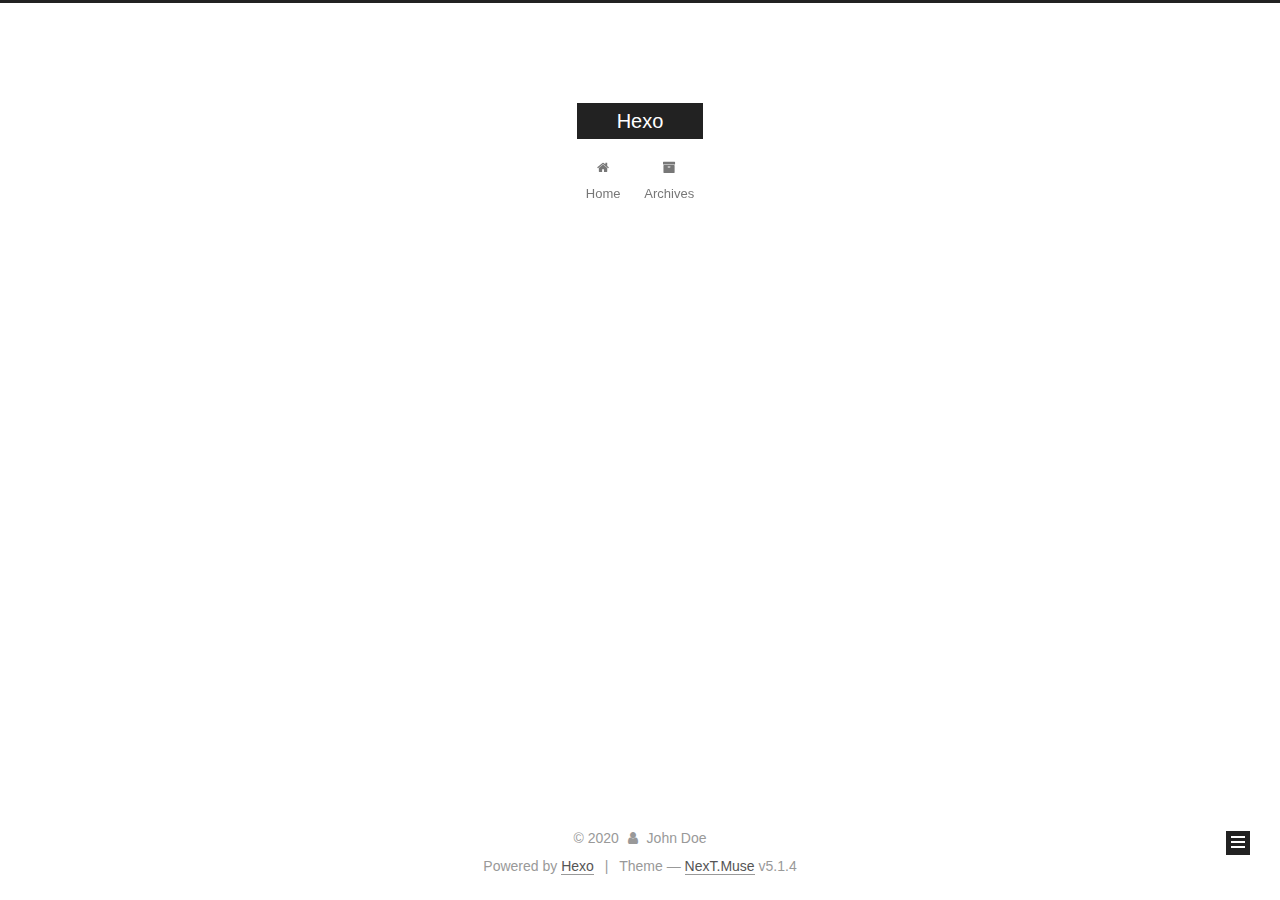
==== archives/index.html @ 368ee263 "Site updated: 2020-05-28 21:46:00" ====
<!DOCTYPE html>



  


<html class="theme-next muse use-motion" lang="en">
<head>
  <meta charset="UTF-8"/>
<meta http-equiv="X-UA-Compatible" content="IE=edge" />
<meta name="viewport" content="width=device-width, initial-scale=1, maximum-scale=1"/>
<meta name="theme-color" content="#222">









<meta http-equiv="Cache-Control" content="no-transform" />
<meta http-equiv="Cache-Control" content="no-siteapp" />
















  
  
  <link href="/lib/fancybox/source/jquery.fancybox.css?v=2.1.5" rel="stylesheet" type="text/css" />







<link href="/lib/font-awesome/css/font-awesome.min.css?v=4.6.2" rel="stylesheet" type="text/css" />

<link href="/css/main.css?v=5.1.4" rel="stylesheet" type="text/css" />


  <link rel="apple-touch-icon" sizes="180x180" href="/images/apple-touch-icon-next.png?v=5.1.4">


  <link rel="icon" type="image/png" sizes="32x32" href="/images/favicon-32x32-next.png?v=5.1.4">


  <link rel="icon" type="image/png" sizes="16x16" href="/images/favicon-16x16-next.png?v=5.1.4">


  <link rel="mask-icon" href="/images/logo.svg?v=5.1.4" color="#222">





  <meta name="keywords" content="Hexo, NexT" />










<meta property="og:type" content="website">
<meta property="og:title" content="Hexo">
<meta property="og:url" content="http://yoursite.com/archives/index.html">
<meta property="og:site_name" content="Hexo">
<meta property="og:locale" content="en_US">
<meta property="article:author" content="John Doe">
<meta name="twitter:card" content="summary">



<script type="text/javascript" id="hexo.configurations">
  var NexT = window.NexT || {};
  var CONFIG = {
    root: '/',
    scheme: 'Muse',
    version: '5.1.4',
    sidebar: {"position":"left","display":"post","offset":12,"b2t":false,"scrollpercent":false,"onmobile":false},
    fancybox: true,
    tabs: true,
    motion: {"enable":true,"async":false,"transition":{"post_block":"fadeIn","post_header":"slideDownIn","post_body":"slideDownIn","coll_header":"slideLeftIn","sidebar":"slideUpIn"}},
    duoshuo: {
      userId: '0',
      author: 'Author'
    },
    algolia: {
      applicationID: '',
      apiKey: '',
      indexName: '',
      hits: {"per_page":10},
      labels: {"input_placeholder":"Search for Posts","hits_empty":"We didn't find any results for the search: ${query}","hits_stats":"${hits} results found in ${time} ms"}
    }
  };
</script>



  <link rel="canonical" href="http://yoursite.com/archives/"/>





  <title>Archive | Hexo</title>
  








<meta name="generator" content="Hexo 4.2.1"></head>

<body itemscope itemtype="http://schema.org/WebPage" lang="en">

  
  
    
  

  <div class="container sidebar-position-left page-archive">
    <div class="headband"></div>

    <header id="header" class="header" itemscope itemtype="http://schema.org/WPHeader">
      <div class="header-inner"><div class="site-brand-wrapper">
  <div class="site-meta ">
    

    <div class="custom-logo-site-title">
      <a href="/"  class="brand" rel="start">
        <span class="logo-line-before"><i></i></span>
        <span class="site-title">Hexo</span>
        <span class="logo-line-after"><i></i></span>
      </a>
    </div>
      
        <p class="site-subtitle"></p>
      
  </div>

  <div class="site-nav-toggle">
    <button>
      <span class="btn-bar"></span>
      <span class="btn-bar"></span>
      <span class="btn-bar"></span>
    </button>
  </div>
</div>

<nav class="site-nav">
  

  
    <ul id="menu" class="menu">
      
        
        <li class="menu-item menu-item-home">
          <a href="/%20" rel="section">
            
              <i class="menu-item-icon fa fa-fw fa-home"></i> <br />
            
            Home
          </a>
        </li>
      
        
        <li class="menu-item menu-item-archives">
          <a href="/archives/%20" rel="section">
            
              <i class="menu-item-icon fa fa-fw fa-archive"></i> <br />
            
            Archives
          </a>
        </li>
      

      
    </ul>
  

  
</nav>



 </div>
    </header>

    <main id="main" class="main">
      <div class="main-inner">
        <div class="content-wrap">
          <div id="content" class="content">
            

  
  
  
  <div class="post-block archive">
    <div id="posts" class="posts-collapse">
      <span class="archive-move-on"></span>

      <span class="archive-page-counter">
        
        
        
          
        
        Um..! 2 posts in total. Keep on posting.
      </span>

      

        
        
        

        
          
          <div class="collection-title">
            <h1 class="archive-year" id="archive-year-2020">2020</h1>
          </div>
        
        

        

  <article class="post post-type-normal" itemscope itemtype="http://schema.org/Article">
    <header class="post-header">

      <h2 class="post-title">
        
            <a class="post-title-link" href="/2020/05/28/%E6%88%91%E7%9A%84%E7%AC%AC%E4%B8%80%E7%AF%87%E6%96%87%E7%AB%A0/" itemprop="url">
              
                <span itemprop="name">我的第一篇文章</span>
              
            </a>
        
      </h2>

      <div class="post-meta">
        <time class="post-time" itemprop="dateCreated"
              datetime="2020-05-28T10:54:05+08:00"
              content="2020-05-28" >
          05-28
        </time>
      </div>

    </header>
  </article>



      

        
        
        

        
        

        

  <article class="post post-type-normal" itemscope itemtype="http://schema.org/Article">
    <header class="post-header">

      <h2 class="post-title">
        
            <a class="post-title-link" href="/2020/05/28/hello-world/" itemprop="url">
              
                <span itemprop="name">Hello World</span>
              
            </a>
        
      </h2>

      <div class="post-meta">
        <time class="post-time" itemprop="dateCreated"
              datetime="2020-05-28T10:22:12+08:00"
              content="2020-05-28" >
          05-28
        </time>
      </div>

    </header>
  </article>



      

    </div>
  </div>
  
  
  

  



          </div>
          


          

        </div>
        
          
  
  <div class="sidebar-toggle">
    <div class="sidebar-toggle-line-wrap">
      <span class="sidebar-toggle-line sidebar-toggle-line-first"></span>
      <span class="sidebar-toggle-line sidebar-toggle-line-middle"></span>
      <span class="sidebar-toggle-line sidebar-toggle-line-last"></span>
    </div>
  </div>

  <aside id="sidebar" class="sidebar">
    
    <div class="sidebar-inner">

      

      

      <section class="site-overview-wrap sidebar-panel sidebar-panel-active">
        <div class="site-overview">
          <div class="site-author motion-element" itemprop="author" itemscope itemtype="http://schema.org/Person">
            
              <p class="site-author-name" itemprop="name">John Doe</p>
              <p class="site-description motion-element" itemprop="description"></p>
          </div>

          <nav class="site-state motion-element">

            
              <div class="site-state-item site-state-posts">
              
                <a href="/archives/%20%7C%7C%20archive">
              
                  <span class="site-state-item-count">2</span>
                  <span class="site-state-item-name">posts</span>
                </a>
              </div>
            

            

            

          </nav>

          

          

          
          

          
          

          

        </div>
      </section>

      

      

    </div>
  </aside>


        
      </div>
    </main>

    <footer id="footer" class="footer">
      <div class="footer-inner">
        <div class="copyright">&copy; <span itemprop="copyrightYear">2020</span>
  <span class="with-love">
    <i class="fa fa-user"></i>
  </span>
  <span class="author" itemprop="copyrightHolder">John Doe</span>

  
</div>


  <div class="powered-by">Powered by <a class="theme-link" target="_blank" href="https://hexo.io">Hexo</a></div>



  <span class="post-meta-divider">|</span>



  <div class="theme-info">Theme &mdash; <a class="theme-link" target="_blank" href="https://github.com/iissnan/hexo-theme-next">NexT.Muse</a> v5.1.4</div>




        







        
      </div>
    </footer>

    
      <div class="back-to-top">
        <i class="fa fa-arrow-up"></i>
        
      </div>
    

    

  </div>

  

<script type="text/javascript">
  if (Object.prototype.toString.call(window.Promise) !== '[object Function]') {
    window.Promise = null;
  }
</script>









  












  
  
    <script type="text/javascript" src="/lib/jquery/index.js?v=2.1.3"></script>
  

  
  
    <script type="text/javascript" src="/lib/fastclick/lib/fastclick.min.js?v=1.0.6"></script>
  

  
  
    <script type="text/javascript" src="/lib/jquery_lazyload/jquery.lazyload.js?v=1.9.7"></script>
  

  
  
    <script type="text/javascript" src="/lib/velocity/velocity.min.js?v=1.2.1"></script>
  

  
  
    <script type="text/javascript" src="/lib/velocity/velocity.ui.min.js?v=1.2.1"></script>
  

  
  
    <script type="text/javascript" src="/lib/fancybox/source/jquery.fancybox.pack.js?v=2.1.5"></script>
  


  


  <script type="text/javascript" src="/js/src/utils.js?v=5.1.4"></script>

  <script type="text/javascript" src="/js/src/motion.js?v=5.1.4"></script>



  
  

  

  


  <script type="text/javascript" src="/js/src/bootstrap.js?v=5.1.4"></script>



  


  




	





  





  












  





  

  

  

  
  

  

  

  

</body>
</html>
---- css/main.css ----
/* normalize.css v3.0.2 | MIT License | git.io/normalize */
html {
  font-family: sans-serif; /* 1 */
  -ms-text-size-adjust: 100%; /* 2 */
  -webkit-text-size-adjust: 100%; /* 2 */
}
body {
  margin: 0;
}
article,
aside,
details,
figcaption,
figure,
footer,
header,
hgroup,
main,
menu,
nav,
section,
summary {
  display: block;
}
audio,
canvas,
progress,
video {
  display: inline-block; /* 1 */
  vertical-align: baseline; /* 2 */
}
audio:not([controls]) {
  display: none;
  height: 0;
}
[hidden],
template {
  display: none;
}
a {
  background-color: transparent;
}
a:active,
a:hover {
  outline: 0;
}
abbr[title] {
  border-bottom: 1px dotted;
}
b,
strong {
  font-weight: bold;
}
dfn {
  font-style: italic;
}
h1 {
  font-size: 2em;
  margin: 0.67em 0;
}
mark {
  background: #ff0;
  color: #000;
}
small {
  font-size: 80%;
}
sub,
sup {
  font-size: 75%;
  line-height: 0;
  position: relative;
  vertical-align: baseline;
}
sup {
  top: -0.5em;
}
sub {
  bottom: -0.25em;
}
img {
  border: 0;
}
svg:not(:root) {
  overflow: hidden;
}
figure {
  margin: 1em 40px;
}
hr {
  -moz-box-sizing: content-box;
  box-sizing: content-box;
  height: 0;
}
pre {
  overflow: auto;
}
code,
kbd,
pre,
samp {
  font-family: monospace, monospace;
  font-size: 1em;
}
button,
input,
optgroup,
select,
textarea {
  color: inherit; /* 1 */
  font: inherit; /* 2 */
  margin: 0; /* 3 */
}
button {
  overflow: visible;
}
button,
select {
  text-transform: none;
}
button,
html input[type="button"],
input[type="reset"],
input[type="submit"] {
  -webkit-appearance: button; /* 2 */
  cursor: pointer; /* 3 */
}
button[disabled],
html input[disabled] {
  cursor: default;
}
button::-moz-focus-inner,
input::-moz-focus-inner {
  border: 0;
  padding: 0;
}
input {
  line-height: normal;
}
input[type="checkbox"],
input[type="radio"] {
  box-sizing: border-box; /* 1 */
  padding: 0; /* 2 */
}
input[type="number"]::-webkit-inner-spin-button,
input[type="number"]::-webkit-outer-spin-button {
  height: auto;
}
input[type="search"] {
  -webkit-appearance: textfield; /* 1 */
  -moz-box-sizing: content-box;
  -webkit-box-sizing: content-box; /* 2 */
  box-sizing: content-box;
}
input[type="search"]::-webkit-search-cancel-button,
input[type="search"]::-webkit-search-decoration {
  -webkit-appearance: none;
}
fieldset {
  border: 1px solid #c0c0c0;
  margin: 0 2px;
  padding: 0.35em 0.625em 0.75em;
}
legend {
  border: 0; /* 1 */
  padding: 0; /* 2 */
}
textarea {
  overflow: auto;
}
optgroup {
  font-weight: bold;
}
table {
  border-collapse: collapse;
  border-spacing: 0;
}
td,
th {
  padding: 0;
}
::selection {
  background: #262a30;
  color: #fff;
}
body {
  position: relative;
  font-family: 'Lato', "PingFang SC", "Microsoft YaHei", sans-serif;
  font-size: 14px;
  line-height: 2;
  color: #555;
  background: #fff;
}
@media (max-width: 767px) {
  body {
    padding-right: 0 !important;
  }
}
@media (min-width: 768px) and (max-width: 991px) {
  body {
    padding-right: 0 !important;
  }
}
@media (min-width: 1600px) {
  body {
    font-size: 16px;
  }
}
h1,
h2,
h3,
h4,
h5,
h6 {
  margin: 0;
  padding: 0;
  font-weight: bold;
  line-height: 1.5;
  font-family: 'Lato', "PingFang SC", "Microsoft YaHei", sans-serif;
}
h2,
h3,
h4,
h5,
h6 {
  margin: 20px 0 15px;
}
h1 {
  font-size: 22px;
}
@media (max-width: 767px) {
  h1 {
    font-size: 18px;
  }
}
h2 {
  font-size: 20px;
}
@media (max-width: 767px) {
  h2 {
    font-size: 16px;
  }
}
h3 {
  font-size: 18px;
}
@media (max-width: 767px) {
  h3 {
    font-size: 14px;
  }
}
h4 {
  font-size: 16px;
}
@media (max-width: 767px) {
  h4 {
    font-size: 12px;
  }
}
h5 {
  font-size: 14px;
}
@media (max-width: 767px) {
  h5 {
    font-size: 10px;
  }
}
h6 {
  font-size: 12px;
}
@media (max-width: 767px) {
  h6 {
    font-size: 8px;
  }
}
p {
  margin: 0 0 20px 0;
}
a {
  color: #555;
  text-decoration: none;
  outline: none;
  border-bottom: 1px solid #999;
  word-wrap: break-word;
}
a:hover {
  color: #222;
  border-bottom-color: #222;
}
blockquote {
  margin: 0;
  padding: 0;
}
img {
  display: block;
  margin: auto;
  max-width: 100%;
  height: auto;
}
hr {
  margin: 40px 0;
  height: 3px;
  border: none;
  background-color: #ddd;
  background-image: repeating-linear-gradient(-45deg, #fff, #fff 4px, transparent 4px, transparent 8px);
}
blockquote {
  padding: 0 15px;
  color: #666;
  border-left: 4px solid #ddd;
}
blockquote cite::before {
  content: "-";
  padding: 0 5px;
}
dt {
  font-weight: 700;
}
dd {
  margin: 0;
  padding: 0;
}
kbd {
  border: 1px solid #ccc;
  border-radius: 0.2em;
  box-shadow: 0.1em 0.1em 0.2em rgba(0,0,0,0.1);
  background-color: #f9f9f9;
  font-family: inherit;
  background-image: -webkit-linear-gradient(top, #eee, #fff, #eee);
  padding: 0.1em 0.3em;
  white-space: nowrap;
}
.text-left {
  text-align: left;
}
.text-center {
  text-align: center;
}
.text-right {
  text-align: right;
}
.text-justify {
  text-align: justify;
}
.text-nowrap {
  white-space: nowrap;
}
.text-lowercase {
  text-transform: lowercase;
}
.text-uppercase {
  text-transform: uppercase;
}
.text-capitalize {
  text-transform: capitalize;
}
.center-block {
  display: block;
  margin-left: auto;
  margin-right: auto;
}
.clearfix:before,
.clearfix:after {
  content: " ";
  display: table;
}
.clearfix:after {
  clear: both;
}
.pullquote {
  width: 45%;
}
.pullquote.left {
  float: left;
  margin-left: 5px;
  margin-right: 10px;
}
.pullquote.right {
  float: right;
  margin-left: 10px;
  margin-right: 5px;
}
.affix.affix.affix {
  position: fixed;
}
.translation {
  margin-top: -20px;
  font-size: 14px;
  color: #999;
}
.scrollbar-measure {
  width: 100px;
  height: 100px;
  overflow: scroll;
  position: absolute;
  top: -9999px;
}
.use-motion .motion-element {
  opacity: 0;
}
table {
  margin: 20px 0;
  width: 100%;
  border-collapse: collapse;
  border-spacing: 0;
  border: 1px solid #ddd;
  font-size: 14px;
  table-layout: fixed;
  word-wrap: break-all;
}
table>tbody>tr:nth-of-type(odd) {
  background-color: #f9f9f9;
}
table>tbody>tr:hover {
  background-color: #f5f5f5;
}
caption,
th,
td {
  padding: 8px;
  text-align: left;
  vertical-align: middle;
  font-weight: normal;
}
th,
td {
  border-bottom: 3px solid #ddd;
  border-right: 1px solid #eee;
}
th {
  padding-bottom: 10px;
  font-weight: 700;
}
td {
  border-bottom-width: 1px;
}
html,
body {
  height: 100%;
}
.container {
  position: relative;
  min-height: 100%;
}
.header-inner {
  margin: 0 auto;
  padding: 100px 0 70px;
  width: 700px;
}
@media (min-width: 1600px) {
  .container .header-inner {
    width: 900px;
  }
}
.main {
  padding-bottom: 150px;
}
.main-inner {
  margin: 0 auto;
  width: 700px;
}
@media (min-width: 1600px) {
  .container .main-inner {
    width: 900px;
  }
}
.footer {
  position: absolute;
  left: 0;
  bottom: 0;
  width: 100%;
  min-height: 50px;
}
.footer-inner {
  box-sizing: border-box;
  margin: 20px auto;
  width: 700px;
}
@media (min-width: 1600px) {
  .container .footer-inner {
    width: 900px;
  }
}
pre,
.highlight {
  overflow: auto;
  margin: 20px 0;
  padding: 0;
  font-size: 13px;
  color: #4d4d4c;
  background: #f7f7f7;
  line-height: 1.6;
}
pre,
code {
  font-family: consolas, Menlo, "PingFang SC", "Microsoft YaHei", monospace;
}
code {
  padding: 2px 4px;
  word-wrap: break-word;
  color: #555;
  background: #eee;
  border-radius: 3px;
  font-size: 13px;
}
pre {
  padding: 10px;
}
pre code {
  padding: 0;
  color: #4d4d4c;
  background: none;
  text-shadow: none;
}
.highlight {
  border-radius: 1px;
}
.highlight pre {
  border: none;
  margin: 0;
  padding: 10px 0;
}
.highlight table {
  margin: 0;
  width: auto;
  border: none;
}
.highlight td {
  border: none;
  padding: 0;
}
.highlight figcaption {
  font-size: 1em;
  color: #4d4d4c;
  line-height: 1em;
  margin-bottom: 1em;
}
.highlight figcaption:before,
.highlight figcaption:after {
  content: " ";
  display: table;
}
.highlight figcaption:after {
  clear: both;
}
.highlight figcaption a {
  float: right;
  color: #4d4d4c;
}
.highlight figcaption a:hover {
  border-bottom-color: #4d4d4c;
}
.highlight .gutter pre {
  padding-left: 10px;
  padding-right: 10px;
  color: #869194;
  text-align: right;
  background-color: #eff2f3;
}
.highlight .code pre {
  width: 100%;
  padding-left: 10px;
  padding-right: 10px;
  background-color: #f7f7f7;
}
.highlight .line {
  height: 20px;
}
.gutter {
  -webkit-user-select: none;
  -moz-user-select: none;
  -ms-user-select: none;
  user-select: none;
}
.gist table {
  width: auto;
}
.gist table td {
  border: none;
}
pre .deletion {
  background: #fdd;
}
pre .addition {
  background: #dfd;
}
pre .meta {
  color: #8959a8;
}
pre .comment {
  color: #8e908c;
}
pre .variable,
pre .attribute,
pre .tag,
pre .regexp,
pre .ruby .constant,
pre .xml .tag .title,
pre .xml .pi,
pre .xml .doctype,
pre .html .doctype,
pre .css .id,
pre .css .class,
pre .css .pseudo {
  color: #c82829;
}
pre .number,
pre .preprocessor,
pre .built_in,
pre .literal,
pre .params,
pre .constant,
pre .command {
  color: #f5871f;
}
pre .ruby .class .title,
pre .css .rules .attribute,
pre .string,
pre .value,
pre .inheritance,
pre .header,
pre .ruby .symbol,
pre .xml .cdata,
pre .special,
pre .number,
pre .formula {
  color: #718c00;
}
pre .title,
pre .css .hexcolor {
  color: #3e999f;
}
pre .function,
pre .python .decorator,
pre .python .title,
pre .ruby .function .title,
pre .ruby .title .keyword,
pre .perl .sub,
pre .javascript .title,
pre .coffeescript .title {
  color: #4271ae;
}
pre .keyword,
pre .javascript .function {
  color: #8959a8;
}
.full-image.full-image.full-image.full-image {
  border: none;
  max-width: 100%;
  width: auto;
  margin: 20px auto 25px;
}
@media (min-width: 992px) {
  .full-image.full-image.full-image.full-image {
    max-width: none;
    width: 110%;
    margin: 25px -5%;
  }
}
.blockquote-center,
.page-home .post-type-quote blockquote,
.page-post-detail .post-type-quote blockquote {
  position: relative;
  margin: 40px 0;
  padding: 0;
  border-left: none;
  text-align: center;
}
.blockquote-center::before,
.page-home .post-type-quote blockquote::before,
.page-post-detail .post-type-quote blockquote::before,
.blockquote-center::after,
.page-home .post-type-quote blockquote::after,
.page-post-detail .post-type-quote blockquote::after {
  position: absolute;
  content: ' ';
  display: block;
  width: 100%;
  height: 24px;
  opacity: 0.2;
  background-repeat: no-repeat;
  background-position: 0 -6px;
  background-size: 22px 22px;
}
.blockquote-center::before,
.page-home .post-type-quote blockquote::before,
.page-post-detail .post-type-quote blockquote::before {
  top: -20px;
  background-image: url("../images/quote-l.svg");
  border-top: 1px solid #ccc;
}
.blockquote-center::after,
.page-home .post-type-quote blockquote::after,
.page-post-detail .post-type-quote blockquote::after {
  bottom: -20px;
  background-image: url("../images/quote-r.svg");
  border-bottom: 1px solid #ccc;
  background-position: 100% 8px;
}
.blockquote-center p,
.page-home .post-type-quote blockquote p,
.page-post-detail .post-type-quote blockquote p,
.blockquote-center div,
.page-home .post-type-quote blockquote div,
.page-post-detail .post-type-quote blockquote div {
  text-align: center;
}
.post .post-body .group-picture img {
  box-sizing: border-box;
  padding: 0 3px;
  border: none;
}
.post .group-picture-row {
  overflow: hidden;
  margin-top: 6px;
}
.post .group-picture-row:first-child {
  margin-top: 0;
}
.post .group-picture-column {
  float: left;
}
.page-post-detail .post-body .group-picture-column {
  float: none;
  margin-top: 10px;
  width: auto !important;
}
.page-post-detail .post-body .group-picture-column img {
  margin: 0 auto;
}
.page-archive .group-picture-container {
  overflow: hidden;
}
.page-archive .group-picture-row {
  float: left;
}
.page-archive .group-picture-row:first-child {
  margin-top: 6px;
}
.page-archive .group-picture-column {
  max-width: 150px;
  max-height: 150px;
}
.post-body .note {
  position: relative;
  padding: 15px;
  margin-bottom: 20px;
  border: 1px solid #eee;
  border-left-width: 5px;
  border-radius: 3px;
}
.post-body .note h2,
.post-body .note h3,
.post-body .note h4,
.post-body .note h5,
.post-body .note h6 {
  margin-top: 0;
  margin-bottom: 0;
  border-bottom: initial;
  padding-top: 0 !important;
}
.post-body .note p:first-child,
.post-body .note ul:first-child,
.post-body .note ol:first-child,
.post-body .note table:first-child,
.post-body .note pre:first-child,
.post-body .note blockquote:first-child {
  margin-top: 0;
}
.post-body .note p:last-child,
.post-body .note ul:last-child,
.post-body .note ol:last-child,
.post-body .note table:last-child,
.post-body .note pre:last-child,
.post-body .note blockquote:last-child {
  margin-bottom: 0;
}
.post-body .note.default {
  border-left-color: #777;
}
.post-body .note.default h2,
.post-body .note.default h3,
.post-body .note.default h4,
.post-body .note.default h5,
.post-body .note.default h6 {
  color: #777;
}
.post-body .note.primary {
  border-left-color: #6f42c1;
}
.post-body .note.primary h2,
.post-body .note.primary h3,
.post-body .note.primary h4,
.post-body .note.primary h5,
.post-body .note.primary h6 {
  color: #6f42c1;
}
.post-body .note.info {
  border-left-color: #428bca;
}
.post-body .note.info h2,
.post-body .note.info h3,
.post-body .note.info h4,
.post-body .note.info h5,
.post-body .note.info h6 {
  color: #428bca;
}
.post-body .note.success {
  border-left-color: #5cb85c;
}
.post-body .note.success h2,
.post-body .note.success h3,
.post-body .note.success h4,
.post-body .note.success h5,
.post-body .note.success h6 {
  color: #5cb85c;
}
.post-body .note.warning {
  border-left-color: #f0ad4e;
}
.post-body .note.warning h2,
.post-body .note.warning h3,
.post-body .note.warning h4,
.post-body .note.warning h5,
.post-body .note.warning h6 {
  color: #f0ad4e;
}
.post-body .note.danger {
  border-left-color: #d9534f;
}
.post-body .note.danger h2,
.post-body .note.danger h3,
.post-body .note.danger h4,
.post-body .note.danger h5,
.post-body .note.danger h6 {
  color: #d9534f;
}
.post-body .label {
  display: inline;
  padding: 0 2px;
  white-space: nowrap;
}
.post-body .label.default {
  background-color: #f0f0f0;
}
.post-body .label.primary {
  background-color: #efe6f7;
}
.post-body .label.info {
  background-color: #e5f2f8;
}
.post-body .label.success {
  background-color: #e7f4e9;
}
.post-body .label.warning {
  background-color: #fcf6e1;
}
.post-body .label.danger {
  background-color: #fae8eb;
}
.post-body .tabs {
  position: relative;
  display: block;
  margin-bottom: 20px;
  padding-top: 10px;
}
.post-body .tabs ul.nav-tabs {
  margin: 0;
  padding: 0;
  display: flex;
  margin-bottom: -1px;
}
@media (max-width: 413px) {
  .post-body .tabs ul.nav-tabs {
    display: block;
    margin-bottom: 5px;
  }
}
.post-body .tabs ul.nav-tabs li.tab {
  list-style-type: none !important;
  margin: 0 0.25em 0 0;
  border-top: 3px solid transparent;
  border-left: 1px solid transparent;
  border-right: 1px solid transparent;
}
@media (max-width: 413px) {
  .post-body .tabs ul.nav-tabs li.tab {
    margin: initial;
    border-top: 1px solid transparent;
    border-left: 3px solid transparent;
    border-right: 1px solid transparent;
    border-bottom: 1px solid transparent;
  }
}
.post-body .tabs ul.nav-tabs li.tab a {
  outline: 0;
  border-bottom: initial;
  display: block;
  line-height: 1.8em;
  padding: 0.25em 0.75em;
  transition-duration: 0.2s;
  transition-timing-function: ease-out;
  transition-delay: 0s;
}
.post-body .tabs ul.nav-tabs li.tab a i {
  width: 1.285714285714286em;
}
.post-body .tabs ul.nav-tabs li.tab.active {
  border-top: 3px solid #fc6423;
  border-left: 1px solid #ddd;
  border-right: 1px solid #ddd;
  background-color: #fff;
}
@media (max-width: 413px) {
  .post-body .tabs ul.nav-tabs li.tab.active {
    border-top: 1px solid #ddd;
    border-left: 3px solid #fc6423;
    border-right: 1px solid #ddd;
    border-bottom: 1px solid #ddd;
  }
}
.post-body .tabs ul.nav-tabs li.tab.active a {
  cursor: default;
  color: #555;
}
.post-body .tabs .tab-content {
  background-color: #fff;
}
.post-body .tabs .tab-content .tab-pane {
  border: 1px solid #ddd;
  padding: 20px 20px 0 20px;
}
.post-body .tabs .tab-content .tab-pane:not(.active) {
  display: none !important;
}
.post-body .tabs .tab-content .tab-pane.active {
  display: block !important;
}
.btn {
  display: inline-block;
  padding: 0 20px;
  font-size: 14px;
  color: #fff;
  background: #222;
  border: 2px solid #222;
  text-decoration: none;
  border-radius: 0;
  transition-property: background-color;
  transition-duration: 0.2s;
  transition-timing-function: ease-in-out;
  transition-delay: 0s;
  line-height: 2;
}
.btn:hover {
  border-color: #222;
  color: #222;
  background: #fff;
}
.btn +.btn {
  margin: 0 0 8px 8px;
}
.btn .fa-fw {
  width: 1.285714285714286em;
  text-align: left;
}
.btn-bar {
  display: block;
  width: 22px;
  height: 2px;
  background: #555;
  border-radius: 1px;
}
.btn-bar+.btn-bar {
  margin-top: 4px;
}
.pagination {
  margin: 120px 0 40px;
  text-align: center;
  border-top: 1px solid #eee;
}
.page-number-basic,
.pagination .prev,
.pagination .next,
.pagination .page-number,
.pagination .space {
  display: inline-block;
  position: relative;
  top: -1px;
  margin: 0 10px;
  padding: 0 11px;
}
@media (max-width: 767px) {
  .page-number-basic,
  .pagination .prev,
  .pagination .next,
  .pagination .page-number,
  .pagination .space {
    margin: 0 5px;
  }
}
.pagination .prev,
.pagination .next,
.pagination .page-number {
  border-bottom: 0;
  border-top: 1px solid #eee;
  transition-property: border-color;
  transition-duration: 0.2s;
  transition-timing-function: ease-in-out;
  transition-delay: 0s;
}
.pagination .prev:hover,
.pagination .next:hover,
.pagination .page-number:hover {
  border-top-color: #222;
}
.pagination .space {
  padding: 0;
  margin: 0;
}
.pagination .prev {
  margin-left: 0;
}
.pagination .next {
  margin-right: 0;
}
.pagination .page-number.current {
  color: #fff;
  background: #ccc;
  border-top-color: #ccc;
}
@media (max-width: 767px) {
  .pagination {
    border-top: none;
  }
  .pagination .prev,
  .pagination .next,
  .pagination .page-number {
    margin-bottom: 10px;
    border-top: 0;
    border-bottom: 1px solid #eee;
    padding: 0 10px;
  }
  .pagination .prev:hover,
  .pagination .next:hover,
  .pagination .page-number:hover {
    border-bottom-color: #222;
  }
}
.comments {
  margin: 60px 20px 0;
}
.tag-cloud {
  text-align: center;
}
.tag-cloud a {
  display: inline-block;
  margin: 10px;
}
.back-to-top {
  box-sizing: border-box;
  position: fixed;
  bottom: -100px;
  right: 30px;
  z-index: 1050;
  padding: 0 6px;
  width: 24px;
  background: #222;
  font-size: 12px;
  opacity: 1;
  color: #fff;
  cursor: pointer;
  text-align: center;
  -webkit-transform: translateZ(0);
  transition-property: bottom;
  transition-duration: 0.2s;
  transition-timing-function: ease-in-out;
  transition-delay: 0s;
}
@media (min-width: 768px) and (max-width: 991px) {
  .back-to-top {
    display: none !important;
  }
}
@media (max-width: 767px) {
  .back-to-top {
    display: none !important;
  }
}
.back-to-top.back-to-top-on {
  bottom: 19px;
}
.header {
  background: transparent;
}
.header-inner {
  position: relative;
}
.headband {
  height: 3px;
  background: #222;
}
.site-meta {
  margin: 0;
  text-align: center;
}
@media (max-width: 767px) {
  .site-meta {
    text-align: center;
  }
}
.brand {
  position: relative;
  display: inline-block;
  padding: 0 40px;
  color: #fff;
  background: #222;
  border-bottom: none;
}
.brand:hover {
  color: #fff;
}
.logo {
  display: inline-block;
  margin-right: 5px;
  line-height: 36px;
  vertical-align: top;
}
.site-title {
  display: inline-block;
  vertical-align: top;
  line-height: 36px;
  font-size: 20px;
  font-weight: normal;
  font-family: 'Lato', "PingFang SC", "Microsoft YaHei", sans-serif;
}
.site-subtitle {
  margin-top: 10px;
  font-size: 13px;
  color: #999;
}
.use-motion .brand {
  opacity: 0;
}
.use-motion .logo,
.use-motion .site-title,
.use-motion .site-subtitle {
  opacity: 0;
  position: relative;
  top: -10px;
}
.site-nav-toggle {
  display: none;
  position: absolute;
  top: 10px;
  left: 10px;
}
@media (max-width: 767px) {
  .site-nav-toggle {
    display: block;
  }
}
.site-nav-toggle button {
  margin-top: 2px;
  padding: 9px 10px;
  background: transparent;
  border: none;
}
@media (max-width: 767px) {
  .site-nav {
    display: none;
    margin: 0 -10px;
    padding: 0 10px;
    clear: both;
    border-top: 1px solid #ddd;
  }
}
@media (min-width: 768px) and (max-width: 991px) {
  .site-nav {
    display: block !important;
  }
}
@media (min-width: 992px) {
  .site-nav {
    display: block !important;
  }
}
.menu {
  margin-top: 20px;
  padding-left: 0;
  text-align: center;
}
.menu .menu-item {
  display: inline-block;
  margin: 0 10px;
  list-style: none;
}
@media screen and (max-width: 767px) {
  .menu .menu-item {
    margin-top: 10px;
  }
}
.menu .menu-item a {
  display: block;
  font-size: 13px;
  line-height: inherit;
  border-bottom: 1px solid transparent;
  transition-property: border-color;
  transition-duration: 0.2s;
  transition-timing-function: ease-in-out;
  transition-delay: 0s;
}
.menu .menu-item a:hover {
  border-bottom-color: #222;
}
.menu .menu-item .fa {
  margin-right: 5px;
}
.use-motion .menu-item {
  opacity: 0;
}
.post-body {
  font-family: 'Lato', "PingFang SC", "Microsoft YaHei", sans-serif;
}
@media (max-width: 767px) {
  .post-body {
    word-break: break-word;
  }
}
.post-body .fancybox img {
  display: block !important;
  margin: 0 auto;
  cursor: pointer;
  cursor: zoom-in;
  cursor: -webkit-zoom-in;
}
.post-body .image-caption,
.post-body .figure .caption {
  margin: -20px auto 15px;
  text-align: center;
  font-size: 14px;
  color: #999;
  font-weight: bold;
  line-height: 1;
}
.post-sticky-flag {
  display: inline-block;
  font-size: 16px;
  -ms-transform: rotate(30deg);
  -webkit-transform: rotate(30deg);
  -moz-transform: rotate(30deg);
  -ms-transform: rotate(30deg);
  -o-transform: rotate(30deg);
  transform: rotate(30deg);
}
.use-motion .post-block,
.use-motion .pagination,
.use-motion .comments {
  opacity: 0;
}
.use-motion .post-header {
  opacity: 0;
}
.use-motion .post-body {
  opacity: 0;
}
.use-motion .collection-title {
  opacity: 0;
}
.posts-expand {
  padding-top: 40px;
}
@media (max-width: 767px) {
  .posts-expand {
    margin: 0 20px;
  }
  .post-body pre .gutter pre {
    padding-right: 10px;
  }
  .post-body .highlight {
    margin-left: 0px;
    margin-right: 0px;
    padding: 0;
  }
  .post-body .highlight .gutter pre {
    padding-right: 10px;
  }
}
@media (min-width: 992px) {
  .posts-expand .post-body {
    text-align: justify;
  }
}
.posts-expand .post-body h2,
.posts-expand .post-body h3,
.posts-expand .post-body h4,
.posts-expand .post-body h5,
.posts-expand .post-body h6 {
  padding-top: 10px;
}
.posts-expand .post-body h2 .header-anchor,
.posts-expand .post-body h3 .header-anchor,
.posts-expand .post-body h4 .header-anchor,
.posts-expand .post-body h5 .header-anchor,
.posts-expand .post-body h6 .header-anchor {
  float: right;
  margin-left: 10px;
  color: #ccc;
  border-bottom-style: none;
  visibility: hidden;
}
.posts-expand .post-body h2 .header-anchor:hover,
.posts-expand .post-body h3 .header-anchor:hover,
.posts-expand .post-body h4 .header-anchor:hover,
.posts-expand .post-body h5 .header-anchor:hover,
.posts-expand .post-body h6 .header-anchor:hover {
  color: inherit;
}
.posts-expand .post-body h2:hover .header-anchor,
.posts-expand .post-body h3:hover .header-anchor,
.posts-expand .post-body h4:hover .header-anchor,
.posts-expand .post-body h5:hover .header-anchor,
.posts-expand .post-body h6:hover .header-anchor {
  visibility: visible;
}
.posts-expand .post-body ul li {
  list-style: circle;
}
.posts-expand .post-body img {
  box-sizing: border-box;
  margin: auto;
  padding: 3px;
  border: 1px solid #ddd;
}
.posts-expand .post-body .fancybox img {
  margin: 0 auto 25px;
}
@media (max-width: 767px) {
  .posts-collapse {
    margin: 0 20px;
  }
  .posts-collapse .post-title,
  .posts-collapse .post-meta {
    display: block;
    width: auto;
    text-align: left;
  }
}
.posts-collapse {
  position: relative;
  z-index: 1010;
  margin-left: 55px;
}
.posts-collapse::after {
  content: " ";
  position: absolute;
  top: 20px;
  left: 0;
  margin-left: -2px;
  width: 4px;
  height: 100%;
  background: #f5f5f5;
  z-index: -1;
}
@media (max-width: 767px) {
  .posts-collapse {
    margin: 0 20px;
  }
}
.posts-collapse .collection-title {
  position: relative;
  margin: 60px 0;
}
.posts-collapse .collection-title h1,
.posts-collapse .collection-title h2 {
  margin-left: 20px;
}
.posts-collapse .collection-title small {
  color: #bbb;
  margin-left: 5px;
}
.posts-collapse .collection-title::before {
  content: " ";
  position: absolute;
  left: 0;
  top: 50%;
  margin-left: -4px;
  margin-top: -4px;
  width: 8px;
  height: 8px;
  background: #bbb;
  border-radius: 50%;
}
.posts-collapse .post {
  margin: 30px 0;
}
.posts-collapse .post-header {
  position: relative;
  transition-duration: 0.2s;
  transition-timing-function: ease-in-out;
  transition-delay: 0s;
  transition-property: border;
  border-bottom: 1px dashed #ccc;
}
.posts-collapse .post-header::before {
  content: " ";
  position: absolute;
  left: 0;
  top: 12px;
  width: 6px;
  height: 6px;
  margin-left: -4px;
  background: #bbb;
  border-radius: 50%;
  border: 1px solid #fff;
  transition-duration: 0.2s;
  transition-timing-function: ease-in-out;
  transition-delay: 0s;
  transition-property: background;
}
.posts-collapse .post-header:hover {
  border-bottom-color: #666;
}
.posts-collapse .post-header:hover::before {
  background: #222;
}
.posts-collapse .post-meta {
  position: absolute;
  font-size: 12px;
  left: 20px;
  top: 5px;
}
.posts-collapse .post-comments-count {
  display: none;
}
.posts-collapse .post-title {
  margin-left: 60px;
  font-size: 16px;
  font-weight: normal;
  line-height: inherit;
}
.posts-collapse .post-title::after {
  margin-left: 3px;
  opacity: 0.6;
}
.posts-collapse .post-title a {
  color: #666;
  border-bottom: none;
}
.page-home .post-type-quote .post-header,
.page-post-detail .post-type-quote .post-header,
.page-home .post-type-quote .post-tags,
.page-post-detail .post-type-quote .post-tags {
  display: none;
}
.posts-expand .post-title {
  text-align: center;
  word-break: break-word;
  font-weight: 400;
}
.posts-expand .post-title-link {
  display: inline-block;
  position: relative;
  color: #555;
  border-bottom: none;
  line-height: 1.2;
  vertical-align: top;
}
.posts-expand .post-title-link::before {
  content: "";
  position: absolute;
  width: 100%;
  height: 2px;
  bottom: 0;
  left: 0;
  background-color: #000;
  visibility: hidden;
  -webkit-transform: scaleX(0);
  -moz-transform: scaleX(0);
  -ms-transform: scaleX(0);
  -o-transform: scaleX(0);
  transform: scaleX(0);
  transition-duration: 0.2s;
  transition-timing-function: ease-in-out;
  transition-delay: 0s;
}
.posts-expand .post-title-link:hover::before {
  visibility: visible;
  -webkit-transform: scaleX(1);
  -moz-transform: scaleX(1);
  -ms-transform: scaleX(1);
  -o-transform: scaleX(1);
  transform: scaleX(1);
}
.posts-expand .post-title-link .fa {
  font-size: 16px;
}
.posts-expand .post-meta {
  margin: 3px 0 60px 0;
  color: #999;
  font-family: 'Lato', "PingFang SC", "Microsoft YaHei", sans-serif;
  font-size: 12px;
  text-align: center;
}
.posts-expand .post-meta .post-category-list {
  display: inline-block;
  margin: 0;
  padding: 3px;
}
.posts-expand .post-meta .post-category-list-link {
  color: #999;
}
.posts-expand .post-meta .post-description {
  font-size: 14px;
  margin-top: 2px;
}
.post-meta-divider {
  margin: 0 0.5em;
}
.post-meta-item-icon {
  margin-right: 3px;
}
@media (min-width: 768px) and (max-width: 991px) {
  .post-meta-item-icon {
    display: inline-block;
  }
}
@media (max-width: 767px) {
  .post-meta-item-icon {
    display: inline-block;
  }
}
@media (min-width: 768px) and (max-width: 991px) {
  .post-meta-item-text {
    display: none;
  }
}
@media (max-width: 767px) {
  .post-meta-item-text {
    display: none;
  }
}
@media (max-width: 767px) {
  .posts-expand .post-comments-count {
    display: none;
  }
}
.post-button {
  margin-top: 40px;
}
.posts-expand .post-tags {
  margin-top: 40px;
  text-align: center;
}
.posts-expand .post-tags a {
  display: inline-block;
  margin-right: 10px;
  font-size: 13px;
}
.post-nav {
  display: table;
  margin-top: 15px;
  width: 100%;
  border-top: 1px solid #eee;
}
.post-nav-divider {
  display: table-cell;
  width: 10%;
}
.post-nav-item {
  display: table-cell;
  padding: 10px 0 0 0;
  width: 45%;
  vertical-align: top;
}
.post-nav-item a {
  position: relative;
  display: block;
  line-height: 25px;
  font-size: 14px;
  color: #555;
  border-bottom: none;
}
.post-nav-item a:hover {
  color: #222;
  border-bottom: none;
}
.post-nav-item a:active {
  top: 2px;
}
.post-nav-item .fa {
  position: absolute;
  top: 8px;
  left: 0;
  font-size: 12px;
}
.post-nav-next a {
  padding-left: 15px;
}
.post-nav-prev {
  text-align: right;
}
.post-nav-prev a {
  padding-right: 15px;
}
.post-nav-prev .fa {
  right: 0;
  left: auto;
}
.posts-expand .post-eof {
  display: block;
  margin: 80px auto 60px;
  width: 8%;
  height: 1px;
  background: #ccc;
  text-align: center;
}
.post:last-child .post-eof.post-eof.post-eof {
  display: none;
}
.post-gallery {
  display: table;
  table-layout: fixed;
  width: 100%;
  border-collapse: separate;
}
.post-gallery-row {
  display: table-row;
}
.post-gallery .post-gallery-img {
  display: table-cell;
  text-align: center;
  vertical-align: middle;
  border: none;
}
.post-gallery .post-gallery-img img {
  max-width: 100%;
  max-height: 100%;
  border: none;
}
.fancybox-close,
.fancybox-close:hover {
  border: none;
}
.rtl.post-body p,
.rtl.post-body a,
.rtl.post-body h1,
.rtl.post-body h2,
.rtl.post-body h3,
.rtl.post-body h4,
.rtl.post-body h5,
.rtl.post-body h6,
.rtl.post-body li,
.rtl.post-body ul,
.rtl.post-body ol {
  direction: rtl;
  font-family: UKIJ Ekran;
}
.rtl.post-title {
  font-family: UKIJ Ekran;
}
.sidebar {
  position: fixed;
  right: 0;
  top: 0;
  bottom: 0;
  width: 0;
  z-index: 1040;
  box-shadow: inset 0 2px 6px #000;
  background: #222;
  -webkit-transform: translateZ(0);
}
.sidebar a {
  color: #999;
  border-bottom-color: #555;
}
.sidebar a:hover {
  color: #eee;
}
@media (min-width: 768px) and (max-width: 991px) {
  .sidebar {
    display: none !important;
  }
}
@media (max-width: 767px) {
  .sidebar {
    display: none !important;
  }
}
.sidebar-inner {
  position: relative;
  padding: 20px 10px;
  color: #999;
  text-align: center;
}
.site-overview-wrap {
  overflow: hidden;
}
.site-overview {
  overflow-y: auto;
  overflow-x: hidden;
}
.sidebar-toggle {
  position: fixed;
  right: 30px;
  bottom: 45px;
  width: 14px;
  height: 14px;
  padding: 5px;
  background: #222;
  line-height: 0;
  z-index: 1050;
  cursor: pointer;
  -webkit-transform: translateZ(0);
}
@media (min-width: 768px) and (max-width: 991px) {
  .sidebar-toggle {
    display: none !important;
  }
}
@media (max-width: 767px) {
  .sidebar-toggle {
    display: none !important;
  }
}
.sidebar-toggle-line {
  position: relative;
  display: inline-block;
  vertical-align: top;
  height: 2px;
  width: 100%;
  background: #fff;
  margin-top: 3px;
}
.sidebar-toggle-line:first-child {
  margin-top: 0;
}
.site-author-image {
  display: block;
  margin: 0 auto;
  padding: 2px;
  max-width: 96px;
  height: auto;
  border: 2px solid #333;
}
.site-author-name {
  margin: 5px 0 0;
  text-align: center;
  color: #f5f5f5;
  font-weight: normal;
}
.site-description {
  margin-top: 5px;
  text-align: center;
  font-size: 14px;
  color: #999;
}
.site-state {
  overflow: hidden;
  line-height: 1.4;
  white-space: nowrap;
  text-align: center;
}
.site-state-item {
  display: inline-block;
  padding: 0 15px;
  border-left: 1px solid #333;
}
.site-state-item:first-child {
  border-left: none;
}
.site-state-item a {
  border-bottom: none;
}
.site-state-item-count {
  display: block;
  text-align: center;
  color: inherit;
  font-weight: 600;
  font-size: 18px;
}
.site-state-item-name {
  font-size: 13px;
  color: inherit;
}
.feed-link {
  margin-top: 20px;
}
.feed-link a {
  display: inline-block;
  padding: 0 15px;
  color: #fc6423;
  border: 1px solid #fc6423;
  border-radius: 4px;
}
.feed-link a i {
  color: #fc6423;
  font-size: 14px;
}
.feed-link a:hover {
  color: #fff;
  background: #fc6423;
}
.feed-link a:hover i {
  color: #fff;
}
.links-of-author {
  margin-top: 20px;
}
.links-of-author a {
  display: inline-block;
  vertical-align: middle;
  margin-right: 10px;
  margin-bottom: 10px;
  border-bottom-color: #555;
  font-size: 13px;
}
.links-of-author a:before {
  display: inline-block;
  vertical-align: middle;
  margin-right: 3px;
  content: " ";
  width: 4px;
  height: 4px;
  border-radius: 50%;
  background: #131422;
}
.links-of-blogroll {
  font-size: 13px;
}
.links-of-blogroll-title {
  margin-top: 20px;
  font-size: 14px;
  font-weight: 600;
}
.links-of-blogroll-list {
  margin: 0;
  padding: 0;
  list-style: none;
}
.links-of-blogroll-item {
  padding: 2px 10px;
}
.links-of-blogroll-item a {
  max-width: 280px;
  box-sizing: border-box;
  display: inline-block;
  overflow: hidden;
  white-space: nowrap;
  text-overflow: ellipsis;
}
.sidebar-nav {
  margin: 0 0 20px;
  padding-left: 0;
}
.sidebar-nav li {
  display: inline-block;
  cursor: pointer;
  border-bottom: 1px solid transparent;
  font-size: 14px;
  color: #555;
}
.sidebar-nav li:hover {
  color: #f5f5f5;
}
.page-post-detail .sidebar-nav-toc {
  padding: 0 5px;
}
.page-post-detail .sidebar-nav-overview {
  margin-left: 10px;
}
.sidebar-nav .sidebar-nav-active {
  color: #87daff;
  border-bottom-color: #87daff;
}
.sidebar-nav .sidebar-nav-active:hover {
  color: #87daff;
}
.sidebar-panel {
  display: none;
}
.sidebar-panel-active {
  display: block;
}
.post-toc-empty {
  font-size: 14px;
  color: #666;
}
.post-toc-wrap {
  overflow: hidden;
}
.post-toc {
  overflow: auto;
}
.post-toc ol {
  margin: 0;
  padding: 0 2px 5px 10px;
  text-align: left;
  list-style: none;
  font-size: 14px;
}
.post-toc ol > ol {
  padding-left: 0;
}
.post-toc ol a {
  transition-duration: 0.2s;
  transition-timing-function: ease-in-out;
  transition-delay: 0s;
  transition-property: all;
  color: #999;
  border-bottom-color: #555;
}
.post-toc ol a:hover {
  color: #ccc;
  border-bottom-color: #ccc;
}
.post-toc .nav-item {
  overflow: hidden;
  text-overflow: ellipsis;
  text-align: justify;
  white-space: nowrap;
  line-height: 1.8;
}
.post-toc .nav .nav-child {
  display: none;
}
.post-toc .nav .active > .nav-child {
  display: block;
}
.post-toc .nav .active-current > .nav-child {
  display: block;
}
.post-toc .nav .active-current > .nav-child > .nav-item {
  display: block;
}
.post-toc .nav .active > a {
  color: #87daff;
  border-bottom-color: #87daff;
}
.post-toc .nav .active-current > a {
  color: #87daff;
}
.post-toc .nav .active-current > a:hover {
  color: #87daff;
}
.footer {
  font-size: 14px;
  color: #999;
}
.footer img {
  border: none;
}
.footer-inner {
  text-align: center;
}
.with-love {
  display: inline-block;
  margin: 0 5px;
}
.powered-by,
.theme-info {
  display: inline-block;
}
.cc-license {
  margin-top: 10px;
  text-align: center;
}
.cc-license .cc-opacity {
  opacity: 0.7;
  border-bottom: none;
}
.cc-license .cc-opacity:hover {
  opacity: 0.9;
}
.cc-license img {
  display: inline-block;
}
.theme-next #ds-thread #ds-reset {
  color: #555;
}
.theme-next #ds-thread #ds-reset .ds-replybox {
  margin-bottom: 30px;
}
.theme-next #ds-thread #ds-reset .ds-replybox .ds-avatar,
.theme-next #ds-reset .ds-avatar img {
  box-shadow: none;
}
.theme-next #ds-thread #ds-reset .ds-textarea-wrapper {
  border-color: #c7d4e1;
  background: none;
  border-top-right-radius: 3px;
  border-top-left-radius: 3px;
}
.theme-next #ds-thread #ds-reset .ds-textarea-wrapper textarea {
  height: 60px;
}
.theme-next #ds-reset .ds-rounded-top {
  border-radius: 0;
}
.theme-next #ds-thread #ds-reset .ds-post-toolbar {
  box-sizing: border-box;
  border: 1px solid #c7d4e1;
  background: #f6f8fa;
}
.theme-next #ds-thread #ds-reset .ds-post-options {
  height: 40px;
  border: none;
  background: none;
}
.theme-next #ds-thread #ds-reset .ds-toolbar-buttons {
  top: 11px;
}
.theme-next #ds-thread #ds-reset .ds-sync {
  top: 5px;
}
.theme-next #ds-thread #ds-reset .ds-post-button {
  top: 4px;
  right: 5px;
  width: 90px;
  height: 30px;
  border: 1px solid #c5ced7;
  border-radius: 3px;
  background-image: linear-gradient(#fbfbfc, #f5f7f9);
  color: #60676d;
}
.theme-next #ds-thread #ds-reset .ds-post-button:hover {
  background-position: 0 -30px;
  color: #60676d;
}
.theme-next #ds-thread #ds-reset .ds-comments-info {
  padding: 10px 0;
}
.theme-next #ds-thread #ds-reset .ds-sort {
  display: none;
}
.theme-next #ds-thread #ds-reset li.ds-tab a.ds-current {
  border: none;
  background: #f6f8fa;
  color: #60676d;
}
.theme-next #ds-thread #ds-reset li.ds-tab a.ds-current:hover {
  background-color: #e9f0f7;
  color: #60676d;
}
.theme-next #ds-thread #ds-reset li.ds-tab a {
  border-radius: 2px;
  padding: 5px;
}
.theme-next #ds-thread #ds-reset .ds-login-buttons p {
  color: #999;
  line-height: 36px;
}
.theme-next #ds-thread #ds-reset .ds-login-buttons .ds-service-list li {
  height: 28px;
}
.theme-next #ds-thread #ds-reset .ds-service-list a {
  background: none;
  padding: 5px;
  border: 1px solid;
  border-radius: 3px;
  text-align: center;
}
.theme-next #ds-thread #ds-reset .ds-service-list a:hover {
  color: #fff;
  background: #666;
}
.theme-next #ds-thread #ds-reset .ds-service-list .ds-weibo {
  color: #fc9b00;
  border-color: #fc9b00;
}
.theme-next #ds-thread #ds-reset .ds-service-list .ds-weibo:hover {
  background: #fc9b00;
}
.theme-next #ds-thread #ds-reset .ds-service-list .ds-qq {
  color: #60a3ec;
  border-color: #60a3ec;
}
.theme-next #ds-thread #ds-reset .ds-service-list .ds-qq:hover {
  background: #60a3ec;
}
.theme-next #ds-thread #ds-reset .ds-service-list .ds-renren {
  color: #2e7ac4;
  border-color: #2e7ac4;
}
.theme-next #ds-thread #ds-reset .ds-service-list .ds-renren:hover {
  background: #2e7ac4;
}
.theme-next #ds-thread #ds-reset .ds-service-list .ds-douban {
  color: #37994c;
  border-color: #37994c;
}
.theme-next #ds-thread #ds-reset .ds-service-list .ds-douban:hover {
  background: #37994c;
}
.theme-next #ds-thread #ds-reset .ds-service-list .ds-kaixin {
  color: #fef20d;
  border-color: #fef20d;
}
.theme-next #ds-thread #ds-reset .ds-service-list .ds-kaixin:hover {
  background: #fef20d;
}
.theme-next #ds-thread #ds-reset .ds-service-list .ds-netease {
  color: #f00;
  border-color: #f00;
}
.theme-next #ds-thread #ds-reset .ds-service-list .ds-netease:hover {
  background: #f00;
}
.theme-next #ds-thread #ds-reset .ds-service-list .ds-sohu {
  color: #ffcb05;
  border-color: #ffcb05;
}
.theme-next #ds-thread #ds-reset .ds-service-list .ds-sohu:hover {
  background: #ffcb05;
}
.theme-next #ds-thread #ds-reset .ds-service-list .ds-baidu {
  color: #2831e0;
  border-color: #2831e0;
}
.theme-next #ds-thread #ds-reset .ds-service-list .ds-baidu:hover {
  background: #2831e0;
}
.theme-next #ds-thread #ds-reset .ds-service-list .ds-google {
  color: #166bec;
  border-color: #166bec;
}
.theme-next #ds-thread #ds-reset .ds-service-list .ds-google:hover {
  background: #166bec;
}
.theme-next #ds-thread #ds-reset .ds-service-list .ds-weixin {
  color: #00ce0d;
  border-color: #00ce0d;
}
.theme-next #ds-thread #ds-reset .ds-service-list .ds-weixin:hover {
  background: #00ce0d;
}
.theme-next #ds-thread #ds-reset .ds-service-list .ds-more-services {
  border: none;
}
.theme-next #ds-thread #ds-reset .ds-service-list .ds-more-services:hover {
  background: none;
}
.theme-next #ds-reset .duoshuo-ua-admin {
  display: inline-block;
  color: #f00;
}
.theme-next #ds-reset .duoshuo-ua-platform,
.theme-next #ds-reset .duoshuo-ua-browser {
  color: #ccc;
}
.theme-next #ds-reset .duoshuo-ua-platform .fa,
.theme-next #ds-reset .duoshuo-ua-browser .fa {
  display: inline-block;
  margin-right: 3px;
}
.theme-next #ds-reset .duoshuo-ua-separator {
  display: inline-block;
  margin-left: 5px;
}
.theme-next .this_ua {
  background-color: #ccc !important;
  border-radius: 4px;
  padding: 0 5px !important;
  margin: 1px 1px !important;
  border: 1px solid #bbb !important;
  color: #fff;
  display: inline-block !important;
}
.theme-next .this_ua.admin {
  background-color: #d9534f !important;
  border-color: #d9534f !important;
}
.theme-next .this_ua.platform.iOS,
.theme-next .this_ua.platform.Mac,
.theme-next .this_ua.platform.Windows {
  background-color: #39b3d7 !important;
  border-color: #46b8da !important;
}
.theme-next .this_ua.platform.Linux {
  background-color: #3a3a3a !important;
  border-color: #1f1f1f !important;
}
.theme-next .this_ua.platform.Android {
  background-color: #00c47d !important;
  border-color: #01b171 !important;
}
.theme-next .this_ua.browser.Mobile,
.theme-next .this_ua.browser.Chrome {
  background-color: #5cb85c !important;
  border-color: #4cae4c !important;
}
.theme-next .this_ua.browser.Firefox {
  background-color: #f0ad4e !important;
  border-color: #eea236 !important;
}
.theme-next .this_ua.browser.Maxthon,
.theme-next .this_ua.browser.IE {
  background-color: #428bca !important;
  border-color: #357ebd !important;
}
.theme-next .this_ua.browser.baidu,
.theme-next .this_ua.browser.UCBrowser,
.theme-next .this_ua.browser.Opera {
  background-color: #d9534f !important;
  border-color: #d43f3a !important;
}
.theme-next .this_ua.browser.Android,
.theme-next .this_ua.browser.QQBrowser {
  background-color: #78ace9 !important;
  border-color: #4cae4c !important;
}
.post-spread {
  margin-top: 20px;
  text-align: center;
}
.jiathis_style {
  display: inline-block;
}
.jiathis_style a {
  border: none;
}
.fa {
  font-family: FontAwesome !important;
}
.post-spread {
  margin-top: 20px;
  text-align: center;
}
.bdshare-slide-button-box a {
  border: none;
}
.bdsharebuttonbox {
  display: inline-block;
}
.bdsharebuttonbox a {
  border: none;
}
.local-search-pop-overlay {
  position: fixed;
  width: 100%;
  height: 100%;
  top: 0;
  left: 0;
  z-index: 2080;
  background-color: rgba(0,0,0,0.3);
}
.local-search-popup {
  display: none;
  position: fixed;
  top: 10%;
  left: 50%;
  margin-left: -350px;
  width: 700px;
  height: 80%;
  padding: 0;
  background: #fff;
  color: #333;
  z-index: 9999;
  border-radius: 5px;
}
@media (max-width: 767px) {
  .local-search-popup {
    padding: 0;
    top: 0;
    left: 0;
    margin: 0;
    width: 100%;
    height: 100%;
    border-radius: 0;
  }
}
.local-search-popup ul.search-result-list {
  padding: 0;
  margin: 0 5px;
}
.local-search-popup p.search-result {
  border-bottom: 1px dashed #ccc;
  padding: 5px 0;
}
.local-search-popup a.search-result-title {
  font-weight: bold;
  font-size: 16px;
}
.local-search-popup .search-keyword {
  border-bottom: 1px dashed #f00;
  font-weight: bold;
  color: #f00;
}
.local-search-popup .local-search-header {
  padding: 5px;
  height: 36px;
  background: #f5f5f5;
  border-top-left-radius: 5px;
  border-top-right-radius: 5px;
}
.local-search-popup #local-search-result {
  overflow: auto;
  position: relative;
  padding: 5px 25px;
  height: calc(100% - 55px);
}
.local-search-popup .local-search-input-wrapper {
  display: inline-block;
  width: calc(100% - 90px);
  height: 36px;
  line-height: 36px;
  padding: 0 5px;
}
.local-search-popup .local-search-input-wrapper input {
  padding: 8px 0;
  height: 20px;
  display: block;
  width: 100%;
  outline: none;
  border: none;
  background: transparent;
  vertical-align: middle;
}
.local-search-popup .search-icon,
.local-search-popup .popup-btn-close {
  display: inline-block;
  font-size: 18px;
  color: #999;
  height: 36px;
  width: 18px;
  padding-left: 10px;
  padding-right: 10px;
}
.local-search-popup .search-icon {
  float: left;
}
.local-search-popup .popup-btn-close {
  border-left: 1px solid #eee;
  float: right;
  cursor: pointer;
}
.local-search-popup #no-result {
  position: absolute;
  left: 50%;
  top: 50%;
  -webkit-transform: translate(-50%, -50%);
  -webkit-transform: translate(-50%, -50%);
  -moz-transform: translate(-50%, -50%);
  -ms-transform: translate(-50%, -50%);
  -o-transform: translate(-50%, -50%);
  transform: translate(-50%, -50%);
  color: #ccc;
}
.site-uv,
.site-pv,
.page-pv {
  display: inline-block;
}
.site-uv .busuanzi-value,
.site-pv .busuanzi-value,
.page-pv .busuanzi-value {
  margin: 0 5px;
}
.site-uv {
  margin-right: 10px;
}
.site-uv::after {
  content: "|";
  padding-left: 10px;
}
.page-archive .archive-page-counter {
  position: relative;
  top: 3px;
  left: 20px;
}
@media (max-width: 767px) {
  .page-archive .archive-page-counter {
    top: 5px;
  }
}
.page-archive .posts-collapse .archive-move-on {
  position: absolute;
  top: 11px;
  left: 0;
  margin-left: -6px;
  width: 10px;
  height: 10px;
  opacity: 0.5;
  background: #555;
  border: 1px solid #fff;
  border-radius: 50%;
}
.category-all-page .category-all-title {
  text-align: center;
}
.category-all-page .category-all {
  margin-top: 20px;
}
.category-all-page .category-list {
  margin: 0;
  padding: 0;
  list-style: none;
}
.category-all-page .category-list-item {
  margin: 5px 10px;
}
.category-all-page .category-list-count {
  color: #bbb;
}
.category-all-page .category-list-count:before {
  display: inline;
  content: " (";
}
.category-all-page .category-list-count:after {
  display: inline;
  content: ") ";
}
.category-all-page .category-list-child {
  padding-left: 10px;
}
#schedule ul#event-list {
  padding-left: 30px;
}
#schedule ul#event-list hr {
  margin: 20px 0 45px 0 !important;
  background: #222;
}
#schedule ul#event-list hr:after {
  display: inline-block;
  content: 'NOW';
  background: #222;
  color: #fff;
  font-weight: bold;
  text-align: right;
  padding: 0 5px;
}
#schedule ul#event-list li.event {
  margin: 20px 0px;
  background: #f9f9f9;
  padding-left: 10px;
  min-height: 40px;
}
#schedule ul#event-list li.event h2.event-summary {
  margin: 0;
  padding-bottom: 3px;
}
#schedule ul#event-list li.event h2.event-summary:before {
  display: inline-block;
  font-family: FontAwesome;
  font-size: 8px;
  content: '\f111';
  vertical-align: middle;
  margin-right: 25px;
  color: #bbb;
}
#schedule ul#event-list li.event span.event-relative-time {
  display: inline-block;
  font-size: 12px;
  font-weight: 400;
  padding-left: 12px;
  color: #bbb;
}
#schedule ul#event-list li.event span.event-details {
  display: block;
  color: #bbb;
  margin-left: 56px;
  padding-top: 3px;
  padding-bottom: 6px;
  text-indent: -24px;
  line-height: 18px;
}
#schedule ul#event-list li.event span.event-details:before {
  text-indent: 0;
  display: inline-block;
  width: 14px;
  font-family: FontAwesome;
  text-align: center;
  margin-right: 9px;
  color: #bbb;
}
#schedule ul#event-list li.event span.event-details.event-location:before {
  content: '\f041';
}
#schedule ul#event-list li.event span.event-details.event-duration:before {
  content: '\f017';
}
#schedule ul#event-list li.event-past {
  background: #fcfcfc;
}
#schedule ul#event-list li.event-past > * {
  opacity: 0.6;
}
#schedule ul#event-list li.event-past h2.event-summary {
  color: #bbb;
}
#schedule ul#event-list li.event-past h2.event-summary:before {
  color: #dfdfdf;
}
#schedule ul#event-list li.event-now {
  background: #222;
  color: #fff;
  padding: 15px 0 15px 10px;
}
#schedule ul#event-list li.event-now h2.event-summary:before {
  -webkit-transform: scale(1.2);
  -moz-transform: scale(1.2);
  -ms-transform: scale(1.2);
  -o-transform: scale(1.2);
  transform: scale(1.2);
  color: #fff;
  animation: dot-flash 1s alternate infinite ease-in-out;
}
#schedule ul#event-list li.event-now * {
  color: #fff !important;
}
@-moz-keyframes dot-flash {
  from {
    opacity: 1;
    -webkit-transform: scale(1.1);
    -moz-transform: scale(1.1);
    -ms-transform: scale(1.1);
    -o-transform: scale(1.1);
    transform: scale(1.1);
  }
  to {
    opacity: 0;
    -webkit-transform: scale(1);
    -moz-transform: scale(1);
    -ms-transform: scale(1);
    -o-transform: scale(1);
    transform: scale(1);
  }
}
@-webkit-keyframes dot-flash {
  from {
    opacity: 1;
    -webkit-transform: scale(1.1);
    -moz-transform: scale(1.1);
    -ms-transform: scale(1.1);
    -o-transform: scale(1.1);
    transform: scale(1.1);
  }
  to {
    opacity: 0;
    -webkit-transform: scale(1);
    -moz-transform: scale(1);
    -ms-transform: scale(1);
    -o-transform: scale(1);
    transform: scale(1);
  }
}
@-o-keyframes dot-flash {
  from {
    opacity: 1;
    -webkit-transform: scale(1.1);
    -moz-transform: scale(1.1);
    -ms-transform: scale(1.1);
    -o-transform: scale(1.1);
    transform: scale(1.1);
  }
  to {
    opacity: 0;
    -webkit-transform: scale(1);
    -moz-transform: scale(1);
    -ms-transform: scale(1);
    -o-transform: scale(1);
    transform: scale(1);
  }
}
@keyframes dot-flash {
  from {
    opacity: 1;
    -webkit-transform: scale(1.1);
    -moz-transform: scale(1.1);
    -ms-transform: scale(1.1);
    -o-transform: scale(1.1);
    transform: scale(1.1);
  }
  to {
    opacity: 0;
    -webkit-transform: scale(1);
    -moz-transform: scale(1);
    -ms-transform: scale(1);
    -o-transform: scale(1);
    transform: scale(1);
  }
}
.page-post-detail .sidebar-toggle-line {
  background: #87daff;
}
.page-post-detail .comments {
  overflow: hidden;
}
@media (max-width: 767px) {
  .header-inner,
  .container .main-inner,
  .footer-inner {
    width: auto;
  }
}
embed {
  display: block;
  margin: 0px auto 25px auto;
}
.custom-logo .site-meta-headline {
  text-align: center;
}
.custom-logo .brand {
  background: none;
}
.custom-logo .site-title {
  margin: 10px auto 0;
  font-size: 24px;
  color: #222;
}
.custom-logo .site-title a {
  border: none;
}
.custom-logo-image {
  margin: 0 auto;
  padding: 5px;
  max-width: 150px;
  background: #fff;
}
@media (max-width: 767px) {
  .site-nav {
    position: absolute;
    left: 0;
    top: 52px;
    margin: 0;
    width: 100%;
    padding: 0;
    background: #fff;
    border-bottom: 1px solid #ddd;
    z-index: 1030;
  }
}
@media (max-width: 767px) {
  .menu {
    text-align: left;
  }
}
@media (max-width: 767px) {
  .menu .menu-item {
    display: block;
    margin: 0 10px;
    vertical-align: top;
  }
}
@media (max-width: 767px) {
  .menu .menu-item br {
    display: none;
  }
}
@media (max-width: 767px) {
  .menu .menu-item a {
    padding: 5px 10px;
  }
}
.menu .menu-item .fa {
  margin-right: 0;
}
.site-search form {
  display: none;
}
.links-of-blogroll-inline .links-of-blogroll-item {
  display: inline-block;
}
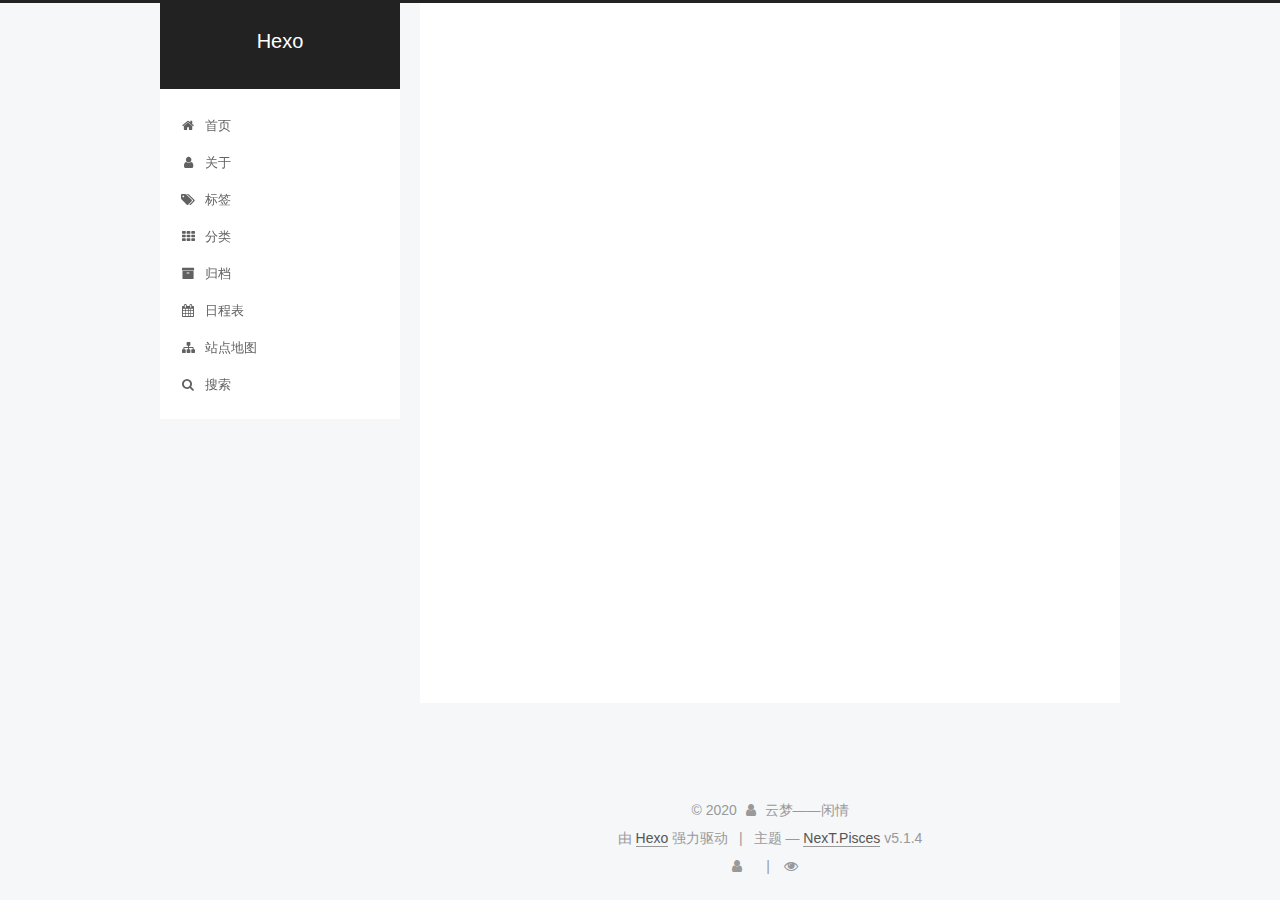
==== commit 648f1755: "Site updated: 2020-05-28 23:57:35" ====
--- a/archives/index.html
+++ b/archives/index.html
@@ -5,7 +5,7 @@
   
 
 
-<html class="theme-next muse use-motion" lang="en">
+<html class="theme-next pisces use-motion" lang="zh-Hans">
 <head>
   <meta charset="UTF-8"/>
 <meta http-equiv="X-UA-Compatible" content="IE=edge" />
@@ -79,12 +79,13 @@
 
 
 
+<meta name="description" content="不努力一下怎么知道自己不行">
 <meta property="og:type" content="website">
 <meta property="og:title" content="Hexo">
 <meta property="og:url" content="http://yoursite.com/archives/index.html">
 <meta property="og:site_name" content="Hexo">
-<meta property="og:locale" content="en_US">
-<meta property="article:author" content="John Doe">
+<meta property="og:description" content="不努力一下怎么知道自己不行">
+<meta property="article:author" content="云梦——闲情">
 <meta name="twitter:card" content="summary">
 
 
@@ -93,7 +94,7 @@
   var NexT = window.NexT || {};
   var CONFIG = {
     root: '/',
-    scheme: 'Muse',
+    scheme: 'Pisces',
     version: '5.1.4',
     sidebar: {"position":"left","display":"post","offset":12,"b2t":false,"scrollpercent":false,"onmobile":false},
     fancybox: true,
@@ -101,7 +102,7 @@
     motion: {"enable":true,"async":false,"transition":{"post_block":"fadeIn","post_header":"slideDownIn","post_body":"slideDownIn","coll_header":"slideLeftIn","sidebar":"slideUpIn"}},
     duoshuo: {
       userId: '0',
-      author: 'Author'
+      author: '博主'
     },
     algolia: {
       applicationID: '',
@@ -121,7 +122,7 @@
 
 
 
-  <title>Archive | Hexo</title>
+  <title>归档 | Hexo</title>
   
 
 
@@ -133,7 +134,7 @@
 
 <meta name="generator" content="Hexo 4.2.1"></head>
 
-<body itemscope itemtype="http://schema.org/WebPage" lang="en">
+<body itemscope itemtype="http://schema.org/WebPage" lang="zh-Hans">
 
   
   
@@ -181,25 +182,109 @@
             
               <i class="menu-item-icon fa fa-fw fa-home"></i> <br />
             
-            Home
+            首页
           </a>
         </li>
       
         
+        <li class="menu-item menu-item-about">
+          <a href="/about/%20" rel="section">
+            
+              <i class="menu-item-icon fa fa-fw fa-user"></i> <br />
+            
+            关于
+          </a>
+        </li>
+      
+        
+        <li class="menu-item menu-item-tags">
+          <a href="/tags/%20" rel="section">
+            
+              <i class="menu-item-icon fa fa-fw fa-tags"></i> <br />
+            
+            标签
+          </a>
+        </li>
+      
+        
+        <li class="menu-item menu-item-categories">
+          <a href="/categories/%20" rel="section">
+            
+              <i class="menu-item-icon fa fa-fw fa-th"></i> <br />
+            
+            分类
+          </a>
+        </li>
+      
+        
         <li class="menu-item menu-item-archives">
           <a href="/archives/%20" rel="section">
             
               <i class="menu-item-icon fa fa-fw fa-archive"></i> <br />
             
-            Archives
+            归档
           </a>
         </li>
       
-
+        
+        <li class="menu-item menu-item-schedule">
+          <a href="/schedule/%20" rel="section">
+            
+              <i class="menu-item-icon fa fa-fw fa-calendar"></i> <br />
+            
+            日程表
+          </a>
+        </li>
+      
+        
+        <li class="menu-item menu-item-sitemap">
+          <a href="/sitemap.xml%20" rel="section">
+            
+              <i class="menu-item-icon fa fa-fw fa-sitemap"></i> <br />
+            
+            站点地图
+          </a>
+        </li>
+      
+
+      
+        <li class="menu-item menu-item-search">
+          
+            <a href="javascript:;" class="popup-trigger">
+          
+            
+              <i class="menu-item-icon fa fa-search fa-fw"></i> <br />
+            
+            搜索
+          </a>
+        </li>
       
     </ul>
   
 
+  
+    <div class="site-search">
+      
+  <div class="popup search-popup local-search-popup">
+  <div class="local-search-header clearfix">
+    <span class="search-icon">
+      <i class="fa fa-search"></i>
+    </span>
+    <span class="popup-btn-close">
+      <i class="fa fa-times-circle"></i>
+    </span>
+    <div class="local-search-input-wrapper">
+      <input autocomplete="off"
+             placeholder="搜索..." spellcheck="false"
+             type="text" id="local-search-input">
+    </div>
+  </div>
+  <div id="local-search-result"></div>
+</div>
+
+
+
+    </div>
   
 </nav>
 
@@ -227,7 +312,7 @@
         
           
         
-        Um..! 2 posts in total. Keep on posting.
+        嗯..! 目前共计 2 篇日志。 继续努力。
       </span>
 
       
@@ -351,8 +436,8 @@
         <div class="site-overview">
           <div class="site-author motion-element" itemprop="author" itemscope itemtype="http://schema.org/Person">
             
-              <p class="site-author-name" itemprop="name">John Doe</p>
-              <p class="site-description motion-element" itemprop="description"></p>
+              <p class="site-author-name" itemprop="name">云梦——闲情</p>
+              <p class="site-description motion-element" itemprop="description">不努力一下怎么知道自己不行</p>
           </div>
 
           <nav class="site-state motion-element">
@@ -363,7 +448,7 @@
                 <a href="/archives/%20%7C%7C%20archive">
               
                   <span class="site-state-item-count">2</span>
-                  <span class="site-state-item-name">posts</span>
+                  <span class="site-state-item-name">日志</span>
                 </a>
               </div>
             
@@ -376,6 +461,16 @@
 
           
 
+          
+            <div class="links-of-author motion-element">
+                
+                  <span class="links-of-author-item">
+                    <a href="mailto:2655627607@qq.com" target="_blank" title="E-Mail">
+                      
+                        <i class="fa fa-fw fa-envelope"></i>E-Mail</a>
+                  </span>
+                
+            </div>
           
 
           
@@ -407,13 +502,13 @@
   <span class="with-love">
     <i class="fa fa-user"></i>
   </span>
-  <span class="author" itemprop="copyrightHolder">John Doe</span>
+  <span class="author" itemprop="copyrightHolder">云梦——闲情</span>
 
   
 </div>
 
 
-  <div class="powered-by">Powered by <a class="theme-link" target="_blank" href="https://hexo.io">Hexo</a></div>
+  <div class="powered-by">由 <a class="theme-link" target="_blank" href="https://hexo.io">Hexo</a> 强力驱动</div>
 
 
 
@@ -421,12 +516,32 @@
 
 
 
-  <div class="theme-info">Theme &mdash; <a class="theme-link" target="_blank" href="https://github.com/iissnan/hexo-theme-next">NexT.Muse</a> v5.1.4</div>
-
-
-
-
-        
+  <div class="theme-info">主题 &mdash; <a class="theme-link" target="_blank" href="https://github.com/iissnan/hexo-theme-next">NexT.Pisces</a> v5.1.4</div>
+
+
+
+
+        
+<div class="busuanzi-count">
+  <script async src="https://dn-lbstatics.qbox.me/busuanzi/2.3/busuanzi.pure.mini.js"></script>
+
+  
+    <span class="site-uv">
+      <i class="fa fa-user"></i>
+      <span class="busuanzi-value" id="busuanzi_value_site_uv"></span>
+      
+    </span>
+  
+
+  
+    <span class="site-pv">
+      <i class="fa fa-eye"></i>
+      <span class="busuanzi-value" id="busuanzi_value_site_pv"></span>
+      
+    </span>
+  
+</div>
+
 
 
 
@@ -521,6 +636,13 @@
   
   
 
+
+  <script type="text/javascript" src="/js/src/affix.js?v=5.1.4"></script>
+
+  <script type="text/javascript" src="/js/src/schemes/pisces.js?v=5.1.4"></script>
+
+
+
   
 
   
@@ -564,6 +686,323 @@
 
 
   
+
+  <script type="text/javascript">
+    // Popup Window;
+    var isfetched = false;
+    var isXml = true;
+    // Search DB path;
+    var search_path = "./public/search.xml";
+    if (search_path.length === 0) {
+      search_path = "search.xml";
+    } else if (/json$/i.test(search_path)) {
+      isXml = false;
+    }
+    var path = "/" + search_path;
+    // monitor main search box;
+
+    var onPopupClose = function (e) {
+      $('.popup').hide();
+      $('#local-search-input').val('');
+      $('.search-result-list').remove();
+      $('#no-result').remove();
+      $(".local-search-pop-overlay").remove();
+      $('body').css('overflow', '');
+    }
+
+    function proceedsearch() {
+      $("body")
+        .append('<div class="search-popup-overlay local-search-pop-overlay"></div>')
+        .css('overflow', 'hidden');
+      $('.search-popup-overlay').click(onPopupClose);
+      $('.popup').toggle();
+      var $localSearchInput = $('#local-search-input');
+      $localSearchInput.attr("autocapitalize", "none");
+      $localSearchInput.attr("autocorrect", "off");
+      $localSearchInput.focus();
+    }
+
+    // search function;
+    var searchFunc = function(path, search_id, content_id) {
+      'use strict';
+
+      // start loading animation
+      $("body")
+        .append('<div class="search-popup-overlay local-search-pop-overlay">' +
+          '<div id="search-loading-icon">' +
+          '<i class="fa fa-spinner fa-pulse fa-5x fa-fw"></i>' +
+          '</div>' +
+          '</div>')
+        .css('overflow', 'hidden');
+      $("#search-loading-icon").css('margin', '20% auto 0 auto').css('text-align', 'center');
+
+      $.ajax({
+        url: path,
+        dataType: isXml ? "xml" : "json",
+        async: true,
+        success: function(res) {
+          // get the contents from search data
+          isfetched = true;
+          $('.popup').detach().appendTo('.header-inner');
+          var datas = isXml ? $("entry", res).map(function() {
+            return {
+              title: $("title", this).text(),
+              content: $("content",this).text(),
+              url: $("url" , this).text()
+            };
+          }).get() : res;
+          var input = document.getElementById(search_id);
+          var resultContent = document.getElementById(content_id);
+          var inputEventFunction = function() {
+            var searchText = input.value.trim().toLowerCase();
+            var keywords = searchText.split(/[\s\-]+/);
+            if (keywords.length > 1) {
+              keywords.push(searchText);
+            }
+            var resultItems = [];
+            if (searchText.length > 0) {
+              // perform local searching
+              datas.forEach(function(data) {
+                var isMatch = false;
+                var hitCount = 0;
+                var searchTextCount = 0;
+                var title = data.title.trim();
+                var titleInLowerCase = title.toLowerCase();
+                var content = data.content.trim().replace(/<[^>]+>/g,"");
+                var contentInLowerCase = content.toLowerCase();
+                var articleUrl = decodeURIComponent(data.url);
+                var indexOfTitle = [];
+                var indexOfContent = [];
+                // only match articles with not empty titles
+                if(title != '') {
+                  keywords.forEach(function(keyword) {
+                    function getIndexByWord(word, text, caseSensitive) {
+                      var wordLen = word.length;
+                      if (wordLen === 0) {
+                        return [];
+                      }
+                      var startPosition = 0, position = [], index = [];
+                      if (!caseSensitive) {
+                        text = text.toLowerCase();
+                        word = word.toLowerCase();
+                      }
+                      while ((position = text.indexOf(word, startPosition)) > -1) {
+                        index.push({position: position, word: word});
+                        startPosition = position + wordLen;
+                      }
+                      return index;
+                    }
+
+                    indexOfTitle = indexOfTitle.concat(getIndexByWord(keyword, titleInLowerCase, false));
+                    indexOfContent = indexOfContent.concat(getIndexByWord(keyword, contentInLowerCase, false));
+                  });
+                  if (indexOfTitle.length > 0 || indexOfContent.length > 0) {
+                    isMatch = true;
+                    hitCount = indexOfTitle.length + indexOfContent.length;
+                  }
+                }
+
+                // show search results
+
+                if (isMatch) {
+                  // sort index by position of keyword
+
+                  [indexOfTitle, indexOfContent].forEach(function (index) {
+                    index.sort(function (itemLeft, itemRight) {
+                      if (itemRight.position !== itemLeft.position) {
+                        return itemRight.position - itemLeft.position;
+                      } else {
+                        return itemLeft.word.length - itemRight.word.length;
+                      }
+                    });
+                  });
+
+                  // merge hits into slices
+
+                  function mergeIntoSlice(text, start, end, index) {
+                    var item = index[index.length - 1];
+                    var position = item.position;
+                    var word = item.word;
+                    var hits = [];
+                    var searchTextCountInSlice = 0;
+                    while (position + word.length <= end && index.length != 0) {
+                      if (word === searchText) {
+                        searchTextCountInSlice++;
+                      }
+                      hits.push({position: position, length: word.length});
+                      var wordEnd = position + word.length;
+
+                      // move to next position of hit
+
+                      index.pop();
+                      while (index.length != 0) {
+                        item = index[index.length - 1];
+                        position = item.position;
+                        word = item.word;
+                        if (wordEnd > position) {
+                          index.pop();
+                        } else {
+                          break;
+                        }
+                      }
+                    }
+                    searchTextCount += searchTextCountInSlice;
+                    return {
+                      hits: hits,
+                      start: start,
+                      end: end,
+                      searchTextCount: searchTextCountInSlice
+                    };
+                  }
+
+                  var slicesOfTitle = [];
+                  if (indexOfTitle.length != 0) {
+                    slicesOfTitle.push(mergeIntoSlice(title, 0, title.length, indexOfTitle));
+                  }
+
+                  var slicesOfContent = [];
+                  while (indexOfContent.length != 0) {
+                    var item = indexOfContent[indexOfContent.length - 1];
+                    var position = item.position;
+                    var word = item.word;
+                    // cut out 100 characters
+                    var start = position - 20;
+                    var end = position + 80;
+                    if(start < 0){
+                      start = 0;
+                    }
+                    if (end < position + word.length) {
+                      end = position + word.length;
+                    }
+                    if(end > content.length){
+                      end = content.length;
+                    }
+                    slicesOfContent.push(mergeIntoSlice(content, start, end, indexOfContent));
+                  }
+
+                  // sort slices in content by search text's count and hits' count
+
+                  slicesOfContent.sort(function (sliceLeft, sliceRight) {
+                    if (sliceLeft.searchTextCount !== sliceRight.searchTextCount) {
+                      return sliceRight.searchTextCount - sliceLeft.searchTextCount;
+                    } else if (sliceLeft.hits.length !== sliceRight.hits.length) {
+                      return sliceRight.hits.length - sliceLeft.hits.length;
+                    } else {
+                      return sliceLeft.start - sliceRight.start;
+                    }
+                  });
+
+                  // select top N slices in content
+
+                  var upperBound = parseInt('1');
+                  if (upperBound >= 0) {
+                    slicesOfContent = slicesOfContent.slice(0, upperBound);
+                  }
+
+                  // highlight title and content
+
+                  function highlightKeyword(text, slice) {
+                    var result = '';
+                    var prevEnd = slice.start;
+                    slice.hits.forEach(function (hit) {
+                      result += text.substring(prevEnd, hit.position);
+                      var end = hit.position + hit.length;
+                      result += '<b class="search-keyword">' + text.substring(hit.position, end) + '</b>';
+                      prevEnd = end;
+                    });
+                    result += text.substring(prevEnd, slice.end);
+                    return result;
+                  }
+
+                  var resultItem = '';
+
+                  if (slicesOfTitle.length != 0) {
+                    resultItem += "<li><a href='" + articleUrl + "' class='search-result-title'>" + highlightKeyword(title, slicesOfTitle[0]) + "</a>";
+                  } else {
+                    resultItem += "<li><a href='" + articleUrl + "' class='search-result-title'>" + title + "</a>";
+                  }
+
+                  slicesOfContent.forEach(function (slice) {
+                    resultItem += "<a href='" + articleUrl + "'>" +
+                      "<p class=\"search-result\">" + highlightKeyword(content, slice) +
+                      "...</p>" + "</a>";
+                  });
+
+                  resultItem += "</li>";
+                  resultItems.push({
+                    item: resultItem,
+                    searchTextCount: searchTextCount,
+                    hitCount: hitCount,
+                    id: resultItems.length
+                  });
+                }
+              })
+            };
+            if (keywords.length === 1 && keywords[0] === "") {
+              resultContent.innerHTML = '<div id="no-result"><i class="fa fa-search fa-5x" /></div>'
+            } else if (resultItems.length === 0) {
+              resultContent.innerHTML = '<div id="no-result"><i class="fa fa-frown-o fa-5x" /></div>'
+            } else {
+              resultItems.sort(function (resultLeft, resultRight) {
+                if (resultLeft.searchTextCount !== resultRight.searchTextCount) {
+                  return resultRight.searchTextCount - resultLeft.searchTextCount;
+                } else if (resultLeft.hitCount !== resultRight.hitCount) {
+                  return resultRight.hitCount - resultLeft.hitCount;
+                } else {
+                  return resultRight.id - resultLeft.id;
+                }
+              });
+              var searchResultList = '<ul class=\"search-result-list\">';
+              resultItems.forEach(function (result) {
+                searchResultList += result.item;
+              })
+              searchResultList += "</ul>";
+              resultContent.innerHTML = searchResultList;
+            }
+          }
+
+          if ('auto' === 'auto') {
+            input.addEventListener('input', inputEventFunction);
+          } else {
+            $('.search-icon').click(inputEventFunction);
+            input.addEventListener('keypress', function (event) {
+              if (event.keyCode === 13) {
+                inputEventFunction();
+              }
+            });
+          }
+
+          // remove loading animation
+          $(".local-search-pop-overlay").remove();
+          $('body').css('overflow', '');
+
+          proceedsearch();
+        }
+      });
+    }
+
+    // handle and trigger popup window;
+    $('.popup-trigger').click(function(e) {
+      e.stopPropagation();
+      if (isfetched === false) {
+        searchFunc(path, 'local-search-input', 'local-search-result');
+      } else {
+        proceedsearch();
+      };
+    });
+
+    $('.popup-btn-close').click(onPopupClose);
+    $('.popup').click(function(e){
+      e.stopPropagation();
+    });
+    $(document).on('keyup', function (event) {
+      var shouldDismissSearchPopup = event.which === 27 &&
+        $('.search-popup').is(':visible');
+      if (shouldDismissSearchPopup) {
+        onPopupClose();
+      }
+    });
+  </script>
 
 
 
--- a/css/main.css
+++ b/css/main.css
@@ -189,7 +189,7 @@
   font-size: 14px;
   line-height: 2;
   color: #555;
-  background: #fff;
+  background: #f5f7f9;
 }
 @media (max-width: 767px) {
   body {
@@ -653,8 +653,8 @@
 @media (min-width: 992px) {
   .full-image.full-image.full-image.full-image {
     max-width: none;
-    width: 110%;
-    margin: 25px -5%;
+    width: 118%;
+    margin: 0 -9%;
   }
 }
 .blockquote-center,
@@ -940,11 +940,11 @@
   display: inline-block;
   padding: 0 20px;
   font-size: 14px;
-  color: #fff;
-  background: #222;
-  border: 2px solid #222;
+  color: #555;
+  background: #fff;
+  border: 2px solid #555;
   text-decoration: none;
-  border-radius: 0;
+  border-radius: 2px;
   transition-property: background-color;
   transition-duration: 0.2s;
   transition-timing-function: ease-in-out;
@@ -953,8 +953,8 @@
 }
 .btn:hover {
   border-color: #222;
-  color: #222;
-  background: #fff;
+  color: #fff;
+  background: #222;
 }
 .btn +.btn {
   margin: 0 0 8px 8px;
@@ -1066,7 +1066,7 @@
   width: 24px;
   background: #222;
   font-size: 12px;
-  opacity: 1;
+  opacity: 0.6;
   color: #fff;
   cursor: pointer;
   text-align: center;
@@ -1087,7 +1087,7 @@
   }
 }
 .back-to-top.back-to-top-on {
-  bottom: 19px;
+  bottom: 30px;
 }
 .header {
   background: transparent;
@@ -1136,7 +1136,7 @@
 .site-subtitle {
   margin-top: 10px;
   font-size: 13px;
-  color: #999;
+  color: #ddd;
 }
 .use-motion .brand {
   opacity: 0;
@@ -1209,7 +1209,8 @@
   transition-timing-function: ease-in-out;
   transition-delay: 0s;
 }
-.menu .menu-item a:hover {
+.menu .menu-item a:hover,
+.menu-item-active a {
   border-bottom-color: #222;
 }
 .menu .menu-item .fa {
@@ -1265,6 +1266,16 @@
 }
 .use-motion .collection-title {
   opacity: 0;
+}
+.post-body p a {
+  color: #0593d3;
+  border-bottom: none;
+  border-bottom: 1px solid #0593d3;
+}
+.post-body p a:hover {
+  color: #fc6423;
+  border-bottom: none;
+  border-bottom: 1px solid #fc6423;
 }
 .posts-expand {
   padding-top: 40px;
@@ -1738,20 +1749,20 @@
   display: block;
   margin: 0 auto;
   padding: 2px;
-  max-width: 96px;
+  max-width: 120px;
   height: auto;
-  border: 2px solid #333;
+  border: 1px solid #eee;
 }
 .site-author-name {
-  margin: 5px 0 0;
+  margin: 0;
   text-align: center;
-  color: #f5f5f5;
-  font-weight: normal;
+  color: #222;
+  font-weight: 600;
 }
 .site-description {
-  margin-top: 5px;
+  margin-top: 0;
   text-align: center;
-  font-size: 14px;
+  font-size: 13px;
   color: #999;
 }
 .site-state {
@@ -1763,7 +1774,7 @@
 .site-state-item {
   display: inline-block;
   padding: 0 15px;
-  border-left: 1px solid #333;
+  border-left: 1px solid #eee;
 }
 .site-state-item:first-child {
   border-left: none;
@@ -1776,11 +1787,11 @@
   text-align: center;
   color: inherit;
   font-weight: 600;
-  font-size: 18px;
+  font-size: 16px;
 }
 .site-state-item-name {
   font-size: 13px;
-  color: inherit;
+  color: #999;
 }
 .feed-link {
   margin-top: 20px;
@@ -1822,7 +1833,7 @@
   width: 4px;
   height: 4px;
   border-radius: 50%;
-  background: #131422;
+  background: #a23c1c;
 }
 .links-of-blogroll {
   font-size: 13px;
@@ -1860,7 +1871,7 @@
   color: #555;
 }
 .sidebar-nav li:hover {
-  color: #f5f5f5;
+  color: #fc6423;
 }
 .page-post-detail .sidebar-nav-toc {
   padding: 0 5px;
@@ -1869,11 +1880,11 @@
   margin-left: 10px;
 }
 .sidebar-nav .sidebar-nav-active {
-  color: #87daff;
-  border-bottom-color: #87daff;
+  color: #fc6423;
+  border-bottom-color: #fc6423;
 }
 .sidebar-nav .sidebar-nav-active:hover {
-  color: #87daff;
+  color: #fc6423;
 }
 .sidebar-panel {
   display: none;
@@ -1906,12 +1917,12 @@
   transition-timing-function: ease-in-out;
   transition-delay: 0s;
   transition-property: all;
-  color: #999;
-  border-bottom-color: #555;
+  color: #666;
+  border-bottom-color: #ccc;
 }
 .post-toc ol a:hover {
-  color: #ccc;
-  border-bottom-color: #ccc;
+  color: #000;
+  border-bottom-color: #000;
 }
 .post-toc .nav-item {
   overflow: hidden;
@@ -1933,14 +1944,14 @@
   display: block;
 }
 .post-toc .nav .active > a {
-  color: #87daff;
-  border-bottom-color: #87daff;
+  color: #fc6423;
+  border-bottom-color: #fc6423;
 }
 .post-toc .nav .active-current > a {
-  color: #87daff;
+  color: #fc6423;
 }
 .post-toc .nav .active-current > a:hover {
-  color: #87daff;
+  color: #fc6423;
 }
 .footer {
   font-size: 14px;
@@ -2345,6 +2356,16 @@
   transform: translate(-50%, -50%);
   color: #ccc;
 }
+@media (min-width: 768px) and (max-width: 991px) {
+  .busuanzi-count {
+    width: auto;
+  }
+}
+@media (max-width: 767px) {
+  .busuanzi-count {
+    width: auto;
+  }
+}
 .site-uv,
 .site-pv,
 .page-pv {
@@ -2580,83 +2601,410 @@
   }
 }
 .page-post-detail .sidebar-toggle-line {
-  background: #87daff;
+  background: #fc6423;
 }
 .page-post-detail .comments {
   overflow: hidden;
 }
-@media (max-width: 767px) {
-  .header-inner,
-  .container .main-inner,
+.header {
+  position: relative;
+  margin: 0 auto;
+  width: 960px;
+}
+@media (min-width: 768px) and (max-width: 991px) {
+  .header {
+    width: auto;
+  }
+}
+@media (max-width: 767px) {
+  .header {
+    width: auto;
+  }
+}
+.header-inner {
+  position: absolute;
+  top: 0;
+  overflow: hidden;
+  padding: 0;
+  width: 240px;
+  background: #fff;
+  box-shadow: initial;
+  border-radius: initial;
+}
+@media (min-width: 1600px) {
+  .container .header-inner {
+    width: 240px;
+  }
+}
+@media (min-width: 768px) and (max-width: 991px) {
+  .header-inner {
+    position: relative;
+    width: auto;
+    border-radius: initial;
+  }
+}
+@media (max-width: 767px) {
+  .header-inner {
+    position: relative;
+    width: auto;
+    border-radius: initial;
+  }
+}
+.main:before,
+.main:after {
+  content: " ";
+  display: table;
+}
+.main:after {
+  clear: both;
+}
+@media (min-width: 768px) and (max-width: 991px) {
+  .main {
+    padding-bottom: 100px;
+  }
+}
+@media (max-width: 767px) {
+  .main {
+    padding-bottom: 100px;
+  }
+}
+.container .main-inner {
+  width: 960px;
+}
+@media (min-width: 768px) and (max-width: 991px) {
+  .container .main-inner {
+    width: auto;
+  }
+}
+@media (max-width: 767px) {
+  .container .main-inner {
+    width: auto;
+  }
+}
+.content-wrap {
+  float: right;
+  box-sizing: border-box;
+  padding: 40px;
+  width: 700px;
+  background: #fff;
+  min-height: 700px;
+  box-shadow: initial;
+  border-radius: initial;
+}
+@media (min-width: 768px) and (max-width: 991px) {
+  .content-wrap {
+    width: 100%;
+    padding: 20px;
+    border-radius: initial;
+  }
+}
+@media (max-width: 767px) {
+  .content-wrap {
+    width: 100%;
+    padding: 20px;
+    min-height: auto;
+    border-radius: initial;
+  }
+}
+.sidebar {
+  position: static;
+  float: left;
+  margin-top: 300px;
+  width: 240px;
+  background: #f5f7f9;
+  box-shadow: none;
+}
+@media (min-width: 768px) and (max-width: 991px) {
+  .sidebar {
+    display: none;
+  }
+}
+@media (max-width: 767px) {
+  .sidebar {
+    display: none;
+  }
+}
+.sidebar-toggle {
+  display: none;
+}
+.footer-inner {
+  width: 960px;
+  padding-left: 260px;
+}
+@media (min-width: 768px) and (max-width: 991px) {
   .footer-inner {
     width: auto;
-  }
-}
-embed {
-  display: block;
-  margin: 0px auto 25px auto;
-}
-.custom-logo .site-meta-headline {
-  text-align: center;
-}
-.custom-logo .brand {
+    padding-left: 0 !important;
+    padding-right: 0 !important;
+  }
+}
+@media (max-width: 767px) {
+  .footer-inner {
+    width: auto;
+    padding-left: 0 !important;
+    padding-right: 0 !important;
+  }
+}
+.sidebar-position-right .header-inner {
+  right: 0;
+}
+.sidebar-position-right .content-wrap {
+  float: left;
+}
+.sidebar-position-right .sidebar {
+  float: right;
+}
+.sidebar-position-right .footer-inner {
+  padding-left: 0;
+  padding-right: 260px;
+}
+.site-brand-wrapper {
+  position: relative;
+}
+.site-meta {
+  padding: 20px 0;
+  color: #fff;
+  background: #222;
+}
+@media (min-width: 768px) and (max-width: 991px) {
+  .site-meta {
+    box-shadow: 0 0 16px rgba(0,0,0,0.5);
+  }
+}
+@media (max-width: 767px) {
+  .site-meta {
+    box-shadow: 0 0 16px rgba(0,0,0,0.5);
+  }
+}
+.brand {
+  padding: 0;
   background: none;
 }
-.custom-logo .site-title {
-  margin: 10px auto 0;
-  font-size: 24px;
-  color: #222;
-}
-.custom-logo .site-title a {
-  border: none;
-}
-.custom-logo-image {
-  margin: 0 auto;
-  padding: 5px;
-  max-width: 150px;
-  background: #fff;
-}
-@media (max-width: 767px) {
-  .site-nav {
-    position: absolute;
-    left: 0;
-    top: 52px;
-    margin: 0;
-    width: 100%;
-    padding: 0;
-    background: #fff;
-    border-bottom: 1px solid #ddd;
-    z-index: 1030;
-  }
-}
-@media (max-width: 767px) {
-  .menu {
-    text-align: left;
-  }
-}
-@media (max-width: 767px) {
-  .menu .menu-item {
-    display: block;
-    margin: 0 10px;
-    vertical-align: top;
-  }
-}
-@media (max-width: 767px) {
-  .menu .menu-item br {
-    display: none;
-  }
-}
-@media (max-width: 767px) {
-  .menu .menu-item a {
-    padding: 5px 10px;
-  }
-}
-.menu .menu-item .fa {
-  margin-right: 0;
+.brand:hover {
+  color: #fff;
+}
+.site-subtitle {
+  margin: 10px 10px 0;
+  font-weight: initial;
 }
 .site-search form {
   display: none;
 }
+.site-nav {
+  border-top: none;
+}
+@media (min-width: 768px) and (max-width: 991px) {
+  .site-nav {
+    display: none !important;
+  }
+}
+@media (min-width: 768px) and (max-width: 991px) {
+  .site-nav-on {
+    display: block !important;
+  }
+}
+.menu .menu-item {
+  display: block;
+  margin: 0;
+}
+.menu .menu-item a {
+  position: relative;
+  box-sizing: border-box;
+  padding: 5px 20px;
+  text-align: left;
+  line-height: inherit;
+  transition-property: background-color;
+  transition-duration: 0.2s;
+  transition-timing-function: ease-in-out;
+  transition-delay: 0s;
+}
+.menu .menu-item a:hover,
+.menu-item-active a {
+  background: #f9f9f9;
+  border-bottom-color: #fff;
+}
+.menu .menu-item br {
+  display: none;
+}
+.menu-item-active a:after {
+  content: " ";
+  position: absolute;
+  top: 50%;
+  margin-top: -3px;
+  right: 15px;
+  width: 6px;
+  height: 6px;
+  border-radius: 50%;
+  background-color: #bbb;
+}
+.btn-bar {
+  background-color: #fff;
+}
+.site-nav-toggle {
+  left: 20px;
+  top: 50%;
+  -webkit-transform: translateY(-50%);
+  -webkit-transform: translateY(-50%);
+  -moz-transform: translateY(-50%);
+  -ms-transform: translateY(-50%);
+  -o-transform: translateY(-50%);
+  transform: translateY(-50%);
+}
+@media (min-width: 768px) and (max-width: 991px) {
+  .site-nav-toggle {
+    display: block;
+  }
+}
+.use-motion .sidebar .motion-element {
+  opacity: 1;
+}
+.sidebar {
+  margin-left: -100%;
+  right: auto;
+  bottom: auto;
+  -webkit-transform: none;
+}
+.sidebar-inner {
+  box-sizing: border-box;
+  width: 240px;
+  color: #555;
+  background: #fff;
+  box-shadow: initial;
+  border-radius: initial;
+  opacity: 0;
+}
+.sidebar-inner.affix {
+  position: fixed;
+  top: 12px;
+}
+.sidebar-inner.affix-bottom {
+  position: absolute;
+}
+.site-overview {
+  text-align: left;
+}
+.site-author:before,
+.site-author:after {
+  content: " ";
+  display: table;
+}
+.site-author:after {
+  clear: both;
+}
+.sidebar a {
+  color: #555;
+}
+.sidebar a:hover {
+  color: #222;
+}
+.site-state-item {
+  padding: 0 10px;
+}
+.links-of-author-item a:before {
+  display: none;
+}
+.links-of-author-item a {
+  border-bottom: none;
+  text-decoration: underline;
+}
+.feed-link {
+  border-top: 1px dotted #ccc;
+  border-bottom: 1px dotted #ccc;
+  text-align: center;
+}
+.feed-link a {
+  display: block;
+  color: #fc6423;
+  border: none;
+}
+.feed-link a:hover {
+  background: none;
+  color: #e34603;
+}
+.feed-link a:hover i {
+  color: #e34603;
+}
+.links-of-author {
+  display: flex;
+  flex-wrap: wrap;
+  justify-content: center;
+}
+.links-of-author-item {
+  margin: 5px 0 0;
+  width: 50%;
+}
+.links-of-author-item a {
+  max-width: 216px;
+  box-sizing: border-box;
+  display: inline-block;
+  margin-right: 0;
+  margin-bottom: 0;
+  padding: 0 5px;
+  overflow: hidden;
+  white-space: nowrap;
+  text-overflow: ellipsis;
+}
+.links-of-author-item a {
+  display: block;
+  text-decoration: none;
+}
+.links-of-author-item a:hover {
+  border-radius: 4px;
+  background: #eee;
+}
+.links-of-author-item .fa {
+  margin-right: 2px;
+  font-size: 16px;
+}
+.links-of-author-item .fa-globe {
+  font-size: 15px;
+}
+.links-of-blogroll {
+  text-align: center;
+  margin-top: 20px;
+  padding: 3px 0 0;
+  border-top: 1px dotted #ccc;
+}
+.links-of-blogroll-title {
+  margin-top: 0;
+}
+.links-of-blogroll-item {
+  padding: 0;
+}
+.links-of-blogroll-inline:before,
+.links-of-blogroll-inline:after {
+  content: " ";
+  display: table;
+}
+.links-of-blogroll-inline:after {
+  clear: both;
+}
 .links-of-blogroll-inline .links-of-blogroll-item {
-  display: inline-block;
-}
+  margin: 5px 0 0;
+  width: 50%;
+  display: inline-block;
+  width: unset;
+}
+.links-of-blogroll-inline .links-of-blogroll-item a {
+  max-width: 216px;
+  box-sizing: border-box;
+  display: inline-block;
+  margin-right: 0;
+  margin-bottom: 0;
+  padding: 0 5px;
+  overflow: hidden;
+  white-space: nowrap;
+  text-overflow: ellipsis;
+}
+@media (max-width: 767px) {
+  .post-body {
+    text-align: justify;
+  }
+}
+.post {
+  margin-top: 60px;
+  margin-bottom: 60px;
+  padding: 25px;
+  -webkit-box-shadow: 0 0 5px rgba(202,203,203,0.5);
+  -moz-box-shadow: 0 0 5px rgba(202,203,204,0.5);
+}
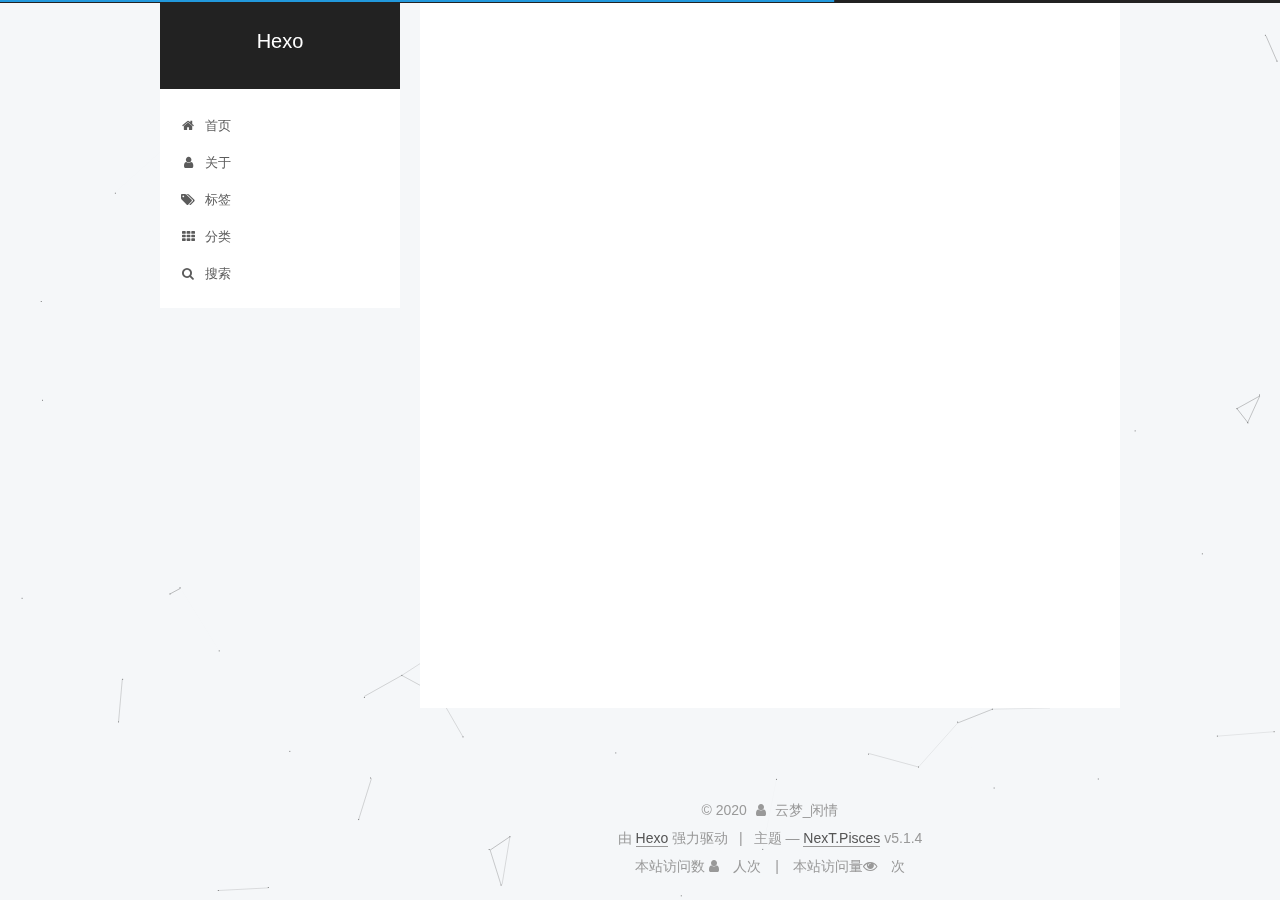
==== commit 0f8ff80e: "Site updated: 2020-05-30 09:36:27" ====
--- a/archives/index.html
+++ b/archives/index.html
@@ -14,6 +14,13 @@
 
 
 
+  
+  
+    
+    
+  <script src="/lib/pace/pace.min.js?v=1.0.2"></script>
+  <link href="/lib/pace/pace-theme-minimal.min.css?v=1.0.2" rel="stylesheet">
+
 
 
 
@@ -79,13 +86,13 @@
 
 
 
-<meta name="description" content="不努力一下怎么知道自己不行">
+<meta name="description" content="我想要两个_西柚">
 <meta property="og:type" content="website">
 <meta property="og:title" content="Hexo">
 <meta property="og:url" content="http://yoursite.com/archives/index.html">
 <meta property="og:site_name" content="Hexo">
-<meta property="og:description" content="不努力一下怎么知道自己不行">
-<meta property="article:author" content="云梦——闲情">
+<meta property="og:description" content="我想要两个_西柚">
+<meta property="article:author" content="云梦_闲情">
 <meta name="twitter:card" content="summary">
 
 
@@ -178,7 +185,7 @@
       
         
         <li class="menu-item menu-item-home">
-          <a href="/%20" rel="section">
+          <a href="/" rel="section">
             
               <i class="menu-item-icon fa fa-fw fa-home"></i> <br />
             
@@ -188,7 +195,7 @@
       
         
         <li class="menu-item menu-item-about">
-          <a href="/about/%20" rel="section">
+          <a href="/about/" rel="section">
             
               <i class="menu-item-icon fa fa-fw fa-user"></i> <br />
             
@@ -198,7 +205,7 @@
       
         
         <li class="menu-item menu-item-tags">
-          <a href="/tags/%20" rel="section">
+          <a href="/tags/" rel="section">
             
               <i class="menu-item-icon fa fa-fw fa-tags"></i> <br />
             
@@ -208,41 +215,11 @@
       
         
         <li class="menu-item menu-item-categories">
-          <a href="/categories/%20" rel="section">
+          <a href="/categories/" rel="section">
             
               <i class="menu-item-icon fa fa-fw fa-th"></i> <br />
             
             分类
-          </a>
-        </li>
-      
-        
-        <li class="menu-item menu-item-archives">
-          <a href="/archives/%20" rel="section">
-            
-              <i class="menu-item-icon fa fa-fw fa-archive"></i> <br />
-            
-            归档
-          </a>
-        </li>
-      
-        
-        <li class="menu-item menu-item-schedule">
-          <a href="/schedule/%20" rel="section">
-            
-              <i class="menu-item-icon fa fa-fw fa-calendar"></i> <br />
-            
-            日程表
-          </a>
-        </li>
-      
-        
-        <li class="menu-item menu-item-sitemap">
-          <a href="/sitemap.xml%20" rel="section">
-            
-              <i class="menu-item-icon fa fa-fw fa-sitemap"></i> <br />
-            
-            站点地图
           </a>
         </li>
       
@@ -312,7 +289,7 @@
         
           
         
-        嗯..! 目前共计 2 篇日志。 继续努力。
+        嗯..! 目前共计 3 篇日志。 继续努力。
       </span>
 
       
@@ -326,6 +303,43 @@
           <div class="collection-title">
             <h1 class="archive-year" id="archive-year-2020">2020</h1>
           </div>
+        
+        
+
+        
+
+  <article class="post post-type-normal" itemscope itemtype="http://schema.org/Article">
+    <header class="post-header">
+
+      <h2 class="post-title">
+        
+            <a class="post-title-link" href="/2020/05/29/%E5%9F%BA%E7%A1%80%E6%A1%86%E6%9E%B6%E4%BC%98%E5%8C%96/" itemprop="url">
+              
+                <span itemprop="name">基础框架优化</span>
+              
+            </a>
+        
+      </h2>
+
+      <div class="post-meta">
+        <time class="post-time" itemprop="dateCreated"
+              datetime="2020-05-29T00:02:12+08:00"
+              content="2020-05-29" >
+          05-29
+        </time>
+      </div>
+
+    </header>
+  </article>
+
+
+
+      
+
+        
+        
+        
+
         
         
 
@@ -436,8 +450,8 @@
         <div class="site-overview">
           <div class="site-author motion-element" itemprop="author" itemscope itemtype="http://schema.org/Person">
             
-              <p class="site-author-name" itemprop="name">云梦——闲情</p>
-              <p class="site-description motion-element" itemprop="description">不努力一下怎么知道自己不行</p>
+              <p class="site-author-name" itemprop="name">云梦_闲情</p>
+              <p class="site-description motion-element" itemprop="description">我想要两个_西柚</p>
           </div>
 
           <nav class="site-state motion-element">
@@ -445,9 +459,9 @@
             
               <div class="site-state-item site-state-posts">
               
-                <a href="/archives/%20%7C%7C%20archive">
+                <a href="/archives">
               
-                  <span class="site-state-item-count">2</span>
+                  <span class="site-state-item-count">3</span>
                   <span class="site-state-item-name">日志</span>
                 </a>
               </div>
@@ -502,7 +516,7 @@
   <span class="with-love">
     <i class="fa fa-user"></i>
   </span>
-  <span class="author" itemprop="copyrightHolder">云梦——闲情</span>
+  <span class="author" itemprop="copyrightHolder">云梦_闲情</span>
 
   
 </div>
@@ -523,21 +537,21 @@
 
         
 <div class="busuanzi-count">
-  <script async src="https://dn-lbstatics.qbox.me/busuanzi/2.3/busuanzi.pure.mini.js"></script>
-
+<script async src="//busuanzi.ibruce.info/busuanzi/2.3/busuanzi.pure.mini.js">
+</script>
   
     <span class="site-uv">
-      <i class="fa fa-user"></i>
+      本站访问数 <i class="fa fa-user"></i>
       <span class="busuanzi-value" id="busuanzi_value_site_uv"></span>
-      
+      人次
     </span>
   
 
   
     <span class="site-pv">
-      <i class="fa fa-eye"></i>
+      本站访问量<i class="fa fa-eye"></i>
       <span class="busuanzi-value" id="busuanzi_value_site_pv"></span>
-      
+      次
     </span>
   
 </div>
@@ -583,6 +597,8 @@
   
 
 
+  
+
 
 
 
@@ -621,6 +637,11 @@
   
   
     <script type="text/javascript" src="/lib/fancybox/source/jquery.fancybox.pack.js?v=2.1.5"></script>
+  
+
+  
+  
+    <script type="text/javascript" src="/lib/canvas-nest/canvas-nest.min.js"></script>
   
 
 
--- a/css/main.css
+++ b/css/main.css
@@ -1652,6 +1652,126 @@
 .fancybox-close:hover {
   border: none;
 }
+#rewardButton {
+  cursor: pointer;
+  border: 0;
+  outline: 0;
+  border-radius: 5px;
+  padding: 0;
+  margin: 0;
+  letter-spacing: normal;
+  text-transform: none;
+  text-indent: 0px;
+  text-shadow: none;
+}
+#rewardButton span {
+  display: inline-block;
+  width: 80px;
+  height: 35px;
+  border-radius: 5px;
+  color: #fff;
+  font-weight: 400;
+  font-style: normal;
+  font-variant: normal;
+  font-stretch: normal;
+  font-size: 18px;
+  font-family: "Microsoft Yahei";
+  background: #f44336;
+}
+#rewardButton span:hover {
+  background: #f7877f;
+}
+#QR {
+  padding-top: 20px;
+}
+#QR a {
+  border: 0;
+}
+#QR img {
+  width: 180px;
+  max-width: 100%;
+  display: inline-block;
+  margin: 0.8em 2em 0 2em;
+}
+#wechat:hover p {
+  animation: roll 0.1s infinite linear;
+  -webkit-animation: roll 0.1s infinite linear;
+  -moz-animation: roll 0.1s infinite linear;
+}
+#alipay:hover p {
+  animation: roll 0.1s infinite linear;
+  -webkit-animation: roll 0.1s infinite linear;
+  -moz-animation: roll 0.1s infinite linear;
+}
+#bitcoin:hover p {
+  animation: roll 0.1s infinite linear;
+  -webkit-animation: roll 0.1s infinite linear;
+  -moz-animation: roll 0.1s infinite linear;
+}
+@-moz-keyframes roll {
+  from {
+    -webkit-transform: rotateZ(30deg);
+    -moz-transform: rotateZ(30deg);
+    -ms-transform: rotateZ(30deg);
+    -o-transform: rotateZ(30deg);
+    transform: rotateZ(30deg);
+  }
+  to {
+    -webkit-transform: rotateZ(-30deg);
+    -moz-transform: rotateZ(-30deg);
+    -ms-transform: rotateZ(-30deg);
+    -o-transform: rotateZ(-30deg);
+    transform: rotateZ(-30deg);
+  }
+}
+@-webkit-keyframes roll {
+  from {
+    -webkit-transform: rotateZ(30deg);
+    -moz-transform: rotateZ(30deg);
+    -ms-transform: rotateZ(30deg);
+    -o-transform: rotateZ(30deg);
+    transform: rotateZ(30deg);
+  }
+  to {
+    -webkit-transform: rotateZ(-30deg);
+    -moz-transform: rotateZ(-30deg);
+    -ms-transform: rotateZ(-30deg);
+    -o-transform: rotateZ(-30deg);
+    transform: rotateZ(-30deg);
+  }
+}
+@-o-keyframes roll {
+  from {
+    -webkit-transform: rotateZ(30deg);
+    -moz-transform: rotateZ(30deg);
+    -ms-transform: rotateZ(30deg);
+    -o-transform: rotateZ(30deg);
+    transform: rotateZ(30deg);
+  }
+  to {
+    -webkit-transform: rotateZ(-30deg);
+    -moz-transform: rotateZ(-30deg);
+    -ms-transform: rotateZ(-30deg);
+    -o-transform: rotateZ(-30deg);
+    transform: rotateZ(-30deg);
+  }
+}
+@keyframes roll {
+  from {
+    -webkit-transform: rotateZ(30deg);
+    -moz-transform: rotateZ(30deg);
+    -ms-transform: rotateZ(30deg);
+    -o-transform: rotateZ(30deg);
+    transform: rotateZ(30deg);
+  }
+  to {
+    -webkit-transform: rotateZ(-30deg);
+    -moz-transform: rotateZ(-30deg);
+    -ms-transform: rotateZ(-30deg);
+    -o-transform: rotateZ(-30deg);
+    transform: rotateZ(-30deg);
+  }
+}
 .rtl.post-body p,
 .rtl.post-body a,
 .rtl.post-body h1,
@@ -1833,7 +1953,7 @@
   width: 4px;
   height: 4px;
   border-radius: 50%;
-  background: #a23c1c;
+  background: #fff7cb;
 }
 .links-of-blogroll {
   font-size: 13px;
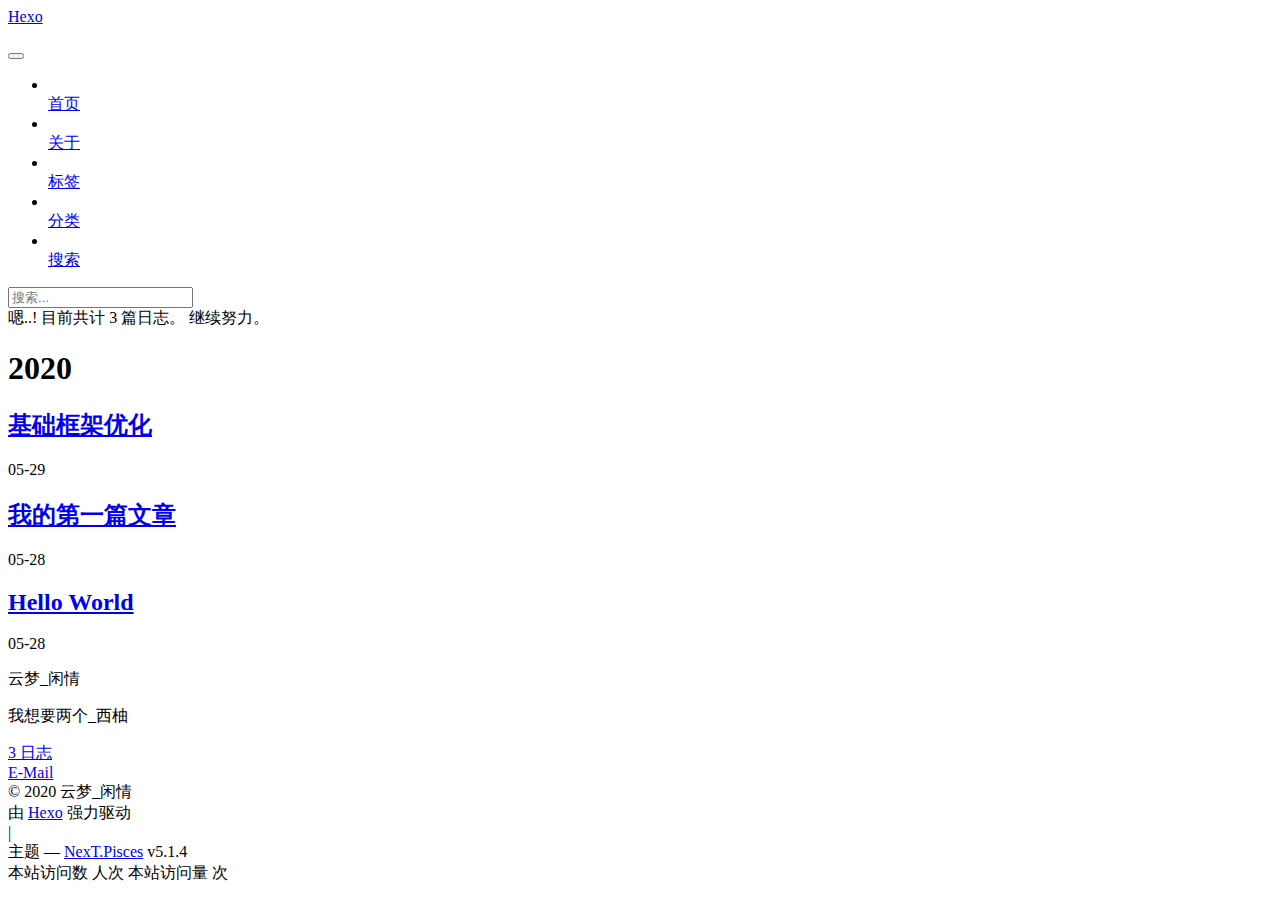
==== commit 968decbc: "Site updated: 2020-05-30 17:59:01" ====
--- a/archives/index.html
+++ b/archives/index.html
@@ -18,8 +18,8 @@
   
     
     
-  <script src="/lib/pace/pace.min.js?v=1.0.2"></script>
-  <link href="/lib/pace/pace-theme-minimal.min.css?v=1.0.2" rel="stylesheet">
+  <script src="/hexo/lib/pace/pace.min.js?v=1.0.2"></script>
+  <link href="/hexo/lib/pace/pace-theme-minimal.min.css?v=1.0.2" rel="stylesheet">
 
 
 
@@ -47,29 +47,29 @@
 
   
   
-  <link href="/lib/fancybox/source/jquery.fancybox.css?v=2.1.5" rel="stylesheet" type="text/css" />
-
-
-
-
-
-
-
-<link href="/lib/font-awesome/css/font-awesome.min.css?v=4.6.2" rel="stylesheet" type="text/css" />
-
-<link href="/css/main.css?v=5.1.4" rel="stylesheet" type="text/css" />
-
-
-  <link rel="apple-touch-icon" sizes="180x180" href="/images/apple-touch-icon-next.png?v=5.1.4">
-
-
-  <link rel="icon" type="image/png" sizes="32x32" href="/images/favicon-32x32-next.png?v=5.1.4">
-
-
-  <link rel="icon" type="image/png" sizes="16x16" href="/images/favicon-16x16-next.png?v=5.1.4">
-
-
-  <link rel="mask-icon" href="/images/logo.svg?v=5.1.4" color="#222">
+  <link href="/hexo/lib/fancybox/source/jquery.fancybox.css?v=2.1.5" rel="stylesheet" type="text/css" />
+
+
+
+
+
+
+
+<link href="/hexo/lib/font-awesome/css/font-awesome.min.css?v=4.6.2" rel="stylesheet" type="text/css" />
+
+<link href="/hexo/css/main.css?v=5.1.4" rel="stylesheet" type="text/css" />
+
+
+  <link rel="apple-touch-icon" sizes="180x180" href="/hexo/images/apple-touch-icon-next.png?v=5.1.4">
+
+
+  <link rel="icon" type="image/png" sizes="32x32" href="/hexo/images/favicon-32x32-next.png?v=5.1.4">
+
+
+  <link rel="icon" type="image/png" sizes="16x16" href="/hexo/images/favicon-16x16-next.png?v=5.1.4">
+
+
+  <link rel="mask-icon" href="/hexo/images/logo.svg?v=5.1.4" color="#222">
 
 
 
@@ -89,7 +89,7 @@
 <meta name="description" content="我想要两个_西柚">
 <meta property="og:type" content="website">
 <meta property="og:title" content="Hexo">
-<meta property="og:url" content="http://yoursite.com/archives/index.html">
+<meta property="og:url" content="http://yunpan5400.gitee.io/hexo/archives/index.html">
 <meta property="og:site_name" content="Hexo">
 <meta property="og:description" content="我想要两个_西柚">
 <meta property="article:author" content="云梦_闲情">
@@ -100,7 +100,7 @@
 <script type="text/javascript" id="hexo.configurations">
   var NexT = window.NexT || {};
   var CONFIG = {
-    root: '/',
+    root: '/hexo/',
     scheme: 'Pisces',
     version: '5.1.4',
     sidebar: {"position":"left","display":"post","offset":12,"b2t":false,"scrollpercent":false,"onmobile":false},
@@ -123,7 +123,7 @@
 
 
 
-  <link rel="canonical" href="http://yoursite.com/archives/"/>
+  <link rel="canonical" href="http://yunpan5400.gitee.io/hexo/archives/"/>
 
 
 
@@ -157,7 +157,7 @@
     
 
     <div class="custom-logo-site-title">
-      <a href="/"  class="brand" rel="start">
+      <a href="/hexo/"  class="brand" rel="start">
         <span class="logo-line-before"><i></i></span>
         <span class="site-title">Hexo</span>
         <span class="logo-line-after"><i></i></span>
@@ -185,7 +185,7 @@
       
         
         <li class="menu-item menu-item-home">
-          <a href="/" rel="section">
+          <a href="/hexo/" rel="section">
             
               <i class="menu-item-icon fa fa-fw fa-home"></i> <br />
             
@@ -195,7 +195,7 @@
       
         
         <li class="menu-item menu-item-about">
-          <a href="/about/" rel="section">
+          <a href="/hexo/about/" rel="section">
             
               <i class="menu-item-icon fa fa-fw fa-user"></i> <br />
             
@@ -205,7 +205,7 @@
       
         
         <li class="menu-item menu-item-tags">
-          <a href="/tags/" rel="section">
+          <a href="/hexo/tags/" rel="section">
             
               <i class="menu-item-icon fa fa-fw fa-tags"></i> <br />
             
@@ -215,7 +215,7 @@
       
         
         <li class="menu-item menu-item-categories">
-          <a href="/categories/" rel="section">
+          <a href="/hexo/categories/" rel="section">
             
               <i class="menu-item-icon fa fa-fw fa-th"></i> <br />
             
@@ -313,7 +313,7 @@
 
       <h2 class="post-title">
         
-            <a class="post-title-link" href="/2020/05/29/%E5%9F%BA%E7%A1%80%E6%A1%86%E6%9E%B6%E4%BC%98%E5%8C%96/" itemprop="url">
+            <a class="post-title-link" href="/hexo/2020/05/29/%E5%9F%BA%E7%A1%80%E6%A1%86%E6%9E%B6%E4%BC%98%E5%8C%96/" itemprop="url">
               
                 <span itemprop="name">基础框架优化</span>
               
@@ -350,7 +350,7 @@
 
       <h2 class="post-title">
         
-            <a class="post-title-link" href="/2020/05/28/%E6%88%91%E7%9A%84%E7%AC%AC%E4%B8%80%E7%AF%87%E6%96%87%E7%AB%A0/" itemprop="url">
+            <a class="post-title-link" href="/hexo/2020/05/28/%E6%88%91%E7%9A%84%E7%AC%AC%E4%B8%80%E7%AF%87%E6%96%87%E7%AB%A0/" itemprop="url">
               
                 <span itemprop="name">我的第一篇文章</span>
               
@@ -387,7 +387,7 @@
 
       <h2 class="post-title">
         
-            <a class="post-title-link" href="/2020/05/28/hello-world/" itemprop="url">
+            <a class="post-title-link" href="/hexo/2020/05/28/hello-world/" itemprop="url">
               
                 <span itemprop="name">Hello World</span>
               
@@ -459,7 +459,7 @@
             
               <div class="site-state-item site-state-posts">
               
-                <a href="/archives">
+                <a href="/hexo/archives">
               
                   <span class="site-state-item-count">3</span>
                   <span class="site-state-item-name">日志</span>
@@ -611,65 +611,65 @@
 
   
   
-    <script type="text/javascript" src="/lib/jquery/index.js?v=2.1.3"></script>
-  
-
-  
-  
-    <script type="text/javascript" src="/lib/fastclick/lib/fastclick.min.js?v=1.0.6"></script>
-  
-
-  
-  
-    <script type="text/javascript" src="/lib/jquery_lazyload/jquery.lazyload.js?v=1.9.7"></script>
-  
-
-  
-  
-    <script type="text/javascript" src="/lib/velocity/velocity.min.js?v=1.2.1"></script>
-  
-
-  
-  
-    <script type="text/javascript" src="/lib/velocity/velocity.ui.min.js?v=1.2.1"></script>
-  
-
-  
-  
-    <script type="text/javascript" src="/lib/fancybox/source/jquery.fancybox.pack.js?v=2.1.5"></script>
-  
-
-  
-  
-    <script type="text/javascript" src="/lib/canvas-nest/canvas-nest.min.js"></script>
-  
-
-
-  
-
-
-  <script type="text/javascript" src="/js/src/utils.js?v=5.1.4"></script>
-
-  <script type="text/javascript" src="/js/src/motion.js?v=5.1.4"></script>
-
-
-
-  
-  
-
-
-  <script type="text/javascript" src="/js/src/affix.js?v=5.1.4"></script>
-
-  <script type="text/javascript" src="/js/src/schemes/pisces.js?v=5.1.4"></script>
-
-
-
-  
-
-  
-
-
-  <script type="text/javascript" src="/js/src/bootstrap.js?v=5.1.4"></script>
+    <script type="text/javascript" src="/hexo/lib/jquery/index.js?v=2.1.3"></script>
+  
+
+  
+  
+    <script type="text/javascript" src="/hexo/lib/fastclick/lib/fastclick.min.js?v=1.0.6"></script>
+  
+
+  
+  
+    <script type="text/javascript" src="/hexo/lib/jquery_lazyload/jquery.lazyload.js?v=1.9.7"></script>
+  
+
+  
+  
+    <script type="text/javascript" src="/hexo/lib/velocity/velocity.min.js?v=1.2.1"></script>
+  
+
+  
+  
+    <script type="text/javascript" src="/hexo/lib/velocity/velocity.ui.min.js?v=1.2.1"></script>
+  
+
+  
+  
+    <script type="text/javascript" src="/hexo/lib/fancybox/source/jquery.fancybox.pack.js?v=2.1.5"></script>
+  
+
+  
+  
+    <script type="text/javascript" src="/hexo/lib/canvas-nest/canvas-nest.min.js"></script>
+  
+
+
+  
+
+
+  <script type="text/javascript" src="/hexo/js/src/utils.js?v=5.1.4"></script>
+
+  <script type="text/javascript" src="/hexo/js/src/motion.js?v=5.1.4"></script>
+
+
+
+  
+  
+
+
+  <script type="text/javascript" src="/hexo/js/src/affix.js?v=5.1.4"></script>
+
+  <script type="text/javascript" src="/hexo/js/src/schemes/pisces.js?v=5.1.4"></script>
+
+
+
+  
+
+  
+
+
+  <script type="text/javascript" src="/hexo/js/src/bootstrap.js?v=5.1.4"></script>
 
 
 
@@ -719,7 +719,7 @@
     } else if (/json$/i.test(search_path)) {
       isXml = false;
     }
-    var path = "/" + search_path;
+    var path = "/hexo/" + search_path;
     // monitor main search box;
 
     var onPopupClose = function (e) {
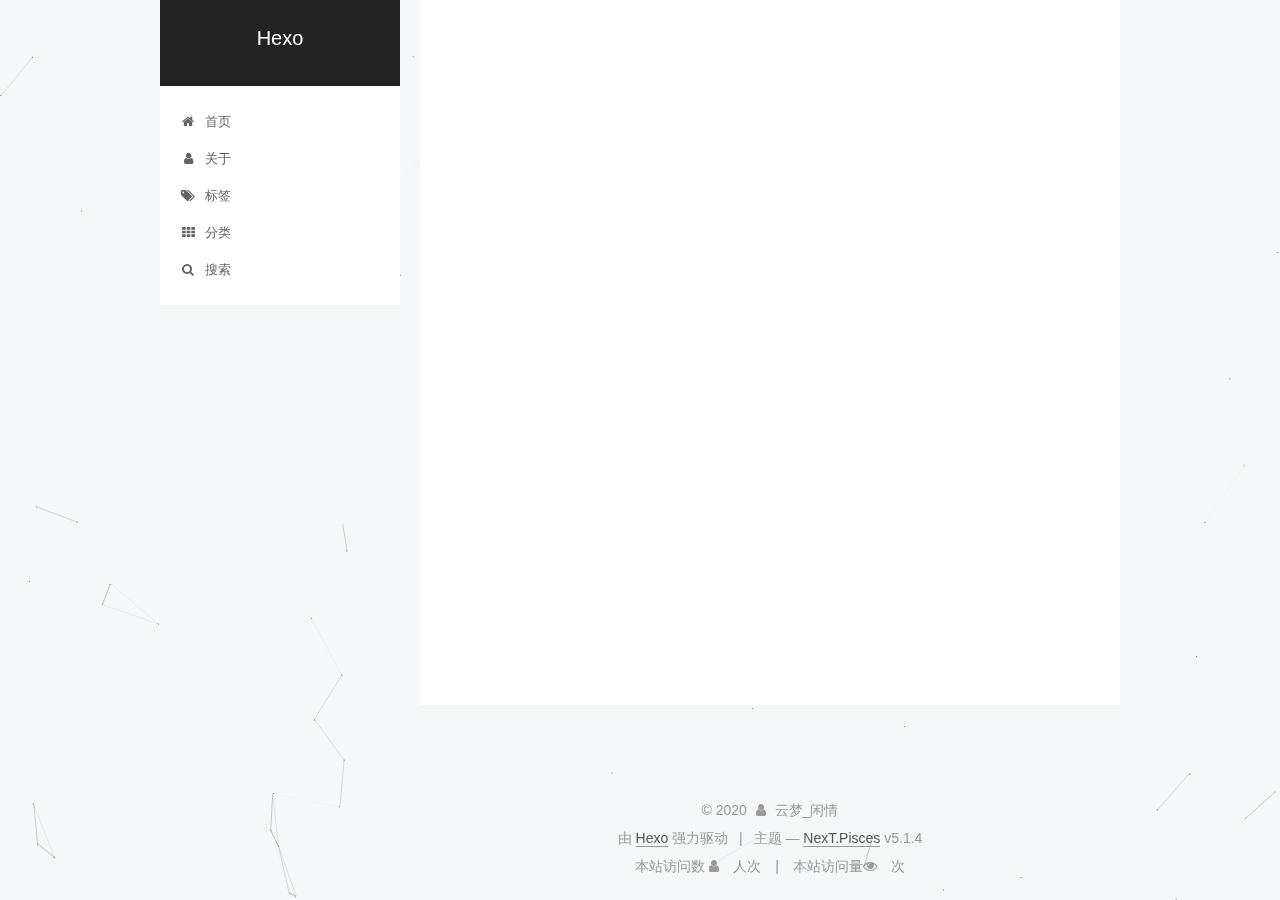
==== commit ac5f94cb: "Site updated: 2020-05-30 18:12:36" ====
--- a/archives/index.html
+++ b/archives/index.html
@@ -18,8 +18,8 @@
   
     
     
-  <script src="/hexo/lib/pace/pace.min.js?v=1.0.2"></script>
-  <link href="/hexo/lib/pace/pace-theme-minimal.min.css?v=1.0.2" rel="stylesheet">
+  <script src="/lib/pace/pace.min.js?v=1.0.2"></script>
+  <link href="/lib/pace/pace-theme-minimal.min.css?v=1.0.2" rel="stylesheet">
 
 
 
@@ -47,29 +47,29 @@
 
   
   
-  <link href="/hexo/lib/fancybox/source/jquery.fancybox.css?v=2.1.5" rel="stylesheet" type="text/css" />
-
-
-
-
-
-
-
-<link href="/hexo/lib/font-awesome/css/font-awesome.min.css?v=4.6.2" rel="stylesheet" type="text/css" />
-
-<link href="/hexo/css/main.css?v=5.1.4" rel="stylesheet" type="text/css" />
-
-
-  <link rel="apple-touch-icon" sizes="180x180" href="/hexo/images/apple-touch-icon-next.png?v=5.1.4">
-
-
-  <link rel="icon" type="image/png" sizes="32x32" href="/hexo/images/favicon-32x32-next.png?v=5.1.4">
-
-
-  <link rel="icon" type="image/png" sizes="16x16" href="/hexo/images/favicon-16x16-next.png?v=5.1.4">
-
-
-  <link rel="mask-icon" href="/hexo/images/logo.svg?v=5.1.4" color="#222">
+  <link href="/lib/fancybox/source/jquery.fancybox.css?v=2.1.5" rel="stylesheet" type="text/css" />
+
+
+
+
+
+
+
+<link href="/lib/font-awesome/css/font-awesome.min.css?v=4.6.2" rel="stylesheet" type="text/css" />
+
+<link href="/css/main.css?v=5.1.4" rel="stylesheet" type="text/css" />
+
+
+  <link rel="apple-touch-icon" sizes="180x180" href="/images/apple-touch-icon-next.png?v=5.1.4">
+
+
+  <link rel="icon" type="image/png" sizes="32x32" href="/images/favicon-32x32-next.png?v=5.1.4">
+
+
+  <link rel="icon" type="image/png" sizes="16x16" href="/images/favicon-16x16-next.png?v=5.1.4">
+
+
+  <link rel="mask-icon" href="/images/logo.svg?v=5.1.4" color="#222">
 
 
 
@@ -89,7 +89,7 @@
 <meta name="description" content="我想要两个_西柚">
 <meta property="og:type" content="website">
 <meta property="og:title" content="Hexo">
-<meta property="og:url" content="http://yunpan5400.gitee.io/hexo/archives/index.html">
+<meta property="og:url" content="http://yunpan5400.gitee.io/archives/index.html">
 <meta property="og:site_name" content="Hexo">
 <meta property="og:description" content="我想要两个_西柚">
 <meta property="article:author" content="云梦_闲情">
@@ -100,7 +100,7 @@
 <script type="text/javascript" id="hexo.configurations">
   var NexT = window.NexT || {};
   var CONFIG = {
-    root: '/hexo/',
+    root: '/',
     scheme: 'Pisces',
     version: '5.1.4',
     sidebar: {"position":"left","display":"post","offset":12,"b2t":false,"scrollpercent":false,"onmobile":false},
@@ -123,7 +123,7 @@
 
 
 
-  <link rel="canonical" href="http://yunpan5400.gitee.io/hexo/archives/"/>
+  <link rel="canonical" href="http://yunpan5400.gitee.io/archives/"/>
 
 
 
@@ -157,7 +157,7 @@
     
 
     <div class="custom-logo-site-title">
-      <a href="/hexo/"  class="brand" rel="start">
+      <a href="/"  class="brand" rel="start">
         <span class="logo-line-before"><i></i></span>
         <span class="site-title">Hexo</span>
         <span class="logo-line-after"><i></i></span>
@@ -185,7 +185,7 @@
       
         
         <li class="menu-item menu-item-home">
-          <a href="/hexo/" rel="section">
+          <a href="/" rel="section">
             
               <i class="menu-item-icon fa fa-fw fa-home"></i> <br />
             
@@ -195,7 +195,7 @@
       
         
         <li class="menu-item menu-item-about">
-          <a href="/hexo/about/" rel="section">
+          <a href="/about/" rel="section">
             
               <i class="menu-item-icon fa fa-fw fa-user"></i> <br />
             
@@ -205,7 +205,7 @@
       
         
         <li class="menu-item menu-item-tags">
-          <a href="/hexo/tags/" rel="section">
+          <a href="/tags/" rel="section">
             
               <i class="menu-item-icon fa fa-fw fa-tags"></i> <br />
             
@@ -215,7 +215,7 @@
       
         
         <li class="menu-item menu-item-categories">
-          <a href="/hexo/categories/" rel="section">
+          <a href="/categories/" rel="section">
             
               <i class="menu-item-icon fa fa-fw fa-th"></i> <br />
             
@@ -313,7 +313,7 @@
 
       <h2 class="post-title">
         
-            <a class="post-title-link" href="/hexo/2020/05/29/%E5%9F%BA%E7%A1%80%E6%A1%86%E6%9E%B6%E4%BC%98%E5%8C%96/" itemprop="url">
+            <a class="post-title-link" href="/2020/05/29/%E5%9F%BA%E7%A1%80%E6%A1%86%E6%9E%B6%E4%BC%98%E5%8C%96/" itemprop="url">
               
                 <span itemprop="name">基础框架优化</span>
               
@@ -350,7 +350,7 @@
 
       <h2 class="post-title">
         
-            <a class="post-title-link" href="/hexo/2020/05/28/%E6%88%91%E7%9A%84%E7%AC%AC%E4%B8%80%E7%AF%87%E6%96%87%E7%AB%A0/" itemprop="url">
+            <a class="post-title-link" href="/2020/05/28/%E6%88%91%E7%9A%84%E7%AC%AC%E4%B8%80%E7%AF%87%E6%96%87%E7%AB%A0/" itemprop="url">
               
                 <span itemprop="name">我的第一篇文章</span>
               
@@ -387,7 +387,7 @@
 
       <h2 class="post-title">
         
-            <a class="post-title-link" href="/hexo/2020/05/28/hello-world/" itemprop="url">
+            <a class="post-title-link" href="/2020/05/28/hello-world/" itemprop="url">
               
                 <span itemprop="name">Hello World</span>
               
@@ -459,7 +459,7 @@
             
               <div class="site-state-item site-state-posts">
               
-                <a href="/hexo/archives">
+                <a href="/archives">
               
                   <span class="site-state-item-count">3</span>
                   <span class="site-state-item-name">日志</span>
@@ -611,65 +611,65 @@
 
   
   
-    <script type="text/javascript" src="/hexo/lib/jquery/index.js?v=2.1.3"></script>
-  
-
-  
-  
-    <script type="text/javascript" src="/hexo/lib/fastclick/lib/fastclick.min.js?v=1.0.6"></script>
-  
-
-  
-  
-    <script type="text/javascript" src="/hexo/lib/jquery_lazyload/jquery.lazyload.js?v=1.9.7"></script>
-  
-
-  
-  
-    <script type="text/javascript" src="/hexo/lib/velocity/velocity.min.js?v=1.2.1"></script>
-  
-
-  
-  
-    <script type="text/javascript" src="/hexo/lib/velocity/velocity.ui.min.js?v=1.2.1"></script>
-  
-
-  
-  
-    <script type="text/javascript" src="/hexo/lib/fancybox/source/jquery.fancybox.pack.js?v=2.1.5"></script>
-  
-
-  
-  
-    <script type="text/javascript" src="/hexo/lib/canvas-nest/canvas-nest.min.js"></script>
-  
-
-
-  
-
-
-  <script type="text/javascript" src="/hexo/js/src/utils.js?v=5.1.4"></script>
-
-  <script type="text/javascript" src="/hexo/js/src/motion.js?v=5.1.4"></script>
-
-
-
-  
-  
-
-
-  <script type="text/javascript" src="/hexo/js/src/affix.js?v=5.1.4"></script>
-
-  <script type="text/javascript" src="/hexo/js/src/schemes/pisces.js?v=5.1.4"></script>
-
-
-
-  
-
-  
-
-
-  <script type="text/javascript" src="/hexo/js/src/bootstrap.js?v=5.1.4"></script>
+    <script type="text/javascript" src="/lib/jquery/index.js?v=2.1.3"></script>
+  
+
+  
+  
+    <script type="text/javascript" src="/lib/fastclick/lib/fastclick.min.js?v=1.0.6"></script>
+  
+
+  
+  
+    <script type="text/javascript" src="/lib/jquery_lazyload/jquery.lazyload.js?v=1.9.7"></script>
+  
+
+  
+  
+    <script type="text/javascript" src="/lib/velocity/velocity.min.js?v=1.2.1"></script>
+  
+
+  
+  
+    <script type="text/javascript" src="/lib/velocity/velocity.ui.min.js?v=1.2.1"></script>
+  
+
+  
+  
+    <script type="text/javascript" src="/lib/fancybox/source/jquery.fancybox.pack.js?v=2.1.5"></script>
+  
+
+  
+  
+    <script type="text/javascript" src="/lib/canvas-nest/canvas-nest.min.js"></script>
+  
+
+
+  
+
+
+  <script type="text/javascript" src="/js/src/utils.js?v=5.1.4"></script>
+
+  <script type="text/javascript" src="/js/src/motion.js?v=5.1.4"></script>
+
+
+
+  
+  
+
+
+  <script type="text/javascript" src="/js/src/affix.js?v=5.1.4"></script>
+
+  <script type="text/javascript" src="/js/src/schemes/pisces.js?v=5.1.4"></script>
+
+
+
+  
+
+  
+
+
+  <script type="text/javascript" src="/js/src/bootstrap.js?v=5.1.4"></script>
 
 
 
@@ -719,7 +719,7 @@
     } else if (/json$/i.test(search_path)) {
       isXml = false;
     }
-    var path = "/hexo/" + search_path;
+    var path = "/" + search_path;
     // monitor main search box;
 
     var onPopupClose = function (e) {
--- a/css/main.css
+++ b/css/main.css
@@ -0,0 +1,3133 @@
+/* normalize.css v3.0.2 | MIT License | git.io/normalize */
+html {
+  font-family: sans-serif; /* 1 */
+  -ms-text-size-adjust: 100%; /* 2 */
+  -webkit-text-size-adjust: 100%; /* 2 */
+}
+body {
+  margin: 0;
+}
+article,
+aside,
+details,
+figcaption,
+figure,
+footer,
+header,
+hgroup,
+main,
+menu,
+nav,
+section,
+summary {
+  display: block;
+}
+audio,
+canvas,
+progress,
+video {
+  display: inline-block; /* 1 */
+  vertical-align: baseline; /* 2 */
+}
+audio:not([controls]) {
+  display: none;
+  height: 0;
+}
+[hidden],
+template {
+  display: none;
+}
+a {
+  background-color: transparent;
+}
+a:active,
+a:hover {
+  outline: 0;
+}
+abbr[title] {
+  border-bottom: 1px dotted;
+}
+b,
+strong {
+  font-weight: bold;
+}
+dfn {
+  font-style: italic;
+}
+h1 {
+  font-size: 2em;
+  margin: 0.67em 0;
+}
+mark {
+  background: #ff0;
+  color: #000;
+}
+small {
+  font-size: 80%;
+}
+sub,
+sup {
+  font-size: 75%;
+  line-height: 0;
+  position: relative;
+  vertical-align: baseline;
+}
+sup {
+  top: -0.5em;
+}
+sub {
+  bottom: -0.25em;
+}
+img {
+  border: 0;
+}
+svg:not(:root) {
+  overflow: hidden;
+}
+figure {
+  margin: 1em 40px;
+}
+hr {
+  -moz-box-sizing: content-box;
+  box-sizing: content-box;
+  height: 0;
+}
+pre {
+  overflow: auto;
+}
+code,
+kbd,
+pre,
+samp {
+  font-family: monospace, monospace;
+  font-size: 1em;
+}
+button,
+input,
+optgroup,
+select,
+textarea {
+  color: inherit; /* 1 */
+  font: inherit; /* 2 */
+  margin: 0; /* 3 */
+}
+button {
+  overflow: visible;
+}
+button,
+select {
+  text-transform: none;
+}
+button,
+html input[type="button"],
+input[type="reset"],
+input[type="submit"] {
+  -webkit-appearance: button; /* 2 */
+  cursor: pointer; /* 3 */
+}
+button[disabled],
+html input[disabled] {
+  cursor: default;
+}
+button::-moz-focus-inner,
+input::-moz-focus-inner {
+  border: 0;
+  padding: 0;
+}
+input {
+  line-height: normal;
+}
+input[type="checkbox"],
+input[type="radio"] {
+  box-sizing: border-box; /* 1 */
+  padding: 0; /* 2 */
+}
+input[type="number"]::-webkit-inner-spin-button,
+input[type="number"]::-webkit-outer-spin-button {
+  height: auto;
+}
+input[type="search"] {
+  -webkit-appearance: textfield; /* 1 */
+  -moz-box-sizing: content-box;
+  -webkit-box-sizing: content-box; /* 2 */
+  box-sizing: content-box;
+}
+input[type="search"]::-webkit-search-cancel-button,
+input[type="search"]::-webkit-search-decoration {
+  -webkit-appearance: none;
+}
+fieldset {
+  border: 1px solid #c0c0c0;
+  margin: 0 2px;
+  padding: 0.35em 0.625em 0.75em;
+}
+legend {
+  border: 0; /* 1 */
+  padding: 0; /* 2 */
+}
+textarea {
+  overflow: auto;
+}
+optgroup {
+  font-weight: bold;
+}
+table {
+  border-collapse: collapse;
+  border-spacing: 0;
+}
+td,
+th {
+  padding: 0;
+}
+::selection {
+  background: #262a30;
+  color: #fff;
+}
+body {
+  position: relative;
+  font-family: 'Lato', "PingFang SC", "Microsoft YaHei", sans-serif;
+  font-size: 14px;
+  line-height: 2;
+  color: #555;
+  background: #f5f7f9;
+}
+@media (max-width: 767px) {
+  body {
+    padding-right: 0 !important;
+  }
+}
+@media (min-width: 768px) and (max-width: 991px) {
+  body {
+    padding-right: 0 !important;
+  }
+}
+@media (min-width: 1600px) {
+  body {
+    font-size: 16px;
+  }
+}
+h1,
+h2,
+h3,
+h4,
+h5,
+h6 {
+  margin: 0;
+  padding: 0;
+  font-weight: bold;
+  line-height: 1.5;
+  font-family: 'Lato', "PingFang SC", "Microsoft YaHei", sans-serif;
+}
+h2,
+h3,
+h4,
+h5,
+h6 {
+  margin: 20px 0 15px;
+}
+h1 {
+  font-size: 22px;
+}
+@media (max-width: 767px) {
+  h1 {
+    font-size: 18px;
+  }
+}
+h2 {
+  font-size: 20px;
+}
+@media (max-width: 767px) {
+  h2 {
+    font-size: 16px;
+  }
+}
+h3 {
+  font-size: 18px;
+}
+@media (max-width: 767px) {
+  h3 {
+    font-size: 14px;
+  }
+}
+h4 {
+  font-size: 16px;
+}
+@media (max-width: 767px) {
+  h4 {
+    font-size: 12px;
+  }
+}
+h5 {
+  font-size: 14px;
+}
+@media (max-width: 767px) {
+  h5 {
+    font-size: 10px;
+  }
+}
+h6 {
+  font-size: 12px;
+}
+@media (max-width: 767px) {
+  h6 {
+    font-size: 8px;
+  }
+}
+p {
+  margin: 0 0 20px 0;
+}
+a {
+  color: #555;
+  text-decoration: none;
+  outline: none;
+  border-bottom: 1px solid #999;
+  word-wrap: break-word;
+}
+a:hover {
+  color: #222;
+  border-bottom-color: #222;
+}
+blockquote {
+  margin: 0;
+  padding: 0;
+}
+img {
+  display: block;
+  margin: auto;
+  max-width: 100%;
+  height: auto;
+}
+hr {
+  margin: 40px 0;
+  height: 3px;
+  border: none;
+  background-color: #ddd;
+  background-image: repeating-linear-gradient(-45deg, #fff, #fff 4px, transparent 4px, transparent 8px);
+}
+blockquote {
+  padding: 0 15px;
+  color: #666;
+  border-left: 4px solid #ddd;
+}
+blockquote cite::before {
+  content: "-";
+  padding: 0 5px;
+}
+dt {
+  font-weight: 700;
+}
+dd {
+  margin: 0;
+  padding: 0;
+}
+kbd {
+  border: 1px solid #ccc;
+  border-radius: 0.2em;
+  box-shadow: 0.1em 0.1em 0.2em rgba(0,0,0,0.1);
+  background-color: #f9f9f9;
+  font-family: inherit;
+  background-image: -webkit-linear-gradient(top, #eee, #fff, #eee);
+  padding: 0.1em 0.3em;
+  white-space: nowrap;
+}
+.text-left {
+  text-align: left;
+}
+.text-center {
+  text-align: center;
+}
+.text-right {
+  text-align: right;
+}
+.text-justify {
+  text-align: justify;
+}
+.text-nowrap {
+  white-space: nowrap;
+}
+.text-lowercase {
+  text-transform: lowercase;
+}
+.text-uppercase {
+  text-transform: uppercase;
+}
+.text-capitalize {
+  text-transform: capitalize;
+}
+.center-block {
+  display: block;
+  margin-left: auto;
+  margin-right: auto;
+}
+.clearfix:before,
+.clearfix:after {
+  content: " ";
+  display: table;
+}
+.clearfix:after {
+  clear: both;
+}
+.pullquote {
+  width: 45%;
+}
+.pullquote.left {
+  float: left;
+  margin-left: 5px;
+  margin-right: 10px;
+}
+.pullquote.right {
+  float: right;
+  margin-left: 10px;
+  margin-right: 5px;
+}
+.affix.affix.affix {
+  position: fixed;
+}
+.translation {
+  margin-top: -20px;
+  font-size: 14px;
+  color: #999;
+}
+.scrollbar-measure {
+  width: 100px;
+  height: 100px;
+  overflow: scroll;
+  position: absolute;
+  top: -9999px;
+}
+.use-motion .motion-element {
+  opacity: 0;
+}
+table {
+  margin: 20px 0;
+  width: 100%;
+  border-collapse: collapse;
+  border-spacing: 0;
+  border: 1px solid #ddd;
+  font-size: 14px;
+  table-layout: fixed;
+  word-wrap: break-all;
+}
+table>tbody>tr:nth-of-type(odd) {
+  background-color: #f9f9f9;
+}
+table>tbody>tr:hover {
+  background-color: #f5f5f5;
+}
+caption,
+th,
+td {
+  padding: 8px;
+  text-align: left;
+  vertical-align: middle;
+  font-weight: normal;
+}
+th,
+td {
+  border-bottom: 3px solid #ddd;
+  border-right: 1px solid #eee;
+}
+th {
+  padding-bottom: 10px;
+  font-weight: 700;
+}
+td {
+  border-bottom-width: 1px;
+}
+html,
+body {
+  height: 100%;
+}
+.container {
+  position: relative;
+  min-height: 100%;
+}
+.header-inner {
+  margin: 0 auto;
+  padding: 100px 0 70px;
+  width: 700px;
+}
+@media (min-width: 1600px) {
+  .container .header-inner {
+    width: 900px;
+  }
+}
+.main {
+  padding-bottom: 150px;
+}
+.main-inner {
+  margin: 0 auto;
+  width: 700px;
+}
+@media (min-width: 1600px) {
+  .container .main-inner {
+    width: 900px;
+  }
+}
+.footer {
+  position: absolute;
+  left: 0;
+  bottom: 0;
+  width: 100%;
+  min-height: 50px;
+}
+.footer-inner {
+  box-sizing: border-box;
+  margin: 20px auto;
+  width: 700px;
+}
+@media (min-width: 1600px) {
+  .container .footer-inner {
+    width: 900px;
+  }
+}
+pre,
+.highlight {
+  overflow: auto;
+  margin: 20px 0;
+  padding: 0;
+  font-size: 13px;
+  color: #4d4d4c;
+  background: #f7f7f7;
+  line-height: 1.6;
+}
+pre,
+code {
+  font-family: consolas, Menlo, "PingFang SC", "Microsoft YaHei", monospace;
+}
+code {
+  padding: 2px 4px;
+  word-wrap: break-word;
+  color: #555;
+  background: #eee;
+  border-radius: 3px;
+  font-size: 13px;
+}
+pre {
+  padding: 10px;
+}
+pre code {
+  padding: 0;
+  color: #4d4d4c;
+  background: none;
+  text-shadow: none;
+}
+.highlight {
+  border-radius: 1px;
+}
+.highlight pre {
+  border: none;
+  margin: 0;
+  padding: 10px 0;
+}
+.highlight table {
+  margin: 0;
+  width: auto;
+  border: none;
+}
+.highlight td {
+  border: none;
+  padding: 0;
+}
+.highlight figcaption {
+  font-size: 1em;
+  color: #4d4d4c;
+  line-height: 1em;
+  margin-bottom: 1em;
+}
+.highlight figcaption:before,
+.highlight figcaption:after {
+  content: " ";
+  display: table;
+}
+.highlight figcaption:after {
+  clear: both;
+}
+.highlight figcaption a {
+  float: right;
+  color: #4d4d4c;
+}
+.highlight figcaption a:hover {
+  border-bottom-color: #4d4d4c;
+}
+.highlight .gutter pre {
+  padding-left: 10px;
+  padding-right: 10px;
+  color: #869194;
+  text-align: right;
+  background-color: #eff2f3;
+}
+.highlight .code pre {
+  width: 100%;
+  padding-left: 10px;
+  padding-right: 10px;
+  background-color: #f7f7f7;
+}
+.highlight .line {
+  height: 20px;
+}
+.gutter {
+  -webkit-user-select: none;
+  -moz-user-select: none;
+  -ms-user-select: none;
+  user-select: none;
+}
+.gist table {
+  width: auto;
+}
+.gist table td {
+  border: none;
+}
+pre .deletion {
+  background: #fdd;
+}
+pre .addition {
+  background: #dfd;
+}
+pre .meta {
+  color: #8959a8;
+}
+pre .comment {
+  color: #8e908c;
+}
+pre .variable,
+pre .attribute,
+pre .tag,
+pre .regexp,
+pre .ruby .constant,
+pre .xml .tag .title,
+pre .xml .pi,
+pre .xml .doctype,
+pre .html .doctype,
+pre .css .id,
+pre .css .class,
+pre .css .pseudo {
+  color: #c82829;
+}
+pre .number,
+pre .preprocessor,
+pre .built_in,
+pre .literal,
+pre .params,
+pre .constant,
+pre .command {
+  color: #f5871f;
+}
+pre .ruby .class .title,
+pre .css .rules .attribute,
+pre .string,
+pre .value,
+pre .inheritance,
+pre .header,
+pre .ruby .symbol,
+pre .xml .cdata,
+pre .special,
+pre .number,
+pre .formula {
+  color: #718c00;
+}
+pre .title,
+pre .css .hexcolor {
+  color: #3e999f;
+}
+pre .function,
+pre .python .decorator,
+pre .python .title,
+pre .ruby .function .title,
+pre .ruby .title .keyword,
+pre .perl .sub,
+pre .javascript .title,
+pre .coffeescript .title {
+  color: #4271ae;
+}
+pre .keyword,
+pre .javascript .function {
+  color: #8959a8;
+}
+.full-image.full-image.full-image.full-image {
+  border: none;
+  max-width: 100%;
+  width: auto;
+  margin: 20px auto 25px;
+}
+@media (min-width: 992px) {
+  .full-image.full-image.full-image.full-image {
+    max-width: none;
+    width: 118%;
+    margin: 0 -9%;
+  }
+}
+.blockquote-center,
+.page-home .post-type-quote blockquote,
+.page-post-detail .post-type-quote blockquote {
+  position: relative;
+  margin: 40px 0;
+  padding: 0;
+  border-left: none;
+  text-align: center;
+}
+.blockquote-center::before,
+.page-home .post-type-quote blockquote::before,
+.page-post-detail .post-type-quote blockquote::before,
+.blockquote-center::after,
+.page-home .post-type-quote blockquote::after,
+.page-post-detail .post-type-quote blockquote::after {
+  position: absolute;
+  content: ' ';
+  display: block;
+  width: 100%;
+  height: 24px;
+  opacity: 0.2;
+  background-repeat: no-repeat;
+  background-position: 0 -6px;
+  background-size: 22px 22px;
+}
+.blockquote-center::before,
+.page-home .post-type-quote blockquote::before,
+.page-post-detail .post-type-quote blockquote::before {
+  top: -20px;
+  background-image: url("../images/quote-l.svg");
+  border-top: 1px solid #ccc;
+}
+.blockquote-center::after,
+.page-home .post-type-quote blockquote::after,
+.page-post-detail .post-type-quote blockquote::after {
+  bottom: -20px;
+  background-image: url("../images/quote-r.svg");
+  border-bottom: 1px solid #ccc;
+  background-position: 100% 8px;
+}
+.blockquote-center p,
+.page-home .post-type-quote blockquote p,
+.page-post-detail .post-type-quote blockquote p,
+.blockquote-center div,
+.page-home .post-type-quote blockquote div,
+.page-post-detail .post-type-quote blockquote div {
+  text-align: center;
+}
+.post .post-body .group-picture img {
+  box-sizing: border-box;
+  padding: 0 3px;
+  border: none;
+}
+.post .group-picture-row {
+  overflow: hidden;
+  margin-top: 6px;
+}
+.post .group-picture-row:first-child {
+  margin-top: 0;
+}
+.post .group-picture-column {
+  float: left;
+}
+.page-post-detail .post-body .group-picture-column {
+  float: none;
+  margin-top: 10px;
+  width: auto !important;
+}
+.page-post-detail .post-body .group-picture-column img {
+  margin: 0 auto;
+}
+.page-archive .group-picture-container {
+  overflow: hidden;
+}
+.page-archive .group-picture-row {
+  float: left;
+}
+.page-archive .group-picture-row:first-child {
+  margin-top: 6px;
+}
+.page-archive .group-picture-column {
+  max-width: 150px;
+  max-height: 150px;
+}
+.post-body .note {
+  position: relative;
+  padding: 15px;
+  margin-bottom: 20px;
+  border: 1px solid #eee;
+  border-left-width: 5px;
+  border-radius: 3px;
+}
+.post-body .note h2,
+.post-body .note h3,
+.post-body .note h4,
+.post-body .note h5,
+.post-body .note h6 {
+  margin-top: 0;
+  margin-bottom: 0;
+  border-bottom: initial;
+  padding-top: 0 !important;
+}
+.post-body .note p:first-child,
+.post-body .note ul:first-child,
+.post-body .note ol:first-child,
+.post-body .note table:first-child,
+.post-body .note pre:first-child,
+.post-body .note blockquote:first-child {
+  margin-top: 0;
+}
+.post-body .note p:last-child,
+.post-body .note ul:last-child,
+.post-body .note ol:last-child,
+.post-body .note table:last-child,
+.post-body .note pre:last-child,
+.post-body .note blockquote:last-child {
+  margin-bottom: 0;
+}
+.post-body .note.default {
+  border-left-color: #777;
+}
+.post-body .note.default h2,
+.post-body .note.default h3,
+.post-body .note.default h4,
+.post-body .note.default h5,
+.post-body .note.default h6 {
+  color: #777;
+}
+.post-body .note.primary {
+  border-left-color: #6f42c1;
+}
+.post-body .note.primary h2,
+.post-body .note.primary h3,
+.post-body .note.primary h4,
+.post-body .note.primary h5,
+.post-body .note.primary h6 {
+  color: #6f42c1;
+}
+.post-body .note.info {
+  border-left-color: #428bca;
+}
+.post-body .note.info h2,
+.post-body .note.info h3,
+.post-body .note.info h4,
+.post-body .note.info h5,
+.post-body .note.info h6 {
+  color: #428bca;
+}
+.post-body .note.success {
+  border-left-color: #5cb85c;
+}
+.post-body .note.success h2,
+.post-body .note.success h3,
+.post-body .note.success h4,
+.post-body .note.success h5,
+.post-body .note.success h6 {
+  color: #5cb85c;
+}
+.post-body .note.warning {
+  border-left-color: #f0ad4e;
+}
+.post-body .note.warning h2,
+.post-body .note.warning h3,
+.post-body .note.warning h4,
+.post-body .note.warning h5,
+.post-body .note.warning h6 {
+  color: #f0ad4e;
+}
+.post-body .note.danger {
+  border-left-color: #d9534f;
+}
+.post-body .note.danger h2,
+.post-body .note.danger h3,
+.post-body .note.danger h4,
+.post-body .note.danger h5,
+.post-body .note.danger h6 {
+  color: #d9534f;
+}
+.post-body .label {
+  display: inline;
+  padding: 0 2px;
+  white-space: nowrap;
+}
+.post-body .label.default {
+  background-color: #f0f0f0;
+}
+.post-body .label.primary {
+  background-color: #efe6f7;
+}
+.post-body .label.info {
+  background-color: #e5f2f8;
+}
+.post-body .label.success {
+  background-color: #e7f4e9;
+}
+.post-body .label.warning {
+  background-color: #fcf6e1;
+}
+.post-body .label.danger {
+  background-color: #fae8eb;
+}
+.post-body .tabs {
+  position: relative;
+  display: block;
+  margin-bottom: 20px;
+  padding-top: 10px;
+}
+.post-body .tabs ul.nav-tabs {
+  margin: 0;
+  padding: 0;
+  display: flex;
+  margin-bottom: -1px;
+}
+@media (max-width: 413px) {
+  .post-body .tabs ul.nav-tabs {
+    display: block;
+    margin-bottom: 5px;
+  }
+}
+.post-body .tabs ul.nav-tabs li.tab {
+  list-style-type: none !important;
+  margin: 0 0.25em 0 0;
+  border-top: 3px solid transparent;
+  border-left: 1px solid transparent;
+  border-right: 1px solid transparent;
+}
+@media (max-width: 413px) {
+  .post-body .tabs ul.nav-tabs li.tab {
+    margin: initial;
+    border-top: 1px solid transparent;
+    border-left: 3px solid transparent;
+    border-right: 1px solid transparent;
+    border-bottom: 1px solid transparent;
+  }
+}
+.post-body .tabs ul.nav-tabs li.tab a {
+  outline: 0;
+  border-bottom: initial;
+  display: block;
+  line-height: 1.8em;
+  padding: 0.25em 0.75em;
+  transition-duration: 0.2s;
+  transition-timing-function: ease-out;
+  transition-delay: 0s;
+}
+.post-body .tabs ul.nav-tabs li.tab a i {
+  width: 1.285714285714286em;
+}
+.post-body .tabs ul.nav-tabs li.tab.active {
+  border-top: 3px solid #fc6423;
+  border-left: 1px solid #ddd;
+  border-right: 1px solid #ddd;
+  background-color: #fff;
+}
+@media (max-width: 413px) {
+  .post-body .tabs ul.nav-tabs li.tab.active {
+    border-top: 1px solid #ddd;
+    border-left: 3px solid #fc6423;
+    border-right: 1px solid #ddd;
+    border-bottom: 1px solid #ddd;
+  }
+}
+.post-body .tabs ul.nav-tabs li.tab.active a {
+  cursor: default;
+  color: #555;
+}
+.post-body .tabs .tab-content {
+  background-color: #fff;
+}
+.post-body .tabs .tab-content .tab-pane {
+  border: 1px solid #ddd;
+  padding: 20px 20px 0 20px;
+}
+.post-body .tabs .tab-content .tab-pane:not(.active) {
+  display: none !important;
+}
+.post-body .tabs .tab-content .tab-pane.active {
+  display: block !important;
+}
+.btn {
+  display: inline-block;
+  padding: 0 20px;
+  font-size: 14px;
+  color: #555;
+  background: #fff;
+  border: 2px solid #555;
+  text-decoration: none;
+  border-radius: 2px;
+  transition-property: background-color;
+  transition-duration: 0.2s;
+  transition-timing-function: ease-in-out;
+  transition-delay: 0s;
+  line-height: 2;
+}
+.btn:hover {
+  border-color: #222;
+  color: #fff;
+  background: #222;
+}
+.btn +.btn {
+  margin: 0 0 8px 8px;
+}
+.btn .fa-fw {
+  width: 1.285714285714286em;
+  text-align: left;
+}
+.btn-bar {
+  display: block;
+  width: 22px;
+  height: 2px;
+  background: #555;
+  border-radius: 1px;
+}
+.btn-bar+.btn-bar {
+  margin-top: 4px;
+}
+.pagination {
+  margin: 120px 0 40px;
+  text-align: center;
+  border-top: 1px solid #eee;
+}
+.page-number-basic,
+.pagination .prev,
+.pagination .next,
+.pagination .page-number,
+.pagination .space {
+  display: inline-block;
+  position: relative;
+  top: -1px;
+  margin: 0 10px;
+  padding: 0 11px;
+}
+@media (max-width: 767px) {
+  .page-number-basic,
+  .pagination .prev,
+  .pagination .next,
+  .pagination .page-number,
+  .pagination .space {
+    margin: 0 5px;
+  }
+}
+.pagination .prev,
+.pagination .next,
+.pagination .page-number {
+  border-bottom: 0;
+  border-top: 1px solid #eee;
+  transition-property: border-color;
+  transition-duration: 0.2s;
+  transition-timing-function: ease-in-out;
+  transition-delay: 0s;
+}
+.pagination .prev:hover,
+.pagination .next:hover,
+.pagination .page-number:hover {
+  border-top-color: #222;
+}
+.pagination .space {
+  padding: 0;
+  margin: 0;
+}
+.pagination .prev {
+  margin-left: 0;
+}
+.pagination .next {
+  margin-right: 0;
+}
+.pagination .page-number.current {
+  color: #fff;
+  background: #ccc;
+  border-top-color: #ccc;
+}
+@media (max-width: 767px) {
+  .pagination {
+    border-top: none;
+  }
+  .pagination .prev,
+  .pagination .next,
+  .pagination .page-number {
+    margin-bottom: 10px;
+    border-top: 0;
+    border-bottom: 1px solid #eee;
+    padding: 0 10px;
+  }
+  .pagination .prev:hover,
+  .pagination .next:hover,
+  .pagination .page-number:hover {
+    border-bottom-color: #222;
+  }
+}
+.comments {
+  margin: 60px 20px 0;
+}
+.tag-cloud {
+  text-align: center;
+}
+.tag-cloud a {
+  display: inline-block;
+  margin: 10px;
+}
+.back-to-top {
+  box-sizing: border-box;
+  position: fixed;
+  bottom: -100px;
+  right: 30px;
+  z-index: 1050;
+  padding: 0 6px;
+  width: 24px;
+  background: #222;
+  font-size: 12px;
+  opacity: 0.6;
+  color: #fff;
+  cursor: pointer;
+  text-align: center;
+  -webkit-transform: translateZ(0);
+  transition-property: bottom;
+  transition-duration: 0.2s;
+  transition-timing-function: ease-in-out;
+  transition-delay: 0s;
+}
+@media (min-width: 768px) and (max-width: 991px) {
+  .back-to-top {
+    display: none !important;
+  }
+}
+@media (max-width: 767px) {
+  .back-to-top {
+    display: none !important;
+  }
+}
+.back-to-top.back-to-top-on {
+  bottom: 30px;
+}
+.header {
+  background: transparent;
+}
+.header-inner {
+  position: relative;
+}
+.headband {
+  height: 3px;
+  background: #222;
+}
+.site-meta {
+  margin: 0;
+  text-align: center;
+}
+@media (max-width: 767px) {
+  .site-meta {
+    text-align: center;
+  }
+}
+.brand {
+  position: relative;
+  display: inline-block;
+  padding: 0 40px;
+  color: #fff;
+  background: #222;
+  border-bottom: none;
+}
+.brand:hover {
+  color: #fff;
+}
+.logo {
+  display: inline-block;
+  margin-right: 5px;
+  line-height: 36px;
+  vertical-align: top;
+}
+.site-title {
+  display: inline-block;
+  vertical-align: top;
+  line-height: 36px;
+  font-size: 20px;
+  font-weight: normal;
+  font-family: 'Lato', "PingFang SC", "Microsoft YaHei", sans-serif;
+}
+.site-subtitle {
+  margin-top: 10px;
+  font-size: 13px;
+  color: #ddd;
+}
+.use-motion .brand {
+  opacity: 0;
+}
+.use-motion .logo,
+.use-motion .site-title,
+.use-motion .site-subtitle {
+  opacity: 0;
+  position: relative;
+  top: -10px;
+}
+.site-nav-toggle {
+  display: none;
+  position: absolute;
+  top: 10px;
+  left: 10px;
+}
+@media (max-width: 767px) {
+  .site-nav-toggle {
+    display: block;
+  }
+}
+.site-nav-toggle button {
+  margin-top: 2px;
+  padding: 9px 10px;
+  background: transparent;
+  border: none;
+}
+@media (max-width: 767px) {
+  .site-nav {
+    display: none;
+    margin: 0 -10px;
+    padding: 0 10px;
+    clear: both;
+    border-top: 1px solid #ddd;
+  }
+}
+@media (min-width: 768px) and (max-width: 991px) {
+  .site-nav {
+    display: block !important;
+  }
+}
+@media (min-width: 992px) {
+  .site-nav {
+    display: block !important;
+  }
+}
+.menu {
+  margin-top: 20px;
+  padding-left: 0;
+  text-align: center;
+}
+.menu .menu-item {
+  display: inline-block;
+  margin: 0 10px;
+  list-style: none;
+}
+@media screen and (max-width: 767px) {
+  .menu .menu-item {
+    margin-top: 10px;
+  }
+}
+.menu .menu-item a {
+  display: block;
+  font-size: 13px;
+  line-height: inherit;
+  border-bottom: 1px solid transparent;
+  transition-property: border-color;
+  transition-duration: 0.2s;
+  transition-timing-function: ease-in-out;
+  transition-delay: 0s;
+}
+.menu .menu-item a:hover,
+.menu-item-active a {
+  border-bottom-color: #222;
+}
+.menu .menu-item .fa {
+  margin-right: 5px;
+}
+.use-motion .menu-item {
+  opacity: 0;
+}
+.post-body {
+  font-family: 'Lato', "PingFang SC", "Microsoft YaHei", sans-serif;
+}
+@media (max-width: 767px) {
+  .post-body {
+    word-break: break-word;
+  }
+}
+.post-body .fancybox img {
+  display: block !important;
+  margin: 0 auto;
+  cursor: pointer;
+  cursor: zoom-in;
+  cursor: -webkit-zoom-in;
+}
+.post-body .image-caption,
+.post-body .figure .caption {
+  margin: -20px auto 15px;
+  text-align: center;
+  font-size: 14px;
+  color: #999;
+  font-weight: bold;
+  line-height: 1;
+}
+.post-sticky-flag {
+  display: inline-block;
+  font-size: 16px;
+  -ms-transform: rotate(30deg);
+  -webkit-transform: rotate(30deg);
+  -moz-transform: rotate(30deg);
+  -ms-transform: rotate(30deg);
+  -o-transform: rotate(30deg);
+  transform: rotate(30deg);
+}
+.use-motion .post-block,
+.use-motion .pagination,
+.use-motion .comments {
+  opacity: 0;
+}
+.use-motion .post-header {
+  opacity: 0;
+}
+.use-motion .post-body {
+  opacity: 0;
+}
+.use-motion .collection-title {
+  opacity: 0;
+}
+.post-body p a {
+  color: #0593d3;
+  border-bottom: none;
+  border-bottom: 1px solid #0593d3;
+}
+.post-body p a:hover {
+  color: #fc6423;
+  border-bottom: none;
+  border-bottom: 1px solid #fc6423;
+}
+.posts-expand {
+  padding-top: 40px;
+}
+@media (max-width: 767px) {
+  .posts-expand {
+    margin: 0 20px;
+  }
+  .post-body pre .gutter pre {
+    padding-right: 10px;
+  }
+  .post-body .highlight {
+    margin-left: 0px;
+    margin-right: 0px;
+    padding: 0;
+  }
+  .post-body .highlight .gutter pre {
+    padding-right: 10px;
+  }
+}
+@media (min-width: 992px) {
+  .posts-expand .post-body {
+    text-align: justify;
+  }
+}
+.posts-expand .post-body h2,
+.posts-expand .post-body h3,
+.posts-expand .post-body h4,
+.posts-expand .post-body h5,
+.posts-expand .post-body h6 {
+  padding-top: 10px;
+}
+.posts-expand .post-body h2 .header-anchor,
+.posts-expand .post-body h3 .header-anchor,
+.posts-expand .post-body h4 .header-anchor,
+.posts-expand .post-body h5 .header-anchor,
+.posts-expand .post-body h6 .header-anchor {
+  float: right;
+  margin-left: 10px;
+  color: #ccc;
+  border-bottom-style: none;
+  visibility: hidden;
+}
+.posts-expand .post-body h2 .header-anchor:hover,
+.posts-expand .post-body h3 .header-anchor:hover,
+.posts-expand .post-body h4 .header-anchor:hover,
+.posts-expand .post-body h5 .header-anchor:hover,
+.posts-expand .post-body h6 .header-anchor:hover {
+  color: inherit;
+}
+.posts-expand .post-body h2:hover .header-anchor,
+.posts-expand .post-body h3:hover .header-anchor,
+.posts-expand .post-body h4:hover .header-anchor,
+.posts-expand .post-body h5:hover .header-anchor,
+.posts-expand .post-body h6:hover .header-anchor {
+  visibility: visible;
+}
+.posts-expand .post-body ul li {
+  list-style: circle;
+}
+.posts-expand .post-body img {
+  box-sizing: border-box;
+  margin: auto;
+  padding: 3px;
+  border: 1px solid #ddd;
+}
+.posts-expand .post-body .fancybox img {
+  margin: 0 auto 25px;
+}
+@media (max-width: 767px) {
+  .posts-collapse {
+    margin: 0 20px;
+  }
+  .posts-collapse .post-title,
+  .posts-collapse .post-meta {
+    display: block;
+    width: auto;
+    text-align: left;
+  }
+}
+.posts-collapse {
+  position: relative;
+  z-index: 1010;
+  margin-left: 55px;
+}
+.posts-collapse::after {
+  content: " ";
+  position: absolute;
+  top: 20px;
+  left: 0;
+  margin-left: -2px;
+  width: 4px;
+  height: 100%;
+  background: #f5f5f5;
+  z-index: -1;
+}
+@media (max-width: 767px) {
+  .posts-collapse {
+    margin: 0 20px;
+  }
+}
+.posts-collapse .collection-title {
+  position: relative;
+  margin: 60px 0;
+}
+.posts-collapse .collection-title h1,
+.posts-collapse .collection-title h2 {
+  margin-left: 20px;
+}
+.posts-collapse .collection-title small {
+  color: #bbb;
+  margin-left: 5px;
+}
+.posts-collapse .collection-title::before {
+  content: " ";
+  position: absolute;
+  left: 0;
+  top: 50%;
+  margin-left: -4px;
+  margin-top: -4px;
+  width: 8px;
+  height: 8px;
+  background: #bbb;
+  border-radius: 50%;
+}
+.posts-collapse .post {
+  margin: 30px 0;
+}
+.posts-collapse .post-header {
+  position: relative;
+  transition-duration: 0.2s;
+  transition-timing-function: ease-in-out;
+  transition-delay: 0s;
+  transition-property: border;
+  border-bottom: 1px dashed #ccc;
+}
+.posts-collapse .post-header::before {
+  content: " ";
+  position: absolute;
+  left: 0;
+  top: 12px;
+  width: 6px;
+  height: 6px;
+  margin-left: -4px;
+  background: #bbb;
+  border-radius: 50%;
+  border: 1px solid #fff;
+  transition-duration: 0.2s;
+  transition-timing-function: ease-in-out;
+  transition-delay: 0s;
+  transition-property: background;
+}
+.posts-collapse .post-header:hover {
+  border-bottom-color: #666;
+}
+.posts-collapse .post-header:hover::before {
+  background: #222;
+}
+.posts-collapse .post-meta {
+  position: absolute;
+  font-size: 12px;
+  left: 20px;
+  top: 5px;
+}
+.posts-collapse .post-comments-count {
+  display: none;
+}
+.posts-collapse .post-title {
+  margin-left: 60px;
+  font-size: 16px;
+  font-weight: normal;
+  line-height: inherit;
+}
+.posts-collapse .post-title::after {
+  margin-left: 3px;
+  opacity: 0.6;
+}
+.posts-collapse .post-title a {
+  color: #666;
+  border-bottom: none;
+}
+.page-home .post-type-quote .post-header,
+.page-post-detail .post-type-quote .post-header,
+.page-home .post-type-quote .post-tags,
+.page-post-detail .post-type-quote .post-tags {
+  display: none;
+}
+.posts-expand .post-title {
+  text-align: center;
+  word-break: break-word;
+  font-weight: 400;
+}
+.posts-expand .post-title-link {
+  display: inline-block;
+  position: relative;
+  color: #555;
+  border-bottom: none;
+  line-height: 1.2;
+  vertical-align: top;
+}
+.posts-expand .post-title-link::before {
+  content: "";
+  position: absolute;
+  width: 100%;
+  height: 2px;
+  bottom: 0;
+  left: 0;
+  background-color: #000;
+  visibility: hidden;
+  -webkit-transform: scaleX(0);
+  -moz-transform: scaleX(0);
+  -ms-transform: scaleX(0);
+  -o-transform: scaleX(0);
+  transform: scaleX(0);
+  transition-duration: 0.2s;
+  transition-timing-function: ease-in-out;
+  transition-delay: 0s;
+}
+.posts-expand .post-title-link:hover::before {
+  visibility: visible;
+  -webkit-transform: scaleX(1);
+  -moz-transform: scaleX(1);
+  -ms-transform: scaleX(1);
+  -o-transform: scaleX(1);
+  transform: scaleX(1);
+}
+.posts-expand .post-title-link .fa {
+  font-size: 16px;
+}
+.posts-expand .post-meta {
+  margin: 3px 0 60px 0;
+  color: #999;
+  font-family: 'Lato', "PingFang SC", "Microsoft YaHei", sans-serif;
+  font-size: 12px;
+  text-align: center;
+}
+.posts-expand .post-meta .post-category-list {
+  display: inline-block;
+  margin: 0;
+  padding: 3px;
+}
+.posts-expand .post-meta .post-category-list-link {
+  color: #999;
+}
+.posts-expand .post-meta .post-description {
+  font-size: 14px;
+  margin-top: 2px;
+}
+.post-meta-divider {
+  margin: 0 0.5em;
+}
+.post-meta-item-icon {
+  margin-right: 3px;
+}
+@media (min-width: 768px) and (max-width: 991px) {
+  .post-meta-item-icon {
+    display: inline-block;
+  }
+}
+@media (max-width: 767px) {
+  .post-meta-item-icon {
+    display: inline-block;
+  }
+}
+@media (min-width: 768px) and (max-width: 991px) {
+  .post-meta-item-text {
+    display: none;
+  }
+}
+@media (max-width: 767px) {
+  .post-meta-item-text {
+    display: none;
+  }
+}
+@media (max-width: 767px) {
+  .posts-expand .post-comments-count {
+    display: none;
+  }
+}
+.post-button {
+  margin-top: 40px;
+}
+.posts-expand .post-tags {
+  margin-top: 40px;
+  text-align: center;
+}
+.posts-expand .post-tags a {
+  display: inline-block;
+  margin-right: 10px;
+  font-size: 13px;
+}
+.post-nav {
+  display: table;
+  margin-top: 15px;
+  width: 100%;
+  border-top: 1px solid #eee;
+}
+.post-nav-divider {
+  display: table-cell;
+  width: 10%;
+}
+.post-nav-item {
+  display: table-cell;
+  padding: 10px 0 0 0;
+  width: 45%;
+  vertical-align: top;
+}
+.post-nav-item a {
+  position: relative;
+  display: block;
+  line-height: 25px;
+  font-size: 14px;
+  color: #555;
+  border-bottom: none;
+}
+.post-nav-item a:hover {
+  color: #222;
+  border-bottom: none;
+}
+.post-nav-item a:active {
+  top: 2px;
+}
+.post-nav-item .fa {
+  position: absolute;
+  top: 8px;
+  left: 0;
+  font-size: 12px;
+}
+.post-nav-next a {
+  padding-left: 15px;
+}
+.post-nav-prev {
+  text-align: right;
+}
+.post-nav-prev a {
+  padding-right: 15px;
+}
+.post-nav-prev .fa {
+  right: 0;
+  left: auto;
+}
+.posts-expand .post-eof {
+  display: block;
+  margin: 80px auto 60px;
+  width: 8%;
+  height: 1px;
+  background: #ccc;
+  text-align: center;
+}
+.post:last-child .post-eof.post-eof.post-eof {
+  display: none;
+}
+.post-gallery {
+  display: table;
+  table-layout: fixed;
+  width: 100%;
+  border-collapse: separate;
+}
+.post-gallery-row {
+  display: table-row;
+}
+.post-gallery .post-gallery-img {
+  display: table-cell;
+  text-align: center;
+  vertical-align: middle;
+  border: none;
+}
+.post-gallery .post-gallery-img img {
+  max-width: 100%;
+  max-height: 100%;
+  border: none;
+}
+.fancybox-close,
+.fancybox-close:hover {
+  border: none;
+}
+#rewardButton {
+  cursor: pointer;
+  border: 0;
+  outline: 0;
+  border-radius: 5px;
+  padding: 0;
+  margin: 0;
+  letter-spacing: normal;
+  text-transform: none;
+  text-indent: 0px;
+  text-shadow: none;
+}
+#rewardButton span {
+  display: inline-block;
+  width: 80px;
+  height: 35px;
+  border-radius: 5px;
+  color: #fff;
+  font-weight: 400;
+  font-style: normal;
+  font-variant: normal;
+  font-stretch: normal;
+  font-size: 18px;
+  font-family: "Microsoft Yahei";
+  background: #f44336;
+}
+#rewardButton span:hover {
+  background: #f7877f;
+}
+#QR {
+  padding-top: 20px;
+}
+#QR a {
+  border: 0;
+}
+#QR img {
+  width: 180px;
+  max-width: 100%;
+  display: inline-block;
+  margin: 0.8em 2em 0 2em;
+}
+#wechat:hover p {
+  animation: roll 0.1s infinite linear;
+  -webkit-animation: roll 0.1s infinite linear;
+  -moz-animation: roll 0.1s infinite linear;
+}
+#alipay:hover p {
+  animation: roll 0.1s infinite linear;
+  -webkit-animation: roll 0.1s infinite linear;
+  -moz-animation: roll 0.1s infinite linear;
+}
+#bitcoin:hover p {
+  animation: roll 0.1s infinite linear;
+  -webkit-animation: roll 0.1s infinite linear;
+  -moz-animation: roll 0.1s infinite linear;
+}
+@-moz-keyframes roll {
+  from {
+    -webkit-transform: rotateZ(30deg);
+    -moz-transform: rotateZ(30deg);
+    -ms-transform: rotateZ(30deg);
+    -o-transform: rotateZ(30deg);
+    transform: rotateZ(30deg);
+  }
+  to {
+    -webkit-transform: rotateZ(-30deg);
+    -moz-transform: rotateZ(-30deg);
+    -ms-transform: rotateZ(-30deg);
+    -o-transform: rotateZ(-30deg);
+    transform: rotateZ(-30deg);
+  }
+}
+@-webkit-keyframes roll {
+  from {
+    -webkit-transform: rotateZ(30deg);
+    -moz-transform: rotateZ(30deg);
+    -ms-transform: rotateZ(30deg);
+    -o-transform: rotateZ(30deg);
+    transform: rotateZ(30deg);
+  }
+  to {
+    -webkit-transform: rotateZ(-30deg);
+    -moz-transform: rotateZ(-30deg);
+    -ms-transform: rotateZ(-30deg);
+    -o-transform: rotateZ(-30deg);
+    transform: rotateZ(-30deg);
+  }
+}
+@-o-keyframes roll {
+  from {
+    -webkit-transform: rotateZ(30deg);
+    -moz-transform: rotateZ(30deg);
+    -ms-transform: rotateZ(30deg);
+    -o-transform: rotateZ(30deg);
+    transform: rotateZ(30deg);
+  }
+  to {
+    -webkit-transform: rotateZ(-30deg);
+    -moz-transform: rotateZ(-30deg);
+    -ms-transform: rotateZ(-30deg);
+    -o-transform: rotateZ(-30deg);
+    transform: rotateZ(-30deg);
+  }
+}
+@keyframes roll {
+  from {
+    -webkit-transform: rotateZ(30deg);
+    -moz-transform: rotateZ(30deg);
+    -ms-transform: rotateZ(30deg);
+    -o-transform: rotateZ(30deg);
+    transform: rotateZ(30deg);
+  }
+  to {
+    -webkit-transform: rotateZ(-30deg);
+    -moz-transform: rotateZ(-30deg);
+    -ms-transform: rotateZ(-30deg);
+    -o-transform: rotateZ(-30deg);
+    transform: rotateZ(-30deg);
+  }
+}
+.rtl.post-body p,
+.rtl.post-body a,
+.rtl.post-body h1,
+.rtl.post-body h2,
+.rtl.post-body h3,
+.rtl.post-body h4,
+.rtl.post-body h5,
+.rtl.post-body h6,
+.rtl.post-body li,
+.rtl.post-body ul,
+.rtl.post-body ol {
+  direction: rtl;
+  font-family: UKIJ Ekran;
+}
+.rtl.post-title {
+  font-family: UKIJ Ekran;
+}
+.sidebar {
+  position: fixed;
+  right: 0;
+  top: 0;
+  bottom: 0;
+  width: 0;
+  z-index: 1040;
+  box-shadow: inset 0 2px 6px #000;
+  background: #222;
+  -webkit-transform: translateZ(0);
+}
+.sidebar a {
+  color: #999;
+  border-bottom-color: #555;
+}
+.sidebar a:hover {
+  color: #eee;
+}
+@media (min-width: 768px) and (max-width: 991px) {
+  .sidebar {
+    display: none !important;
+  }
+}
+@media (max-width: 767px) {
+  .sidebar {
+    display: none !important;
+  }
+}
+.sidebar-inner {
+  position: relative;
+  padding: 20px 10px;
+  color: #999;
+  text-align: center;
+}
+.site-overview-wrap {
+  overflow: hidden;
+}
+.site-overview {
+  overflow-y: auto;
+  overflow-x: hidden;
+}
+.sidebar-toggle {
+  position: fixed;
+  right: 30px;
+  bottom: 45px;
+  width: 14px;
+  height: 14px;
+  padding: 5px;
+  background: #222;
+  line-height: 0;
+  z-index: 1050;
+  cursor: pointer;
+  -webkit-transform: translateZ(0);
+}
+@media (min-width: 768px) and (max-width: 991px) {
+  .sidebar-toggle {
+    display: none !important;
+  }
+}
+@media (max-width: 767px) {
+  .sidebar-toggle {
+    display: none !important;
+  }
+}
+.sidebar-toggle-line {
+  position: relative;
+  display: inline-block;
+  vertical-align: top;
+  height: 2px;
+  width: 100%;
+  background: #fff;
+  margin-top: 3px;
+}
+.sidebar-toggle-line:first-child {
+  margin-top: 0;
+}
+.site-author-image {
+  display: block;
+  margin: 0 auto;
+  padding: 2px;
+  max-width: 120px;
+  height: auto;
+  border: 1px solid #eee;
+}
+.site-author-name {
+  margin: 0;
+  text-align: center;
+  color: #222;
+  font-weight: 600;
+}
+.site-description {
+  margin-top: 0;
+  text-align: center;
+  font-size: 13px;
+  color: #999;
+}
+.site-state {
+  overflow: hidden;
+  line-height: 1.4;
+  white-space: nowrap;
+  text-align: center;
+}
+.site-state-item {
+  display: inline-block;
+  padding: 0 15px;
+  border-left: 1px solid #eee;
+}
+.site-state-item:first-child {
+  border-left: none;
+}
+.site-state-item a {
+  border-bottom: none;
+}
+.site-state-item-count {
+  display: block;
+  text-align: center;
+  color: inherit;
+  font-weight: 600;
+  font-size: 16px;
+}
+.site-state-item-name {
+  font-size: 13px;
+  color: #999;
+}
+.feed-link {
+  margin-top: 20px;
+}
+.feed-link a {
+  display: inline-block;
+  padding: 0 15px;
+  color: #fc6423;
+  border: 1px solid #fc6423;
+  border-radius: 4px;
+}
+.feed-link a i {
+  color: #fc6423;
+  font-size: 14px;
+}
+.feed-link a:hover {
+  color: #fff;
+  background: #fc6423;
+}
+.feed-link a:hover i {
+  color: #fff;
+}
+.links-of-author {
+  margin-top: 20px;
+}
+.links-of-author a {
+  display: inline-block;
+  vertical-align: middle;
+  margin-right: 10px;
+  margin-bottom: 10px;
+  border-bottom-color: #555;
+  font-size: 13px;
+}
+.links-of-author a:before {
+  display: inline-block;
+  vertical-align: middle;
+  margin-right: 3px;
+  content: " ";
+  width: 4px;
+  height: 4px;
+  border-radius: 50%;
+  background: #79b3de;
+}
+.links-of-blogroll {
+  font-size: 13px;
+}
+.links-of-blogroll-title {
+  margin-top: 20px;
+  font-size: 14px;
+  font-weight: 600;
+}
+.links-of-blogroll-list {
+  margin: 0;
+  padding: 0;
+  list-style: none;
+}
+.links-of-blogroll-item {
+  padding: 2px 10px;
+}
+.links-of-blogroll-item a {
+  max-width: 280px;
+  box-sizing: border-box;
+  display: inline-block;
+  overflow: hidden;
+  white-space: nowrap;
+  text-overflow: ellipsis;
+}
+.sidebar-nav {
+  margin: 0 0 20px;
+  padding-left: 0;
+}
+.sidebar-nav li {
+  display: inline-block;
+  cursor: pointer;
+  border-bottom: 1px solid transparent;
+  font-size: 14px;
+  color: #555;
+}
+.sidebar-nav li:hover {
+  color: #fc6423;
+}
+.page-post-detail .sidebar-nav-toc {
+  padding: 0 5px;
+}
+.page-post-detail .sidebar-nav-overview {
+  margin-left: 10px;
+}
+.sidebar-nav .sidebar-nav-active {
+  color: #fc6423;
+  border-bottom-color: #fc6423;
+}
+.sidebar-nav .sidebar-nav-active:hover {
+  color: #fc6423;
+}
+.sidebar-panel {
+  display: none;
+}
+.sidebar-panel-active {
+  display: block;
+}
+.post-toc-empty {
+  font-size: 14px;
+  color: #666;
+}
+.post-toc-wrap {
+  overflow: hidden;
+}
+.post-toc {
+  overflow: auto;
+}
+.post-toc ol {
+  margin: 0;
+  padding: 0 2px 5px 10px;
+  text-align: left;
+  list-style: none;
+  font-size: 14px;
+}
+.post-toc ol > ol {
+  padding-left: 0;
+}
+.post-toc ol a {
+  transition-duration: 0.2s;
+  transition-timing-function: ease-in-out;
+  transition-delay: 0s;
+  transition-property: all;
+  color: #666;
+  border-bottom-color: #ccc;
+}
+.post-toc ol a:hover {
+  color: #000;
+  border-bottom-color: #000;
+}
+.post-toc .nav-item {
+  overflow: hidden;
+  text-overflow: ellipsis;
+  text-align: justify;
+  white-space: nowrap;
+  line-height: 1.8;
+}
+.post-toc .nav .nav-child {
+  display: none;
+}
+.post-toc .nav .active > .nav-child {
+  display: block;
+}
+.post-toc .nav .active-current > .nav-child {
+  display: block;
+}
+.post-toc .nav .active-current > .nav-child > .nav-item {
+  display: block;
+}
+.post-toc .nav .active > a {
+  color: #fc6423;
+  border-bottom-color: #fc6423;
+}
+.post-toc .nav .active-current > a {
+  color: #fc6423;
+}
+.post-toc .nav .active-current > a:hover {
+  color: #fc6423;
+}
+.footer {
+  font-size: 14px;
+  color: #999;
+}
+.footer img {
+  border: none;
+}
+.footer-inner {
+  text-align: center;
+}
+.with-love {
+  display: inline-block;
+  margin: 0 5px;
+}
+.powered-by,
+.theme-info {
+  display: inline-block;
+}
+.cc-license {
+  margin-top: 10px;
+  text-align: center;
+}
+.cc-license .cc-opacity {
+  opacity: 0.7;
+  border-bottom: none;
+}
+.cc-license .cc-opacity:hover {
+  opacity: 0.9;
+}
+.cc-license img {
+  display: inline-block;
+}
+.theme-next #ds-thread #ds-reset {
+  color: #555;
+}
+.theme-next #ds-thread #ds-reset .ds-replybox {
+  margin-bottom: 30px;
+}
+.theme-next #ds-thread #ds-reset .ds-replybox .ds-avatar,
+.theme-next #ds-reset .ds-avatar img {
+  box-shadow: none;
+}
+.theme-next #ds-thread #ds-reset .ds-textarea-wrapper {
+  border-color: #c7d4e1;
+  background: none;
+  border-top-right-radius: 3px;
+  border-top-left-radius: 3px;
+}
+.theme-next #ds-thread #ds-reset .ds-textarea-wrapper textarea {
+  height: 60px;
+}
+.theme-next #ds-reset .ds-rounded-top {
+  border-radius: 0;
+}
+.theme-next #ds-thread #ds-reset .ds-post-toolbar {
+  box-sizing: border-box;
+  border: 1px solid #c7d4e1;
+  background: #f6f8fa;
+}
+.theme-next #ds-thread #ds-reset .ds-post-options {
+  height: 40px;
+  border: none;
+  background: none;
+}
+.theme-next #ds-thread #ds-reset .ds-toolbar-buttons {
+  top: 11px;
+}
+.theme-next #ds-thread #ds-reset .ds-sync {
+  top: 5px;
+}
+.theme-next #ds-thread #ds-reset .ds-post-button {
+  top: 4px;
+  right: 5px;
+  width: 90px;
+  height: 30px;
+  border: 1px solid #c5ced7;
+  border-radius: 3px;
+  background-image: linear-gradient(#fbfbfc, #f5f7f9);
+  color: #60676d;
+}
+.theme-next #ds-thread #ds-reset .ds-post-button:hover {
+  background-position: 0 -30px;
+  color: #60676d;
+}
+.theme-next #ds-thread #ds-reset .ds-comments-info {
+  padding: 10px 0;
+}
+.theme-next #ds-thread #ds-reset .ds-sort {
+  display: none;
+}
+.theme-next #ds-thread #ds-reset li.ds-tab a.ds-current {
+  border: none;
+  background: #f6f8fa;
+  color: #60676d;
+}
+.theme-next #ds-thread #ds-reset li.ds-tab a.ds-current:hover {
+  background-color: #e9f0f7;
+  color: #60676d;
+}
+.theme-next #ds-thread #ds-reset li.ds-tab a {
+  border-radius: 2px;
+  padding: 5px;
+}
+.theme-next #ds-thread #ds-reset .ds-login-buttons p {
+  color: #999;
+  line-height: 36px;
+}
+.theme-next #ds-thread #ds-reset .ds-login-buttons .ds-service-list li {
+  height: 28px;
+}
+.theme-next #ds-thread #ds-reset .ds-service-list a {
+  background: none;
+  padding: 5px;
+  border: 1px solid;
+  border-radius: 3px;
+  text-align: center;
+}
+.theme-next #ds-thread #ds-reset .ds-service-list a:hover {
+  color: #fff;
+  background: #666;
+}
+.theme-next #ds-thread #ds-reset .ds-service-list .ds-weibo {
+  color: #fc9b00;
+  border-color: #fc9b00;
+}
+.theme-next #ds-thread #ds-reset .ds-service-list .ds-weibo:hover {
+  background: #fc9b00;
+}
+.theme-next #ds-thread #ds-reset .ds-service-list .ds-qq {
+  color: #60a3ec;
+  border-color: #60a3ec;
+}
+.theme-next #ds-thread #ds-reset .ds-service-list .ds-qq:hover {
+  background: #60a3ec;
+}
+.theme-next #ds-thread #ds-reset .ds-service-list .ds-renren {
+  color: #2e7ac4;
+  border-color: #2e7ac4;
+}
+.theme-next #ds-thread #ds-reset .ds-service-list .ds-renren:hover {
+  background: #2e7ac4;
+}
+.theme-next #ds-thread #ds-reset .ds-service-list .ds-douban {
+  color: #37994c;
+  border-color: #37994c;
+}
+.theme-next #ds-thread #ds-reset .ds-service-list .ds-douban:hover {
+  background: #37994c;
+}
+.theme-next #ds-thread #ds-reset .ds-service-list .ds-kaixin {
+  color: #fef20d;
+  border-color: #fef20d;
+}
+.theme-next #ds-thread #ds-reset .ds-service-list .ds-kaixin:hover {
+  background: #fef20d;
+}
+.theme-next #ds-thread #ds-reset .ds-service-list .ds-netease {
+  color: #f00;
+  border-color: #f00;
+}
+.theme-next #ds-thread #ds-reset .ds-service-list .ds-netease:hover {
+  background: #f00;
+}
+.theme-next #ds-thread #ds-reset .ds-service-list .ds-sohu {
+  color: #ffcb05;
+  border-color: #ffcb05;
+}
+.theme-next #ds-thread #ds-reset .ds-service-list .ds-sohu:hover {
+  background: #ffcb05;
+}
+.theme-next #ds-thread #ds-reset .ds-service-list .ds-baidu {
+  color: #2831e0;
+  border-color: #2831e0;
+}
+.theme-next #ds-thread #ds-reset .ds-service-list .ds-baidu:hover {
+  background: #2831e0;
+}
+.theme-next #ds-thread #ds-reset .ds-service-list .ds-google {
+  color: #166bec;
+  border-color: #166bec;
+}
+.theme-next #ds-thread #ds-reset .ds-service-list .ds-google:hover {
+  background: #166bec;
+}
+.theme-next #ds-thread #ds-reset .ds-service-list .ds-weixin {
+  color: #00ce0d;
+  border-color: #00ce0d;
+}
+.theme-next #ds-thread #ds-reset .ds-service-list .ds-weixin:hover {
+  background: #00ce0d;
+}
+.theme-next #ds-thread #ds-reset .ds-service-list .ds-more-services {
+  border: none;
+}
+.theme-next #ds-thread #ds-reset .ds-service-list .ds-more-services:hover {
+  background: none;
+}
+.theme-next #ds-reset .duoshuo-ua-admin {
+  display: inline-block;
+  color: #f00;
+}
+.theme-next #ds-reset .duoshuo-ua-platform,
+.theme-next #ds-reset .duoshuo-ua-browser {
+  color: #ccc;
+}
+.theme-next #ds-reset .duoshuo-ua-platform .fa,
+.theme-next #ds-reset .duoshuo-ua-browser .fa {
+  display: inline-block;
+  margin-right: 3px;
+}
+.theme-next #ds-reset .duoshuo-ua-separator {
+  display: inline-block;
+  margin-left: 5px;
+}
+.theme-next .this_ua {
+  background-color: #ccc !important;
+  border-radius: 4px;
+  padding: 0 5px !important;
+  margin: 1px 1px !important;
+  border: 1px solid #bbb !important;
+  color: #fff;
+  display: inline-block !important;
+}
+.theme-next .this_ua.admin {
+  background-color: #d9534f !important;
+  border-color: #d9534f !important;
+}
+.theme-next .this_ua.platform.iOS,
+.theme-next .this_ua.platform.Mac,
+.theme-next .this_ua.platform.Windows {
+  background-color: #39b3d7 !important;
+  border-color: #46b8da !important;
+}
+.theme-next .this_ua.platform.Linux {
+  background-color: #3a3a3a !important;
+  border-color: #1f1f1f !important;
+}
+.theme-next .this_ua.platform.Android {
+  background-color: #00c47d !important;
+  border-color: #01b171 !important;
+}
+.theme-next .this_ua.browser.Mobile,
+.theme-next .this_ua.browser.Chrome {
+  background-color: #5cb85c !important;
+  border-color: #4cae4c !important;
+}
+.theme-next .this_ua.browser.Firefox {
+  background-color: #f0ad4e !important;
+  border-color: #eea236 !important;
+}
+.theme-next .this_ua.browser.Maxthon,
+.theme-next .this_ua.browser.IE {
+  background-color: #428bca !important;
+  border-color: #357ebd !important;
+}
+.theme-next .this_ua.browser.baidu,
+.theme-next .this_ua.browser.UCBrowser,
+.theme-next .this_ua.browser.Opera {
+  background-color: #d9534f !important;
+  border-color: #d43f3a !important;
+}
+.theme-next .this_ua.browser.Android,
+.theme-next .this_ua.browser.QQBrowser {
+  background-color: #78ace9 !important;
+  border-color: #4cae4c !important;
+}
+.post-spread {
+  margin-top: 20px;
+  text-align: center;
+}
+.jiathis_style {
+  display: inline-block;
+}
+.jiathis_style a {
+  border: none;
+}
+.fa {
+  font-family: FontAwesome !important;
+}
+.post-spread {
+  margin-top: 20px;
+  text-align: center;
+}
+.bdshare-slide-button-box a {
+  border: none;
+}
+.bdsharebuttonbox {
+  display: inline-block;
+}
+.bdsharebuttonbox a {
+  border: none;
+}
+.local-search-pop-overlay {
+  position: fixed;
+  width: 100%;
+  height: 100%;
+  top: 0;
+  left: 0;
+  z-index: 2080;
+  background-color: rgba(0,0,0,0.3);
+}
+.local-search-popup {
+  display: none;
+  position: fixed;
+  top: 10%;
+  left: 50%;
+  margin-left: -350px;
+  width: 700px;
+  height: 80%;
+  padding: 0;
+  background: #fff;
+  color: #333;
+  z-index: 9999;
+  border-radius: 5px;
+}
+@media (max-width: 767px) {
+  .local-search-popup {
+    padding: 0;
+    top: 0;
+    left: 0;
+    margin: 0;
+    width: 100%;
+    height: 100%;
+    border-radius: 0;
+  }
+}
+.local-search-popup ul.search-result-list {
+  padding: 0;
+  margin: 0 5px;
+}
+.local-search-popup p.search-result {
+  border-bottom: 1px dashed #ccc;
+  padding: 5px 0;
+}
+.local-search-popup a.search-result-title {
+  font-weight: bold;
+  font-size: 16px;
+}
+.local-search-popup .search-keyword {
+  border-bottom: 1px dashed #f00;
+  font-weight: bold;
+  color: #f00;
+}
+.local-search-popup .local-search-header {
+  padding: 5px;
+  height: 36px;
+  background: #f5f5f5;
+  border-top-left-radius: 5px;
+  border-top-right-radius: 5px;
+}
+.local-search-popup #local-search-result {
+  overflow: auto;
+  position: relative;
+  padding: 5px 25px;
+  height: calc(100% - 55px);
+}
+.local-search-popup .local-search-input-wrapper {
+  display: inline-block;
+  width: calc(100% - 90px);
+  height: 36px;
+  line-height: 36px;
+  padding: 0 5px;
+}
+.local-search-popup .local-search-input-wrapper input {
+  padding: 8px 0;
+  height: 20px;
+  display: block;
+  width: 100%;
+  outline: none;
+  border: none;
+  background: transparent;
+  vertical-align: middle;
+}
+.local-search-popup .search-icon,
+.local-search-popup .popup-btn-close {
+  display: inline-block;
+  font-size: 18px;
+  color: #999;
+  height: 36px;
+  width: 18px;
+  padding-left: 10px;
+  padding-right: 10px;
+}
+.local-search-popup .search-icon {
+  float: left;
+}
+.local-search-popup .popup-btn-close {
+  border-left: 1px solid #eee;
+  float: right;
+  cursor: pointer;
+}
+.local-search-popup #no-result {
+  position: absolute;
+  left: 50%;
+  top: 50%;
+  -webkit-transform: translate(-50%, -50%);
+  -webkit-transform: translate(-50%, -50%);
+  -moz-transform: translate(-50%, -50%);
+  -ms-transform: translate(-50%, -50%);
+  -o-transform: translate(-50%, -50%);
+  transform: translate(-50%, -50%);
+  color: #ccc;
+}
+@media (min-width: 768px) and (max-width: 991px) {
+  .busuanzi-count {
+    width: auto;
+  }
+}
+@media (max-width: 767px) {
+  .busuanzi-count {
+    width: auto;
+  }
+}
+.site-uv,
+.site-pv,
+.page-pv {
+  display: inline-block;
+}
+.site-uv .busuanzi-value,
+.site-pv .busuanzi-value,
+.page-pv .busuanzi-value {
+  margin: 0 5px;
+}
+.site-uv {
+  margin-right: 10px;
+}
+.site-uv::after {
+  content: "|";
+  padding-left: 10px;
+}
+.page-archive .archive-page-counter {
+  position: relative;
+  top: 3px;
+  left: 20px;
+}
+@media (max-width: 767px) {
+  .page-archive .archive-page-counter {
+    top: 5px;
+  }
+}
+.page-archive .posts-collapse .archive-move-on {
+  position: absolute;
+  top: 11px;
+  left: 0;
+  margin-left: -6px;
+  width: 10px;
+  height: 10px;
+  opacity: 0.5;
+  background: #555;
+  border: 1px solid #fff;
+  border-radius: 50%;
+}
+.category-all-page .category-all-title {
+  text-align: center;
+}
+.category-all-page .category-all {
+  margin-top: 20px;
+}
+.category-all-page .category-list {
+  margin: 0;
+  padding: 0;
+  list-style: none;
+}
+.category-all-page .category-list-item {
+  margin: 5px 10px;
+}
+.category-all-page .category-list-count {
+  color: #bbb;
+}
+.category-all-page .category-list-count:before {
+  display: inline;
+  content: " (";
+}
+.category-all-page .category-list-count:after {
+  display: inline;
+  content: ") ";
+}
+.category-all-page .category-list-child {
+  padding-left: 10px;
+}
+#schedule ul#event-list {
+  padding-left: 30px;
+}
+#schedule ul#event-list hr {
+  margin: 20px 0 45px 0 !important;
+  background: #222;
+}
+#schedule ul#event-list hr:after {
+  display: inline-block;
+  content: 'NOW';
+  background: #222;
+  color: #fff;
+  font-weight: bold;
+  text-align: right;
+  padding: 0 5px;
+}
+#schedule ul#event-list li.event {
+  margin: 20px 0px;
+  background: #f9f9f9;
+  padding-left: 10px;
+  min-height: 40px;
+}
+#schedule ul#event-list li.event h2.event-summary {
+  margin: 0;
+  padding-bottom: 3px;
+}
+#schedule ul#event-list li.event h2.event-summary:before {
+  display: inline-block;
+  font-family: FontAwesome;
+  font-size: 8px;
+  content: '\f111';
+  vertical-align: middle;
+  margin-right: 25px;
+  color: #bbb;
+}
+#schedule ul#event-list li.event span.event-relative-time {
+  display: inline-block;
+  font-size: 12px;
+  font-weight: 400;
+  padding-left: 12px;
+  color: #bbb;
+}
+#schedule ul#event-list li.event span.event-details {
+  display: block;
+  color: #bbb;
+  margin-left: 56px;
+  padding-top: 3px;
+  padding-bottom: 6px;
+  text-indent: -24px;
+  line-height: 18px;
+}
+#schedule ul#event-list li.event span.event-details:before {
+  text-indent: 0;
+  display: inline-block;
+  width: 14px;
+  font-family: FontAwesome;
+  text-align: center;
+  margin-right: 9px;
+  color: #bbb;
+}
+#schedule ul#event-list li.event span.event-details.event-location:before {
+  content: '\f041';
+}
+#schedule ul#event-list li.event span.event-details.event-duration:before {
+  content: '\f017';
+}
+#schedule ul#event-list li.event-past {
+  background: #fcfcfc;
+}
+#schedule ul#event-list li.event-past > * {
+  opacity: 0.6;
+}
+#schedule ul#event-list li.event-past h2.event-summary {
+  color: #bbb;
+}
+#schedule ul#event-list li.event-past h2.event-summary:before {
+  color: #dfdfdf;
+}
+#schedule ul#event-list li.event-now {
+  background: #222;
+  color: #fff;
+  padding: 15px 0 15px 10px;
+}
+#schedule ul#event-list li.event-now h2.event-summary:before {
+  -webkit-transform: scale(1.2);
+  -moz-transform: scale(1.2);
+  -ms-transform: scale(1.2);
+  -o-transform: scale(1.2);
+  transform: scale(1.2);
+  color: #fff;
+  animation: dot-flash 1s alternate infinite ease-in-out;
+}
+#schedule ul#event-list li.event-now * {
+  color: #fff !important;
+}
+@-moz-keyframes dot-flash {
+  from {
+    opacity: 1;
+    -webkit-transform: scale(1.1);
+    -moz-transform: scale(1.1);
+    -ms-transform: scale(1.1);
+    -o-transform: scale(1.1);
+    transform: scale(1.1);
+  }
+  to {
+    opacity: 0;
+    -webkit-transform: scale(1);
+    -moz-transform: scale(1);
+    -ms-transform: scale(1);
+    -o-transform: scale(1);
+    transform: scale(1);
+  }
+}
+@-webkit-keyframes dot-flash {
+  from {
+    opacity: 1;
+    -webkit-transform: scale(1.1);
+    -moz-transform: scale(1.1);
+    -ms-transform: scale(1.1);
+    -o-transform: scale(1.1);
+    transform: scale(1.1);
+  }
+  to {
+    opacity: 0;
+    -webkit-transform: scale(1);
+    -moz-transform: scale(1);
+    -ms-transform: scale(1);
+    -o-transform: scale(1);
+    transform: scale(1);
+  }
+}
+@-o-keyframes dot-flash {
+  from {
+    opacity: 1;
+    -webkit-transform: scale(1.1);
+    -moz-transform: scale(1.1);
+    -ms-transform: scale(1.1);
+    -o-transform: scale(1.1);
+    transform: scale(1.1);
+  }
+  to {
+    opacity: 0;
+    -webkit-transform: scale(1);
+    -moz-transform: scale(1);
+    -ms-transform: scale(1);
+    -o-transform: scale(1);
+    transform: scale(1);
+  }
+}
+@keyframes dot-flash {
+  from {
+    opacity: 1;
+    -webkit-transform: scale(1.1);
+    -moz-transform: scale(1.1);
+    -ms-transform: scale(1.1);
+    -o-transform: scale(1.1);
+    transform: scale(1.1);
+  }
+  to {
+    opacity: 0;
+    -webkit-transform: scale(1);
+    -moz-transform: scale(1);
+    -ms-transform: scale(1);
+    -o-transform: scale(1);
+    transform: scale(1);
+  }
+}
+.page-post-detail .sidebar-toggle-line {
+  background: #fc6423;
+}
+.page-post-detail .comments {
+  overflow: hidden;
+}
+.header {
+  position: relative;
+  margin: 0 auto;
+  width: 960px;
+}
+@media (min-width: 768px) and (max-width: 991px) {
+  .header {
+    width: auto;
+  }
+}
+@media (max-width: 767px) {
+  .header {
+    width: auto;
+  }
+}
+.header-inner {
+  position: absolute;
+  top: 0;
+  overflow: hidden;
+  padding: 0;
+  width: 240px;
+  background: #fff;
+  box-shadow: initial;
+  border-radius: initial;
+}
+@media (min-width: 1600px) {
+  .container .header-inner {
+    width: 240px;
+  }
+}
+@media (min-width: 768px) and (max-width: 991px) {
+  .header-inner {
+    position: relative;
+    width: auto;
+    border-radius: initial;
+  }
+}
+@media (max-width: 767px) {
+  .header-inner {
+    position: relative;
+    width: auto;
+    border-radius: initial;
+  }
+}
+.main:before,
+.main:after {
+  content: " ";
+  display: table;
+}
+.main:after {
+  clear: both;
+}
+@media (min-width: 768px) and (max-width: 991px) {
+  .main {
+    padding-bottom: 100px;
+  }
+}
+@media (max-width: 767px) {
+  .main {
+    padding-bottom: 100px;
+  }
+}
+.container .main-inner {
+  width: 960px;
+}
+@media (min-width: 768px) and (max-width: 991px) {
+  .container .main-inner {
+    width: auto;
+  }
+}
+@media (max-width: 767px) {
+  .container .main-inner {
+    width: auto;
+  }
+}
+.content-wrap {
+  float: right;
+  box-sizing: border-box;
+  padding: 40px;
+  width: 700px;
+  background: #fff;
+  min-height: 700px;
+  box-shadow: initial;
+  border-radius: initial;
+}
+@media (min-width: 768px) and (max-width: 991px) {
+  .content-wrap {
+    width: 100%;
+    padding: 20px;
+    border-radius: initial;
+  }
+}
+@media (max-width: 767px) {
+  .content-wrap {
+    width: 100%;
+    padding: 20px;
+    min-height: auto;
+    border-radius: initial;
+  }
+}
+.sidebar {
+  position: static;
+  float: left;
+  margin-top: 300px;
+  width: 240px;
+  background: #f5f7f9;
+  box-shadow: none;
+}
+@media (min-width: 768px) and (max-width: 991px) {
+  .sidebar {
+    display: none;
+  }
+}
+@media (max-width: 767px) {
+  .sidebar {
+    display: none;
+  }
+}
+.sidebar-toggle {
+  display: none;
+}
+.footer-inner {
+  width: 960px;
+  padding-left: 260px;
+}
+@media (min-width: 768px) and (max-width: 991px) {
+  .footer-inner {
+    width: auto;
+    padding-left: 0 !important;
+    padding-right: 0 !important;
+  }
+}
+@media (max-width: 767px) {
+  .footer-inner {
+    width: auto;
+    padding-left: 0 !important;
+    padding-right: 0 !important;
+  }
+}
+.sidebar-position-right .header-inner {
+  right: 0;
+}
+.sidebar-position-right .content-wrap {
+  float: left;
+}
+.sidebar-position-right .sidebar {
+  float: right;
+}
+.sidebar-position-right .footer-inner {
+  padding-left: 0;
+  padding-right: 260px;
+}
+.site-brand-wrapper {
+  position: relative;
+}
+.site-meta {
+  padding: 20px 0;
+  color: #fff;
+  background: #222;
+}
+@media (min-width: 768px) and (max-width: 991px) {
+  .site-meta {
+    box-shadow: 0 0 16px rgba(0,0,0,0.5);
+  }
+}
+@media (max-width: 767px) {
+  .site-meta {
+    box-shadow: 0 0 16px rgba(0,0,0,0.5);
+  }
+}
+.brand {
+  padding: 0;
+  background: none;
+}
+.brand:hover {
+  color: #fff;
+}
+.site-subtitle {
+  margin: 10px 10px 0;
+  font-weight: initial;
+}
+.site-search form {
+  display: none;
+}
+.site-nav {
+  border-top: none;
+}
+@media (min-width: 768px) and (max-width: 991px) {
+  .site-nav {
+    display: none !important;
+  }
+}
+@media (min-width: 768px) and (max-width: 991px) {
+  .site-nav-on {
+    display: block !important;
+  }
+}
+.menu .menu-item {
+  display: block;
+  margin: 0;
+}
+.menu .menu-item a {
+  position: relative;
+  box-sizing: border-box;
+  padding: 5px 20px;
+  text-align: left;
+  line-height: inherit;
+  transition-property: background-color;
+  transition-duration: 0.2s;
+  transition-timing-function: ease-in-out;
+  transition-delay: 0s;
+}
+.menu .menu-item a:hover,
+.menu-item-active a {
+  background: #f9f9f9;
+  border-bottom-color: #fff;
+}
+.menu .menu-item br {
+  display: none;
+}
+.menu-item-active a:after {
+  content: " ";
+  position: absolute;
+  top: 50%;
+  margin-top: -3px;
+  right: 15px;
+  width: 6px;
+  height: 6px;
+  border-radius: 50%;
+  background-color: #bbb;
+}
+.btn-bar {
+  background-color: #fff;
+}
+.site-nav-toggle {
+  left: 20px;
+  top: 50%;
+  -webkit-transform: translateY(-50%);
+  -webkit-transform: translateY(-50%);
+  -moz-transform: translateY(-50%);
+  -ms-transform: translateY(-50%);
+  -o-transform: translateY(-50%);
+  transform: translateY(-50%);
+}
+@media (min-width: 768px) and (max-width: 991px) {
+  .site-nav-toggle {
+    display: block;
+  }
+}
+.use-motion .sidebar .motion-element {
+  opacity: 1;
+}
+.sidebar {
+  margin-left: -100%;
+  right: auto;
+  bottom: auto;
+  -webkit-transform: none;
+}
+.sidebar-inner {
+  box-sizing: border-box;
+  width: 240px;
+  color: #555;
+  background: #fff;
+  box-shadow: initial;
+  border-radius: initial;
+  opacity: 0;
+}
+.sidebar-inner.affix {
+  position: fixed;
+  top: 12px;
+}
+.sidebar-inner.affix-bottom {
+  position: absolute;
+}
+.site-overview {
+  text-align: left;
+}
+.site-author:before,
+.site-author:after {
+  content: " ";
+  display: table;
+}
+.site-author:after {
+  clear: both;
+}
+.sidebar a {
+  color: #555;
+}
+.sidebar a:hover {
+  color: #222;
+}
+.site-state-item {
+  padding: 0 10px;
+}
+.links-of-author-item a:before {
+  display: none;
+}
+.links-of-author-item a {
+  border-bottom: none;
+  text-decoration: underline;
+}
+.feed-link {
+  border-top: 1px dotted #ccc;
+  border-bottom: 1px dotted #ccc;
+  text-align: center;
+}
+.feed-link a {
+  display: block;
+  color: #fc6423;
+  border: none;
+}
+.feed-link a:hover {
+  background: none;
+  color: #e34603;
+}
+.feed-link a:hover i {
+  color: #e34603;
+}
+.links-of-author {
+  display: flex;
+  flex-wrap: wrap;
+  justify-content: center;
+}
+.links-of-author-item {
+  margin: 5px 0 0;
+  width: 50%;
+}
+.links-of-author-item a {
+  max-width: 216px;
+  box-sizing: border-box;
+  display: inline-block;
+  margin-right: 0;
+  margin-bottom: 0;
+  padding: 0 5px;
+  overflow: hidden;
+  white-space: nowrap;
+  text-overflow: ellipsis;
+}
+.links-of-author-item a {
+  display: block;
+  text-decoration: none;
+}
+.links-of-author-item a:hover {
+  border-radius: 4px;
+  background: #eee;
+}
+.links-of-author-item .fa {
+  margin-right: 2px;
+  font-size: 16px;
+}
+.links-of-author-item .fa-globe {
+  font-size: 15px;
+}
+.links-of-blogroll {
+  text-align: center;
+  margin-top: 20px;
+  padding: 3px 0 0;
+  border-top: 1px dotted #ccc;
+}
+.links-of-blogroll-title {
+  margin-top: 0;
+}
+.links-of-blogroll-item {
+  padding: 0;
+}
+.links-of-blogroll-inline:before,
+.links-of-blogroll-inline:after {
+  content: " ";
+  display: table;
+}
+.links-of-blogroll-inline:after {
+  clear: both;
+}
+.links-of-blogroll-inline .links-of-blogroll-item {
+  margin: 5px 0 0;
+  width: 50%;
+  display: inline-block;
+  width: unset;
+}
+.links-of-blogroll-inline .links-of-blogroll-item a {
+  max-width: 216px;
+  box-sizing: border-box;
+  display: inline-block;
+  margin-right: 0;
+  margin-bottom: 0;
+  padding: 0 5px;
+  overflow: hidden;
+  white-space: nowrap;
+  text-overflow: ellipsis;
+}
+@media (max-width: 767px) {
+  .post-body {
+    text-align: justify;
+  }
+}
+.post {
+  margin-top: 60px;
+  margin-bottom: 60px;
+  padding: 25px;
+  -webkit-box-shadow: 0 0 5px rgba(202,203,203,0.5);
+  -moz-box-shadow: 0 0 5px rgba(202,203,204,0.5);
+}
+.headband {
+  display: none;
+}
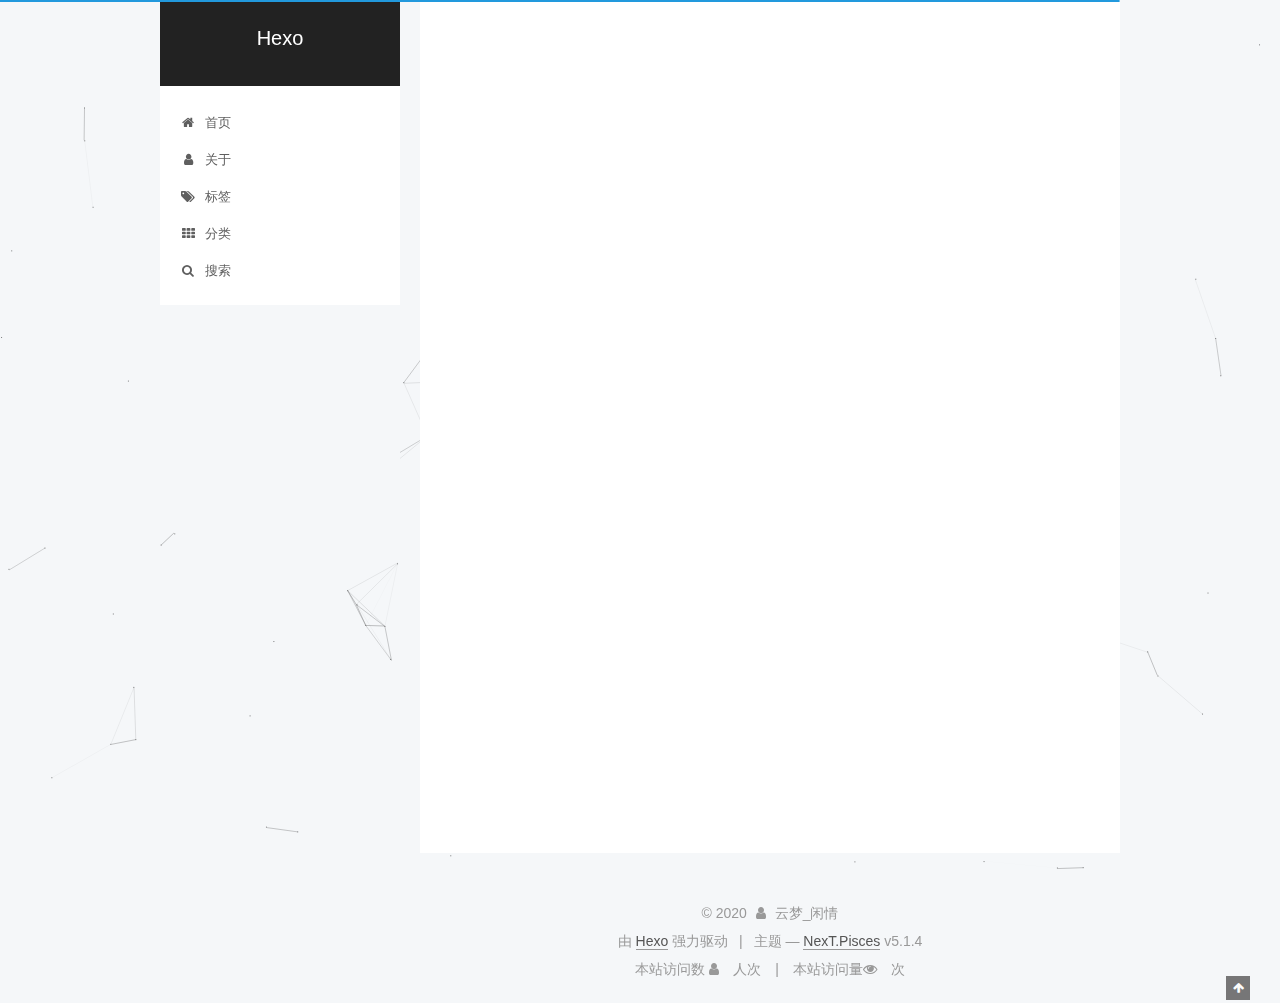
==== commit 26f34f2d: "Site updated: 2020-05-31 00:37:48" ====
--- a/archives/index.html
+++ b/archives/index.html
@@ -289,7 +289,7 @@
         
           
         
-        嗯..! 目前共计 3 篇日志。 继续努力。
+        嗯..! 目前共计 4 篇日志。 继续努力。
       </span>
 
       
@@ -303,6 +303,43 @@
           <div class="collection-title">
             <h1 class="archive-year" id="archive-year-2020">2020</h1>
           </div>
+        
+        
+
+        
+
+  <article class="post post-type-normal" itemscope itemtype="http://schema.org/Article">
+    <header class="post-header">
+
+      <h2 class="post-title">
+        
+            <a class="post-title-link" href="/2020/05/31/markdown%E5%9F%BA%E7%A1%80%E8%AF%AD%E6%B3%95/" itemprop="url">
+              
+                <span itemprop="name">markdown基础语法</span>
+              
+            </a>
+        
+      </h2>
+
+      <div class="post-meta">
+        <time class="post-time" itemprop="dateCreated"
+              datetime="2020-05-31T00:34:24+08:00"
+              content="2020-05-31" >
+          05-31
+        </time>
+      </div>
+
+    </header>
+  </article>
+
+
+
+      
+
+        
+        
+        
+
         
         
 
@@ -461,14 +498,32 @@
               
                 <a href="/archives">
               
-                  <span class="site-state-item-count">3</span>
+                  <span class="site-state-item-count">4</span>
                   <span class="site-state-item-name">日志</span>
                 </a>
               </div>
             
 
             
-
+              
+              
+              <div class="site-state-item site-state-categories">
+                <a href="/categories/index.html">
+                  <span class="site-state-item-count">1</span>
+                  <span class="site-state-item-name">分类</span>
+                </a>
+              </div>
+            
+
+            
+              
+              
+              <div class="site-state-item site-state-tags">
+                <a href="/tags/index.html">
+                  <span class="site-state-item-count">1</span>
+                  <span class="site-state-item-name">标签</span>
+                </a>
+              </div>
             
 
           </nav>
--- a/css/main.css
+++ b/css/main.css
@@ -1953,7 +1953,7 @@
   width: 4px;
   height: 4px;
   border-radius: 50%;
-  background: #79b3de;
+  background: #503417;
 }
 .links-of-blogroll {
   font-size: 13px;
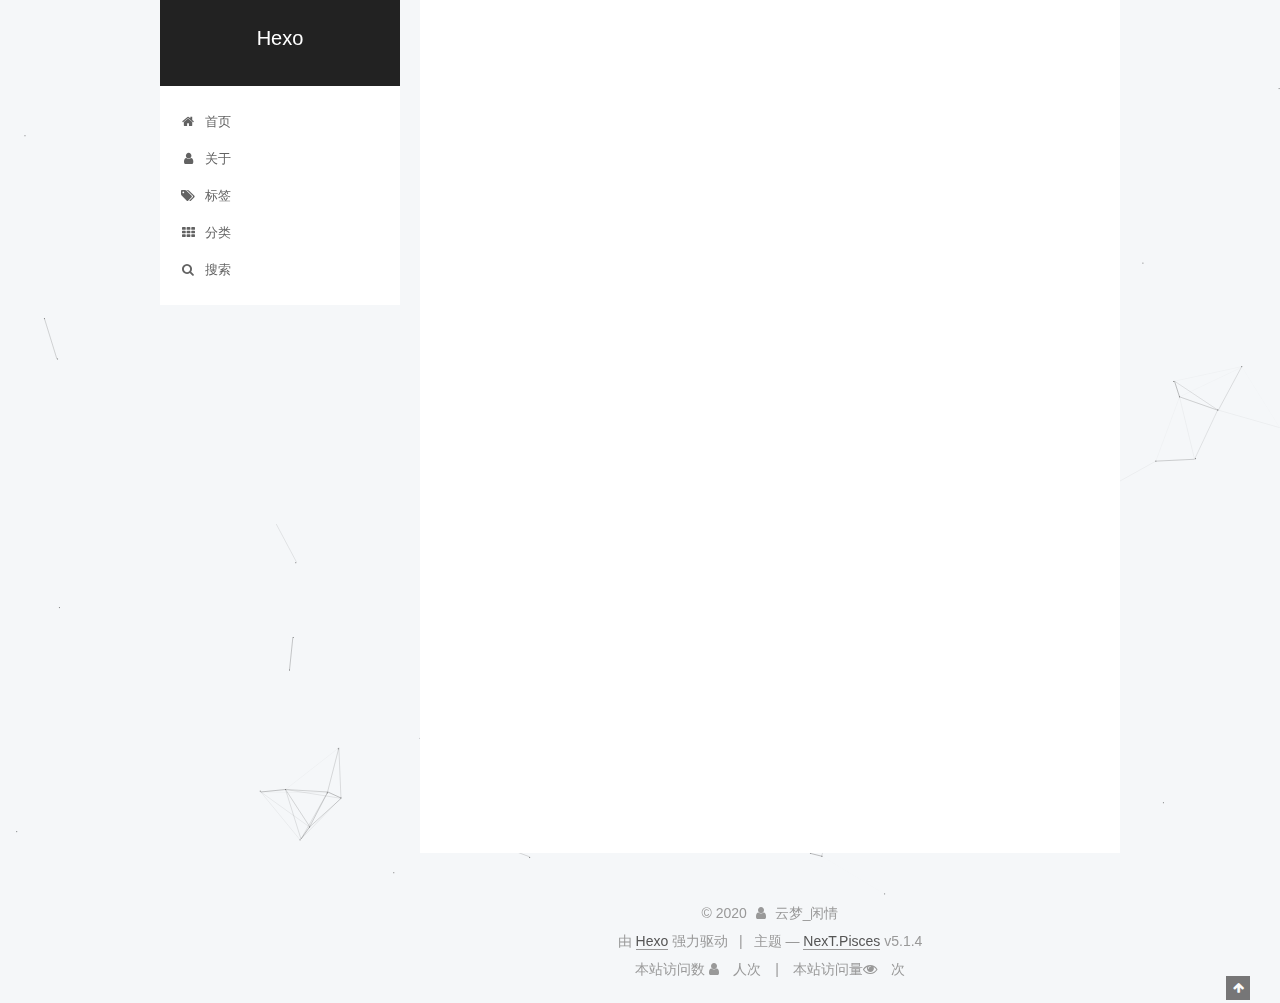
==== commit ecb90e17: "Site updated: 2020-05-31 18:58:26" ====
--- a/archives/index.html
+++ b/archives/index.html
@@ -313,6 +313,43 @@
 
       <h2 class="post-title">
         
+            <a class="post-title-link" href="/2020/05/31/hello-world/" itemprop="url">
+              
+                <span itemprop="name">Hello World</span>
+              
+            </a>
+        
+      </h2>
+
+      <div class="post-meta">
+        <time class="post-time" itemprop="dateCreated"
+              datetime="2020-05-31T18:58:06+08:00"
+              content="2020-05-31" >
+          05-31
+        </time>
+      </div>
+
+    </header>
+  </article>
+
+
+
+      
+
+        
+        
+        
+
+        
+        
+
+        
+
+  <article class="post post-type-normal" itemscope itemtype="http://schema.org/Article">
+    <header class="post-header">
+
+      <h2 class="post-title">
+        
             <a class="post-title-link" href="/2020/05/31/markdown%E5%9F%BA%E7%A1%80%E8%AF%AD%E6%B3%95/" itemprop="url">
               
                 <span itemprop="name">markdown基础语法</span>
@@ -398,43 +435,6 @@
       <div class="post-meta">
         <time class="post-time" itemprop="dateCreated"
               datetime="2020-05-28T10:54:05+08:00"
-              content="2020-05-28" >
-          05-28
-        </time>
-      </div>
-
-    </header>
-  </article>
-
-
-
-      
-
-        
-        
-        
-
-        
-        
-
-        
-
-  <article class="post post-type-normal" itemscope itemtype="http://schema.org/Article">
-    <header class="post-header">
-
-      <h2 class="post-title">
-        
-            <a class="post-title-link" href="/2020/05/28/hello-world/" itemprop="url">
-              
-                <span itemprop="name">Hello World</span>
-              
-            </a>
-        
-      </h2>
-
-      <div class="post-meta">
-        <time class="post-time" itemprop="dateCreated"
-              datetime="2020-05-28T10:22:12+08:00"
               content="2020-05-28" >
           05-28
         </time>
--- a/css/main.css
+++ b/css/main.css
@@ -1953,7 +1953,7 @@
   width: 4px;
   height: 4px;
   border-radius: 50%;
-  background: #503417;
+  background: #785b6b;
 }
 .links-of-blogroll {
   font-size: 13px;
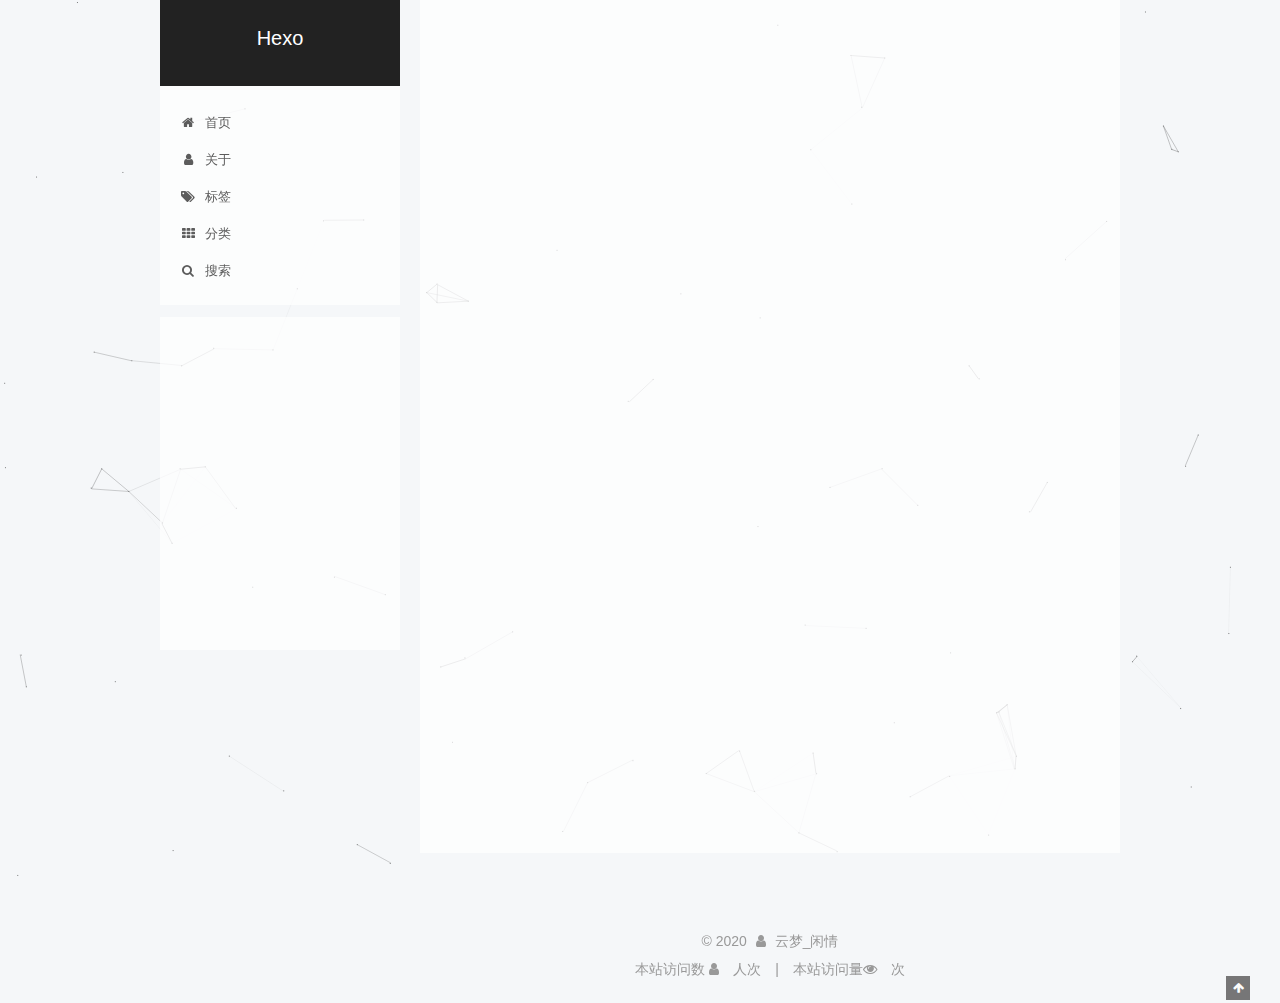
==== commit 1c220ce2: "Site updated: 2020-05-31 21:48:16" ====
--- a/archives/index.html
+++ b/archives/index.html
@@ -487,6 +487,10 @@
         <div class="site-overview">
           <div class="site-author motion-element" itemprop="author" itemscope itemtype="http://schema.org/Person">
             
+              <img class="site-author-image" itemprop="image"
+                src="/images/avatar.gif"
+                alt="云梦_闲情" />
+            
               <p class="site-author-name" itemprop="name">云梦_闲情</p>
               <p class="site-description motion-element" itemprop="description">我想要两个_西柚</p>
           </div>
@@ -576,6 +580,7 @@
   
 </div>
 
+<!--
 
   <div class="powered-by">由 <a class="theme-link" target="_blank" href="https://hexo.io">Hexo</a> 强力驱动</div>
 
@@ -587,7 +592,7 @@
 
   <div class="theme-info">主题 &mdash; <a class="theme-link" target="_blank" href="https://github.com/iissnan/hexo-theme-next">NexT.Pisces</a> v5.1.4</div>
 
-
+-->
 
 
         
--- a/css/main.css
+++ b/css/main.css
@@ -1652,126 +1652,6 @@
 .fancybox-close:hover {
   border: none;
 }
-#rewardButton {
-  cursor: pointer;
-  border: 0;
-  outline: 0;
-  border-radius: 5px;
-  padding: 0;
-  margin: 0;
-  letter-spacing: normal;
-  text-transform: none;
-  text-indent: 0px;
-  text-shadow: none;
-}
-#rewardButton span {
-  display: inline-block;
-  width: 80px;
-  height: 35px;
-  border-radius: 5px;
-  color: #fff;
-  font-weight: 400;
-  font-style: normal;
-  font-variant: normal;
-  font-stretch: normal;
-  font-size: 18px;
-  font-family: "Microsoft Yahei";
-  background: #f44336;
-}
-#rewardButton span:hover {
-  background: #f7877f;
-}
-#QR {
-  padding-top: 20px;
-}
-#QR a {
-  border: 0;
-}
-#QR img {
-  width: 180px;
-  max-width: 100%;
-  display: inline-block;
-  margin: 0.8em 2em 0 2em;
-}
-#wechat:hover p {
-  animation: roll 0.1s infinite linear;
-  -webkit-animation: roll 0.1s infinite linear;
-  -moz-animation: roll 0.1s infinite linear;
-}
-#alipay:hover p {
-  animation: roll 0.1s infinite linear;
-  -webkit-animation: roll 0.1s infinite linear;
-  -moz-animation: roll 0.1s infinite linear;
-}
-#bitcoin:hover p {
-  animation: roll 0.1s infinite linear;
-  -webkit-animation: roll 0.1s infinite linear;
-  -moz-animation: roll 0.1s infinite linear;
-}
-@-moz-keyframes roll {
-  from {
-    -webkit-transform: rotateZ(30deg);
-    -moz-transform: rotateZ(30deg);
-    -ms-transform: rotateZ(30deg);
-    -o-transform: rotateZ(30deg);
-    transform: rotateZ(30deg);
-  }
-  to {
-    -webkit-transform: rotateZ(-30deg);
-    -moz-transform: rotateZ(-30deg);
-    -ms-transform: rotateZ(-30deg);
-    -o-transform: rotateZ(-30deg);
-    transform: rotateZ(-30deg);
-  }
-}
-@-webkit-keyframes roll {
-  from {
-    -webkit-transform: rotateZ(30deg);
-    -moz-transform: rotateZ(30deg);
-    -ms-transform: rotateZ(30deg);
-    -o-transform: rotateZ(30deg);
-    transform: rotateZ(30deg);
-  }
-  to {
-    -webkit-transform: rotateZ(-30deg);
-    -moz-transform: rotateZ(-30deg);
-    -ms-transform: rotateZ(-30deg);
-    -o-transform: rotateZ(-30deg);
-    transform: rotateZ(-30deg);
-  }
-}
-@-o-keyframes roll {
-  from {
-    -webkit-transform: rotateZ(30deg);
-    -moz-transform: rotateZ(30deg);
-    -ms-transform: rotateZ(30deg);
-    -o-transform: rotateZ(30deg);
-    transform: rotateZ(30deg);
-  }
-  to {
-    -webkit-transform: rotateZ(-30deg);
-    -moz-transform: rotateZ(-30deg);
-    -ms-transform: rotateZ(-30deg);
-    -o-transform: rotateZ(-30deg);
-    transform: rotateZ(-30deg);
-  }
-}
-@keyframes roll {
-  from {
-    -webkit-transform: rotateZ(30deg);
-    -moz-transform: rotateZ(30deg);
-    -ms-transform: rotateZ(30deg);
-    -o-transform: rotateZ(30deg);
-    transform: rotateZ(30deg);
-  }
-  to {
-    -webkit-transform: rotateZ(-30deg);
-    -moz-transform: rotateZ(-30deg);
-    -ms-transform: rotateZ(-30deg);
-    -o-transform: rotateZ(-30deg);
-    transform: rotateZ(-30deg);
-  }
-}
 .rtl.post-body p,
 .rtl.post-body a,
 .rtl.post-body h1,
@@ -1872,6 +1752,7 @@
   max-width: 120px;
   height: auto;
   border: 1px solid #eee;
+  border-radius: 50%;
 }
 .site-author-name {
   margin: 0;
@@ -1953,7 +1834,7 @@
   width: 4px;
   height: 4px;
   border-radius: 50%;
-  background: #785b6b;
+  background: #ffff2f;
 }
 .links-of-blogroll {
   font-size: 13px;
@@ -2747,7 +2628,7 @@
   overflow: hidden;
   padding: 0;
   width: 240px;
-  background: #fff;
+  background: rgba(255,255,255,0.7);
   box-shadow: initial;
   border-radius: initial;
 }
@@ -2806,7 +2687,7 @@
   box-sizing: border-box;
   padding: 40px;
   width: 700px;
-  background: #fff;
+  background: rgba(255,255,255,0.7);
   min-height: 700px;
   box-shadow: initial;
   border-radius: initial;
@@ -2831,7 +2712,7 @@
   float: left;
   margin-top: 300px;
   width: 240px;
-  background: #f5f7f9;
+  background: rgba(255,255,255,0.7);
   box-shadow: none;
 }
 @media (min-width: 768px) and (max-width: 991px) {
@@ -2988,7 +2869,7 @@
   box-sizing: border-box;
   width: 240px;
   color: #555;
-  background: #fff;
+  background: rgba(255,255,255,0.7);
   box-shadow: initial;
   border-radius: initial;
   opacity: 0;
